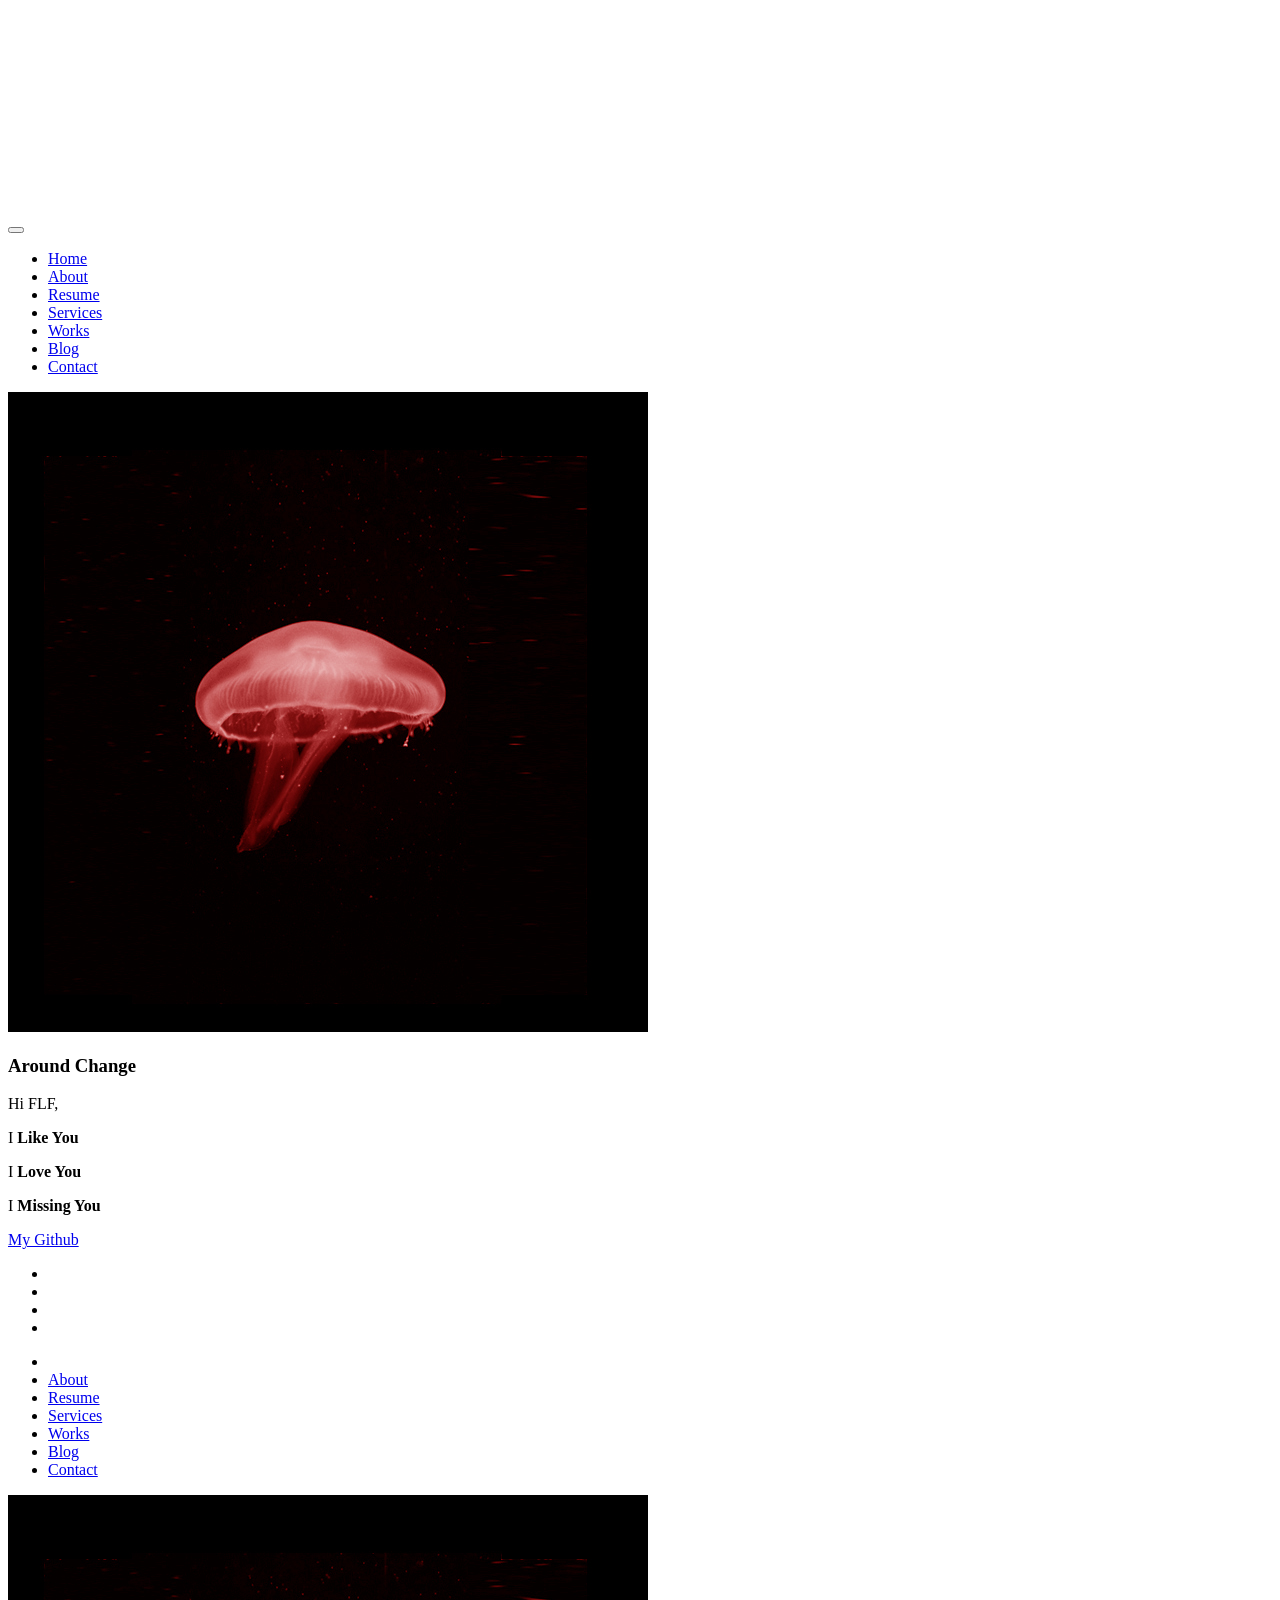
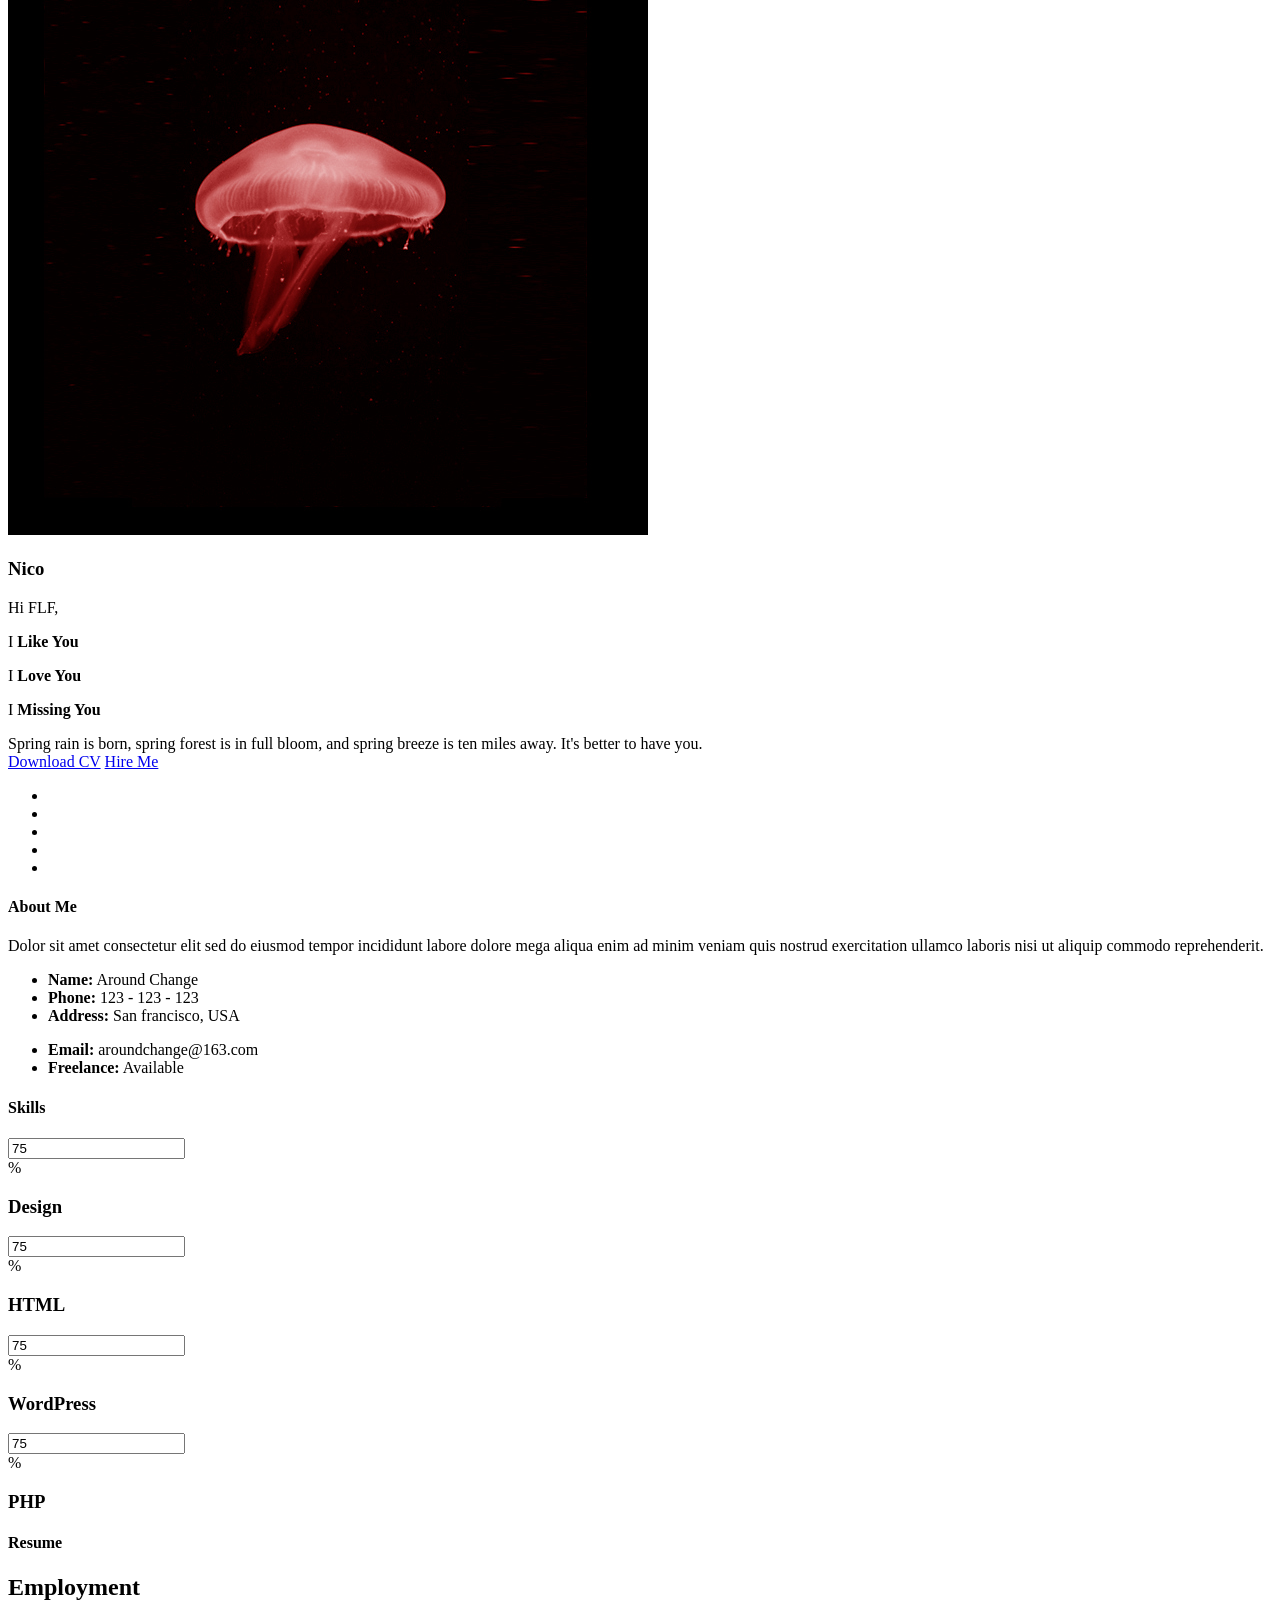
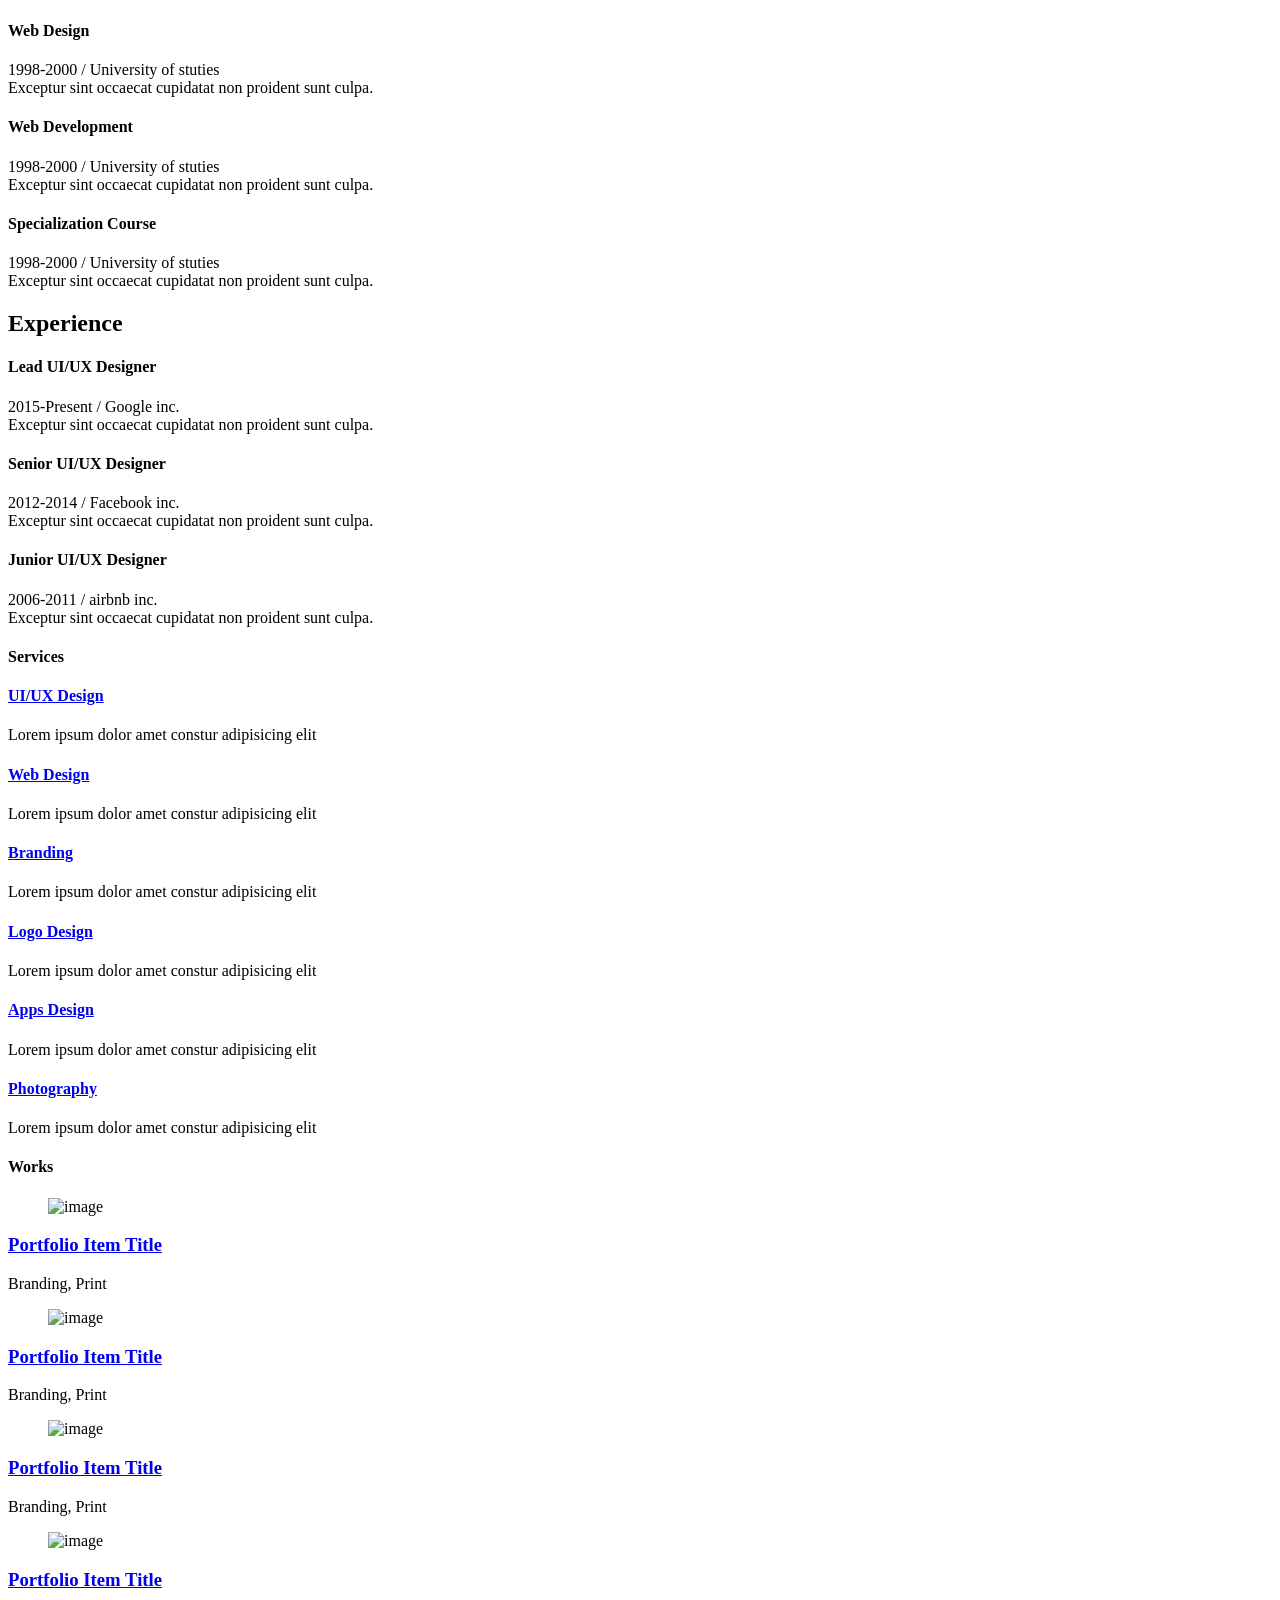
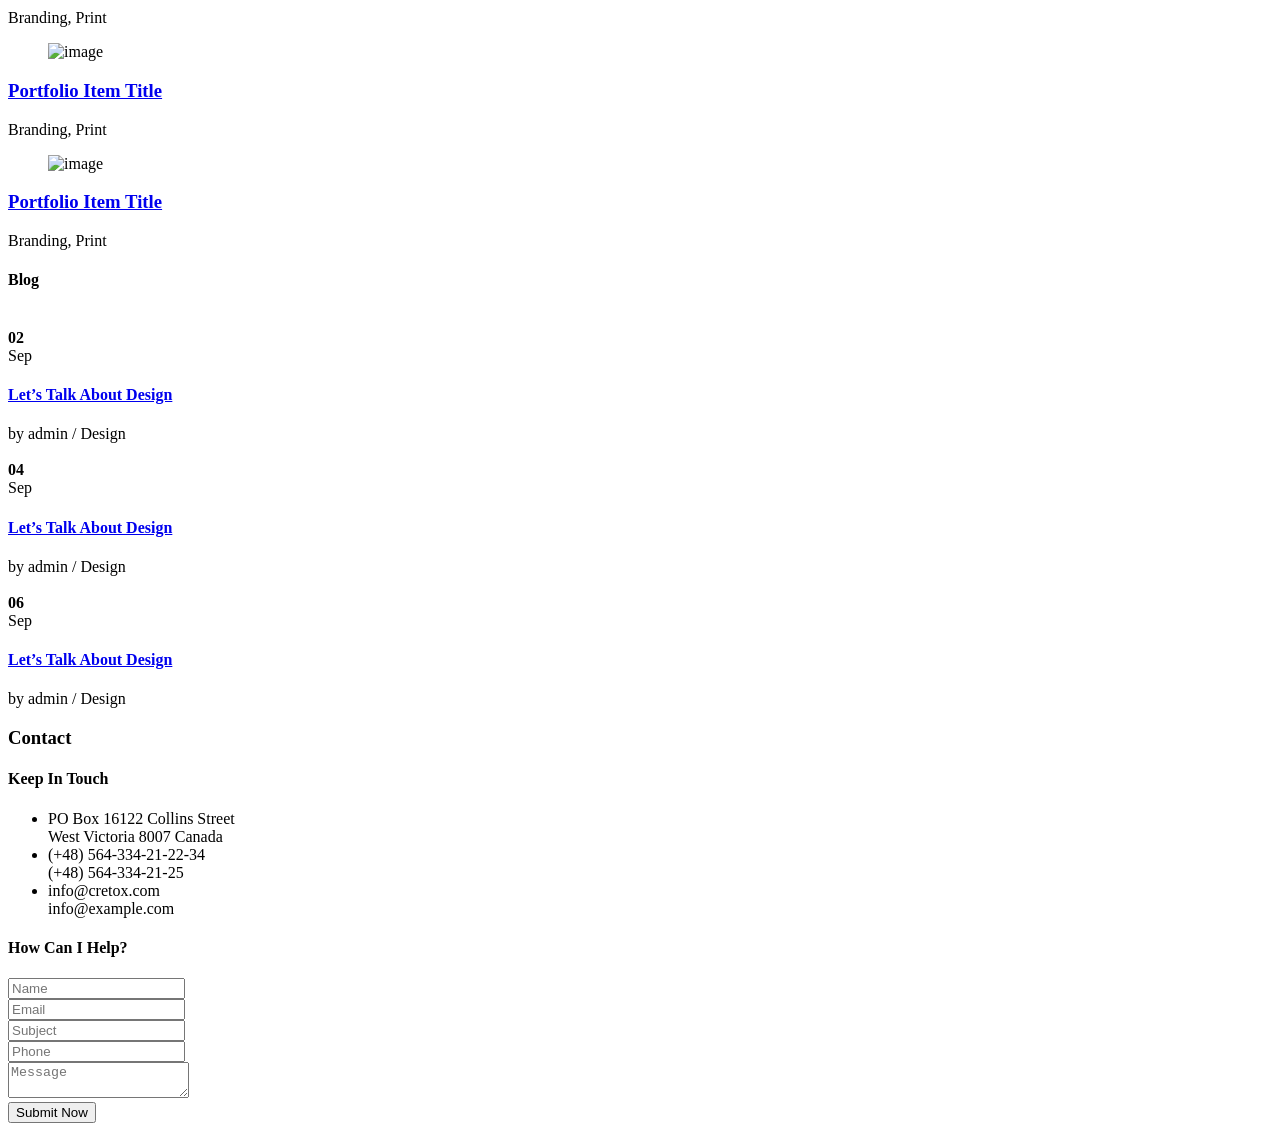
==== index.html @ f767f5e0 "Add files via upload" ====
﻿<!DOCTYPE html>
<html lang="en">
<head>
<meta charset="utf-8">
<title>Around | Change</title>
<!-- Stylesheets -->
<link href="css/bootstrap.css" rel="stylesheet">
<link href="css/style.css" rel="stylesheet">
<link href="css/responsive.css" rel="stylesheet">

<!--Favicon-->
<link rel="shortcut icon" href="images/favicon.png" type="image/x-icon">
<link rel="icon" href="images/favicon.png" type="image/x-icon">
<!-- Responsive -->
<meta http-equiv="X-UA-Compatible" content="IE=edge">
<meta name="viewport" content="width=device-width, initial-scale=1.0, maximum-scale=1.0, user-scalable=0">
<!--[if lt IE 9]><script src="js/html5shiv.js"></script><![endif]-->
<!--[if lt IE 9]><script src="js/respond.js"></script><![endif]-->
</head>

<body>

<div class="page-wrapper default-version">
 	
    <!-- Preloader -->
    <div class="preloader"></div>

    <div class="page-background">
        <div class="image-1"><img src="images/icons/shape/icon-1.png" alt=""></div>
        <div class="image-7"><img src="images/icons/shape/icon-7.png" alt=""></div>
        <canvas id="canvas"></canvas>
    </div>
    
    <!-- Mobile menu -->
    <div class="mobile-menu">
        <div class="container">
            <!--Nav Outer-->
            <div class="nav-outer clearfix">
                <div class="logo"><a href="index.html"><img src="images/logo.png" alt=""></a></div>
                <!-- Main Menu -->
                <nav class="main-menu">
                    <div class="navbar-header">
                        <!-- Toggle Button -->      
                        <button type="button" class="navbar-toggle" data-toggle="collapse" data-target=".navbar-collapse">
                            <span class="icon-bar"></span>
                            <span class="icon-bar"></span>
                            <span class="icon-bar"></span>
                        </button>
                    </div>
                    
                    <div class="navbar-collapse collapse scroll-nav clearfix">
                        <ul class="navigation clearfix">
                            
                            <li class="current"><a href="#home">Home</a></li>
                            <li><a href="#about">About</a></li>
                            <li><a href="#resume">Resume</a></li>
                            <li><a href="#services">Services</a></li>
                            <li><a href="#work">Works</a></li>
                            <li><a href="#blog">Blog</a></li>
                            <li><a href="#contact">Contact</a></li>

                         </ul>
                    </div>
                </nav>
                <!-- Main Menu End-->                        
            </div>
            <!--Nav Outer End-->            
        </div>
    </div>
 	
    <div class="card-outer">
        <div class="scroll-box">
            <div class="container" data-animation-in="fadeInLeft" data-animation-out="fadeOutLeft">
                <div class="card-wrapper">
                    <div class="author-info" style="background-image:url(images/background/3.jpg)">
                        <div class="image"><img src="images/resource/user.png" alt=""></div>
                        <div class="author">
                            <h3>Around Change</h3>
                            <div class="designation">
                                Hi FLF,
                                <div class="typing-title">
                                    <p>I <strong>Like You</strong></p>
                                    <p>I <strong>Love You</strong></p>
                                    <p>I <strong>Missing You</strong></p>
                                </div>
                                <span class="typed-title"></span>
                            </div>
                        </div>
                        <div class="link-btn">
                            <a href="https://github.com/aroundchange" class="theme-btn btn-style-one">My Github</a>
                        </div>
                        <ul class="social-icon-two">
                            <li><a href="#"><span class="fa fa-facebook"></span></a></li>
                            <li><a href="#"><span class="fa fa-twitter"></span></a></li>
                            <li><a href="#"><span class="fa fa-google-plus"></span></a></li>
                            <li><a href="#"><span class="fa fa-pinterest"></span></a></li>
                        </ul>
                    </div>
                    <div class="card-inner-box">
                        <header class="header wow fadeInLeft" data-wow-duration="1.5s">
                            <ul class="main-menu">
                                <li class="active home"><a class="logo" href="#home"><img src="images/logo.png" alt=""></a></li>
                                <li><a href="#about"><i class="flaticon-social"></i>About</a></li>
                                <li><a href="#resume"><i class="flaticon-curriculum"></i>Resume</a></li>
                                <li><a href="#services"><i class="flaticon-layers-1"></i>Services</a></li>
                                <li><a href="#work"><i class="flaticon-tools"></i>Works</a></li>
                                <li><a href="#blog"><i class="flaticon-blog"></i>Blog</a></li>
                                <li><a href="#contact"><i class="flaticon-send-mail"></i>Contact</a></li>
                            </ul>
                        </header>

                        <!-- card item -->
                        <div class="card-home card-item active" id="home" style="background-image:url(images/background/1.jpg)">

                            <div class="card-inner wow fadeInUp" data-wow-duration="2s">
                                <div class="image"><img src="images/resource/user.png" alt=""></div>
                                <div class="author">
                                    <h3>Nico</h3>
                                    <div class="designation">
                                        Hi FLF,
                                        <div class="typing-title">
                                            <p>I <strong>Like You</strong></p>
                                            <p>I <strong>Love You</strong></p>
                                            <p>I <strong>Missing You</strong></p>
                                        </div>
                                        <span class="typed-title"></span>
                                    </div>
                                </div>
                                <div class="text">Spring rain is born, spring forest is in full bloom, and spring breeze is ten miles away. It's better to have you.</div>
                                <div class="link-btn">
                                    <a href="#" class="theme-btn btn-style-one">Download CV</a>
                                    <a href="#" class="theme-btn btn-style-two">Hire Me</a>
                                </div>
                                <ul class="social-icon-two">
                                    <li><a href="#"><span class="fa fa-facebook"></span></a></li>
                                    <li><a href="#"><span class="fa fa-twitter"></span></a></li>
                                    <li><a href="#"><span class="fa fa-google-plus"></span></a></li>
                                    <li><a href="#"><span class="fa fa-pinterest"></span></a></li>
                                    <li><a href="#"><span class="fa fa-dribbble"></span></a></li>
                                </ul>
                            </div>
                            
                        </div>
                        <!-- end item -->

                        <!-- card item -->
                        <div class="card-about card-item" id="about" style="background-image:url(images/background/2.jpg)">
                            <div class="card-inner">
                                <h4 class="title">About Me</h4>
                                <div class="text">Dolor sit amet consectetur elit sed do eiusmod tempor incididunt labore dolore mega aliqua enim ad minim veniam quis nostrud exercitation ullamco laboris nisi ut aliquip commodo reprehenderit.</div>
                                <div class="info-list">
                                    <div class="row">
                                        <div class="col-md-6">
                                            <ul class="list-style-one">
                                                <li><strong>Name:</strong>  Around Change</li>
                                                <li><strong>Phone:</strong>  123 - 123 - 123</li>
                                                <li><strong>Address:</strong>  San francisco, USA</li>
                                            </ul>
                                        </div>
                                        <div class="col-md-6">
                                            <ul class="list-style-one">
                                                <li><strong>Email:</strong>  aroundchange@163.com</li>
                                                <li><strong>Freelance:</strong>  Available</li>
                                            </ul>
                                        </div>
                                    </div>
                                </div>                                    
                                <h4 class="title">Skills</h4>
                                <div class="row">
                                    <!-- About Block -->
                                    <div class="skill-block col-md-3 col-sm-4 col-xs-6">
                                        <div class="inner-box">
                                            <div class="graph-outer">
                                                <input type="text" class="dial" data-fgColor="#9147ff" data-bgColor="#f5f5f5" data-width="90" data-height="90" data-linecap="normal"  value="75">
                                                <div class="inner-text count-box"><span class="count-text" data-stop="75" data-speed="2000"></span>%</div>
                                            </div>
                                            <h3>Design</h3>
                                        </div>
                                    </div>

                                    <!-- About Block -->
                                    <div class="skill-block col-md-3 col-sm-4 col-xs-6">
                                        <div class="inner-box">
                                            <div class="graph-outer">
                                                <input type="text" class="dial" data-fgColor="#ff5e7e" data-bgColor="#f5f5f5" data-width="90" data-height="90" data-linecap="normal"  value="75">
                                                <div class="inner-text count-box"><span class="count-text" data-stop="75" data-speed="2000"></span>%</div>
                                            </div>
                                            <h3>HTML</h3>
                                        </div>
                                    </div>

                                    <!-- About Block -->
                                    <div class="skill-block col-md-3 col-sm-4 col-xs-6">
                                        <div class="inner-box">
                                            <div class="graph-outer">
                                                <input type="text" class="dial" data-fgColor="#ffc713" data-bgColor="#f5f5f5" data-width="90" data-height="90" data-linecap="normal"  value="75">
                                                <div class="inner-text count-box"><span class="count-text" data-stop="75" data-speed="2000"></span>%</div>
                                            </div>
                                            <h3>WordPress </h3>
                                        </div>
                                    </div>

                                    <!-- About Block -->
                                    <div class="skill-block col-md-3 col-sm-4 col-xs-6">
                                        <div class="inner-box">
                                            <div class="graph-outer">
                                                <input type="text" class="dial" data-fgColor="#51dbc3" data-bgColor="#f5f5f5" data-width="90" data-height="90" data-linecap="normal"  value="75">
                                                <div class="inner-text count-box"><span class="count-text" data-stop="75" data-speed="2000"></span>%</div>
                                            </div>
                                            <h3>PHP </h3>
                                        </div>
                                    </div>
                                </div>
                                        
                            </div>
                        </div>
                        <!-- end item -->

                        <!-- card item -->
                        <div class="card-resume card-item" id="resume" style="background-image:url(images/background/2.jpg)">
                            <div class="card-inner">
                                <h4 class="title">Resume</h4>
                                <div class="row clearfix">
                                    <!--Column-->
                                    <div class="timeline-column col-md-6 col-sm-12 col-xs-12">
                                        <div class="inner">
                                            <div class="col-header"><div class="icon-box"><div class="icon-inner"><div class="icon"><span class="flaticon-book"></span></div></div></div> <h2>Employment</h2></div>
                                            
                                            <!--Timeline Block-->
                                            <div class="timeline-block">
                                                <div class="inner-box">
                                                    <h4>Web Design</h4>
                                                    <div class="date"><span>1998-2000</span> / University of stuties</div>
                                                    <div class="text">Exceptur sint occaecat cupidatat non proident sunt culpa. </div>
                                                </div>
                                            </div>

                                            <!--Timeline Block-->
                                            <div class="timeline-block">
                                                <div class="inner-box">
                                                    <h4>Web Development</h4>
                                                    <div class="date"><span>1998-2000</span> / University of stuties</div>
                                                    <div class="text">Exceptur sint occaecat cupidatat non proident sunt culpa. </div>
                                                </div>
                                            </div>

                                            <!--Timeline Block-->
                                            <div class="timeline-block">
                                                <div class="inner-box">
                                                    <h4>Specialization Course</h4>
                                                    <div class="date"><span>1998-2000</span> / University of stuties</div>
                                                    <div class="text">Exceptur sint occaecat cupidatat non proident sunt culpa. </div>
                                                </div>
                                            </div>
                                            
                                        </div>
                                    </div>
                                    
                                    <!--Column-->
                                    <div class="timeline-column col-md-6 col-sm-12 col-xs-12">
                                        <div class="inner">
                                            <div class="col-header"><div class="icon-box"><div class="icon-inner"><div class="icon"><span class="flaticon-case"></span></div></div></div> <h2>Experience</h2></div>
                                            
                                            <!--Timeline Block-->
                                            <div class="timeline-block">
                                                <div class="inner-box">
                                                    <h4>Lead UI/UX Designer</h4>
                                                    <div class="date"><span>2015-Present</span>  / Google inc.</div>
                                                    <div class="text">Exceptur sint occaecat cupidatat non proident sunt culpa. </div>
                                                </div>
                                            </div>

                                            <div class="timeline-block">
                                                <div class="inner-box">
                                                    <h4>Senior UI/UX Designer</h4>
                                                    <div class="date"><span>2012-2014 </span> / Facebook inc.</div>
                                                    <div class="text">Exceptur sint occaecat cupidatat non proident sunt culpa. </div>
                                                </div>
                                            </div>

                                            <div class="timeline-block">
                                                <div class="inner-box">
                                                    <h4>Junior UI/UX Designer</h4>
                                                    <div class="date"><span>2006-2011 </span>  / airbnb inc.</div>
                                                    <div class="text">Exceptur sint occaecat cupidatat non proident sunt culpa. </div>
                                                </div>
                                            </div>

                                        </div>
                                    </div>
                                    
                                </div>
                            </div>
                        </div>
                        <!-- end item -->
                        <!-- card item -->
                        <div class="card-services card-item" id="services" style="background-image:url(images/background/2.jpg)">
                            <div class="card-inner">
                                <h4 class="title">Services</h4>
                                <div class="row">
                                    <div class="services-block col-md-6">
                                        <div class="inner-box">
                                            <div class="icon-box"><span class="icon flaticon-pen-tool"></span></div>
                                            <h4><a href="blog-single.html">UI/UX Design</a></h4>
                                            <div class="text">Lorem ipsum dolor amet constur adipisicing elit </div>
                                        </div> 
                                    </div>
                                    <div class="services-block col-md-6">
                                        <div class="inner-box">
                                            <div class="icon-box"><span class="icon flaticon-folder"></span></div>
                                            <h4><a href="blog-single.html">Web Design</a></h4>
                                            <div class="text">Lorem ipsum dolor amet constur adipisicing elit </div>
                                        </div> 
                                    </div>
                                    <div class="services-block col-md-6">
                                        <div class="inner-box">
                                            <div class="icon-box"><span class="icon flaticon-computer"></span></div>
                                            <h4><a href="blog-single.html">Branding</a></h4>
                                            <div class="text">Lorem ipsum dolor amet constur adipisicing elit </div>
                                        </div> 
                                    </div>
                                    <div class="services-block col-md-6">
                                        <div class="inner-box">
                                            <div class="icon-box"><span class="icon flaticon-layers-1"></span></div>
                                            <h4><a href="blog-single.html">Logo Design</a></h4>
                                            <div class="text">Lorem ipsum dolor amet constur adipisicing elit </div>
                                        </div> 
                                    </div>
                                    <div class="services-block col-md-6">
                                        <div class="inner-box">
                                            <div class="icon-box"><span class="icon flaticon-web-design"></span></div>
                                            <h4><a href="blog-single.html">Apps Design</a></h4>
                                            <div class="text">Lorem ipsum dolor amet constur adipisicing elit </div>
                                        </div> 
                                    </div>
                                    <div class="services-block col-md-6">
                                        <div class="inner-box">
                                            <div class="icon-box"><span class="icon flaticon-photo-camera"></span></div>
                                            <h4><a href="blog-single.html">Photography</a></h4>
                                            <div class="text">Lorem ipsum dolor amet constur adipisicing elit </div>
                                        </div> 
                                    </div>
                                </div>
                            </div>
                        </div>
                        <!-- end item -->
                        <!-- card item -->
                        <div class="card-projects card-item" id="work" style="background-image:url(images/background/2.jpg)">
                            <div class="card-inner">
                                <h4 class="title">Works</h4>
                                <div class="row">
                                    <div class="projects-block col-md-6">
                                        <div class="inner-box">
                                            <figure class="image">
                                                <img src="images/gallery/1.jpg" alt="image">
                                                <div class="overlay">
                                                    <a class="lightbox-image option-btn" title="Image Caption Here" data-fancybox-group="example-gallery" href="images/gallery/1.jpg">
                                                        <i class="fa fa-search"></i>
                                                    </a>                                
                                                </div>
                                            </figure>
                                            <div class="caption-title">
                                                <h3><a href="#">Portfolio Item Title</a></h3>
                                                <span>Branding, Print</span>
                                            </div>
                                        </div>
                                    </div>
                                    <div class="projects-block col-md-6">
                                        <div class="inner-box">
                                            <figure class="image">
                                                <img src="images/gallery/2.jpg" alt="image">
                                                <div class="overlay">
                                                    <a class="lightbox-image option-btn" title="Image Caption Here" data-fancybox-group="example-gallery" href="images/gallery/2.jpg">
                                                        <i class="fa fa-search"></i>
                                                    </a>                                
                                                </div>
                                            </figure>
                                            <div class="caption-title">
                                                <h3><a href="#">Portfolio Item Title</a></h3>
                                                <span>Branding, Print</span>
                                            </div>
                                        </div>
                                    </div>
                                    <div class="projects-block col-md-6">
                                        <div class="inner-box">
                                            <figure class="image">
                                                <img src="images/gallery/3.jpg" alt="image">
                                                <div class="overlay">
                                                    <a class="lightbox-image option-btn" title="Image Caption Here" data-fancybox-group="example-gallery" href="images/gallery/3.jpg">
                                                        <i class="fa fa-search"></i>
                                                    </a>                                
                                                </div>
                                            </figure>
                                            <div class="caption-title">
                                                <h3><a href="#">Portfolio Item Title</a></h3>
                                                <span>Branding, Print</span>
                                            </div>
                                        </div>
                                    </div>
                                    <div class="projects-block col-md-6">
                                        <div class="inner-box">
                                            <figure class="image">
                                                <img src="images/gallery/4.jpg" alt="image">
                                                <div class="overlay">
                                                    <a class="lightbox-image option-btn" title="Image Caption Here" data-fancybox-group="example-gallery" href="images/gallery/4.jpg">
                                                        <i class="fa fa-search"></i>
                                                    </a>                                
                                                </div>
                                            </figure>
                                            <div class="caption-title">
                                                <h3><a href="#">Portfolio Item Title</a></h3>
                                                <span>Branding, Print</span>
                                            </div>
                                        </div>
                                    </div>
                                    <div class="projects-block col-sm-6">
                                        <div class="inner-box">
                                            <figure class="image">
                                                <img src="images/gallery/5.jpg" alt="image">
                                                <div class="overlay">
                                                    <a class="lightbox-image option-btn" title="Image Caption Here" data-fancybox-group="example-gallery" href="images/gallery/5.jpg">
                                                        <i class="fa fa-search"></i>
                                                    </a>                                
                                                </div>
                                            </figure>
                                            <div class="caption-title">
                                                <h3><a href="#">Portfolio Item Title</a></h3>
                                                <span>Branding, Print</span>
                                            </div>
                                        </div>
                                    </div>
                                    <div class="projects-block col-sm-6">
                                        <div class="inner-box">
                                            <figure class="image">
                                                <img src="images/gallery/6.jpg" alt="image">
                                                <div class="overlay">
                                                    <a class="lightbox-image option-btn" title="Image Caption Here" data-fancybox-group="example-gallery" href="images/gallery/6.jpg">
                                                        <i class="fa fa-search"></i>
                                                    </a>                                
                                                </div>
                                            </figure>
                                            <div class="caption-title">
                                                <h3><a href="#">Portfolio Item Title</a></h3>
                                                <span>Branding, Print</span>
                                            </div>
                                        </div>
                                    </div>
                                </div>
                            </div>
                        </div>
                        <!-- end item -->
                        <!-- card item -->
                        <div class="card-blog card-item" id="blog" style="background-image:url(images/background/2.jpg)">
                            <div class="card-inner">
                                <h4 class="title">Blog</h4>
                                <div class="news-block">
                                    <div class="inner-box">
                                        <div class="image">
                                            <img src="images/resource/blog-1.jpg" alt="">
                                            <div class="overlay">
                                                <a class="link-btn" href="blog-single.html">
                                                    <i class="fa fa-link"></i>
                                                </a>                                
                                            </div>
                                        </div>
                                        <div class="date"><strong>02</strong> <br>Sep</div>
                                        <div class="lower-content">
                                            <h4><a href="blog-single.html">Let’s Talk About Design</a></h4>
                                            <div class="post-meta">by admin  /  <span>Design</span></div>
                                        </div>
                                    </div>
                                </div>
                                <div class="news-block">
                                    <div class="inner-box">
                                        <div class="image">
                                            <img src="images/resource/blog-2.jpg" alt="">
                                            <div class="overlay">
                                                <a class="link-btn" href="blog-single.html">
                                                    <i class="fa fa-link"></i>
                                                </a>                                
                                            </div>
                                        </div>
                                        <div class="date"><strong>04</strong> <br>Sep</div>
                                        <div class="lower-content">
                                            <h4><a href="blog-single.html">Let’s Talk About Design</a></h4>
                                            <div class="post-meta">by admin  /  <span>Design</span></div>
                                        </div>
                                    </div>
                                </div>
                                <div class="news-block">
                                    <div class="inner-box">
                                        <div class="image">
                                            <img src="images/resource/blog-3.jpg" alt="">
                                            <div class="overlay">
                                                <a class="link-btn" href="blog-single.html">
                                                    <i class="fa fa-link"></i>
                                                </a>                                
                                            </div>
                                        </div>
                                        <div class="date"><strong>06</strong> <br>Sep</div>
                                        <div class="lower-content">
                                            <h4><a href="blog-single.html">Let’s Talk About Design</a></h4>
                                            <div class="post-meta">by admin  /  <span>Design</span></div>
                                        </div>
                                    </div>
                                </div>
                            </div>
                        </div>
                        <!-- end item -->
                        <!-- card item -->
                        <div class="card-contact card-item" id="contact" style="background-image:url(images/background/2.jpg)">
                            <div class="card-inner">
                                <h3 class="title">Contact</h3>
                                <h4>Keep In Touch</h4>
                                <div class="row clearfix">
                                    <div class="col-md-6">
                                        <ul class="list-style-two">
                                            <li><span class="icon flaticon-signs"></span>PO Box 16122 Collins Street <br> West Victoria 8007 Canada </li>
                                            <li><span class="icon flaticon-smartphone"></span>(+48) 564-334-21-22-34 <br>(+48) 564-334-21-25</li>
                                            <li><span class="icon flaticon-note-1"></span>info@cretox.com <br>info@example.com</li>
                                        </ul>
                                    </div>
                                    <div class="col-md-6">
                                        <div class="map-section">
                                            <div class="home-google-map">
                                                <div 
                                                    class="google-map" 
                                                    id="contact-google-map" 
                                                    data-map-lat="40.700843" 
                                                    data-map-lng="-74.004012" 
                                                    data-icon-path="images/icons/map-marker.png"
                                                    data-map-title="Chester"
                                                    data-map-zoom="11" >
                                                </div>
                                            </div>
                                        </div>
                                    </div>
                                </div>
                                <h4>How Can I Help?</h4>
                                <!-- Contact Form -->
                                <div class="contact-form">
                                    <!--Comment Form-->
                                    <form method="post" action="sendemail.php" id="contact-form">
                                        <div class="row clearfix">
                                            
                                            <div class="col-md-6 form-group">
                                                <input type="text" name="username" placeholder="Name" required>
                                            </div>
                                            
                                            <div class="col-md-6 form-group">
                                                <input type="email" name="email" placeholder="Email" required>
                                            </div>
                                            
                                            <div class="col-md-6 form-group">
                                                <input type="text" name="subject" placeholder="Subject" required>
                                            </div>

                                            <div class="col-md-6 form-group">
                                                <input type="text" name="phone" placeholder="Phone" required>
                                            </div>

                                            <div class="col-lg-12 col-md-12 form-group">
                                                <textarea name="message" placeholder="Message"></textarea>
                                            </div>
                                            
                                            <div class="col-lg-12 col-md-12 form-group">
                                                <button class="theme-btn btn-style-two" type="submit" name="submit-form">Submit Now </button>
                                            </div>
                                            
                                        </div>
                                    </form>
                                        
                                </div>
                                <!--End Contact Form -->
                                        
                            </div>
                        </div>
                        <!-- end item -->

                    </div>
                </div>
                    
            </div>
        </div>
            
    </div>

</div>
<!--End pagewrapper-->


<script src="js/jquery.js"></script> 

<script src="js/bootstrap.min.js"></script>
<script src="js/jquery.mCustomScrollbar.concat.min.js"></script>
<script src="js/owl.js"></script>
<script src="js/wow.js"></script>
<script src="js/appear.js"></script>
<script src="js/jquery.fancybox.js"></script>
<script src="js/element-in-view.js"></script>
<script src="js/knob.js"></script>
<script src="js/validate.js"></script>
<script src="js/mousemoveparallax.js"></script>
<script src="js/pagenav.js"></script>
<script src="js/jquery-type.js"></script>
<script src="js/jquery.nicescroll.min.js"></script>
<script src="js/particle-alone.js"></script>
<script src="js/script.js"></script>

<!--Google Map APi Key-->
<script src="http://ditu.google.cn/maps/api/js?key=AIzaSyATY4Rxc8jNvDpsK8ZetC7JyN4PFVYGCGM"></script>
<script src="js/gmaps.js"></script>
<script src="js/map-script.js"></script>
<!--End Google Map APi-->

</body>
</html>
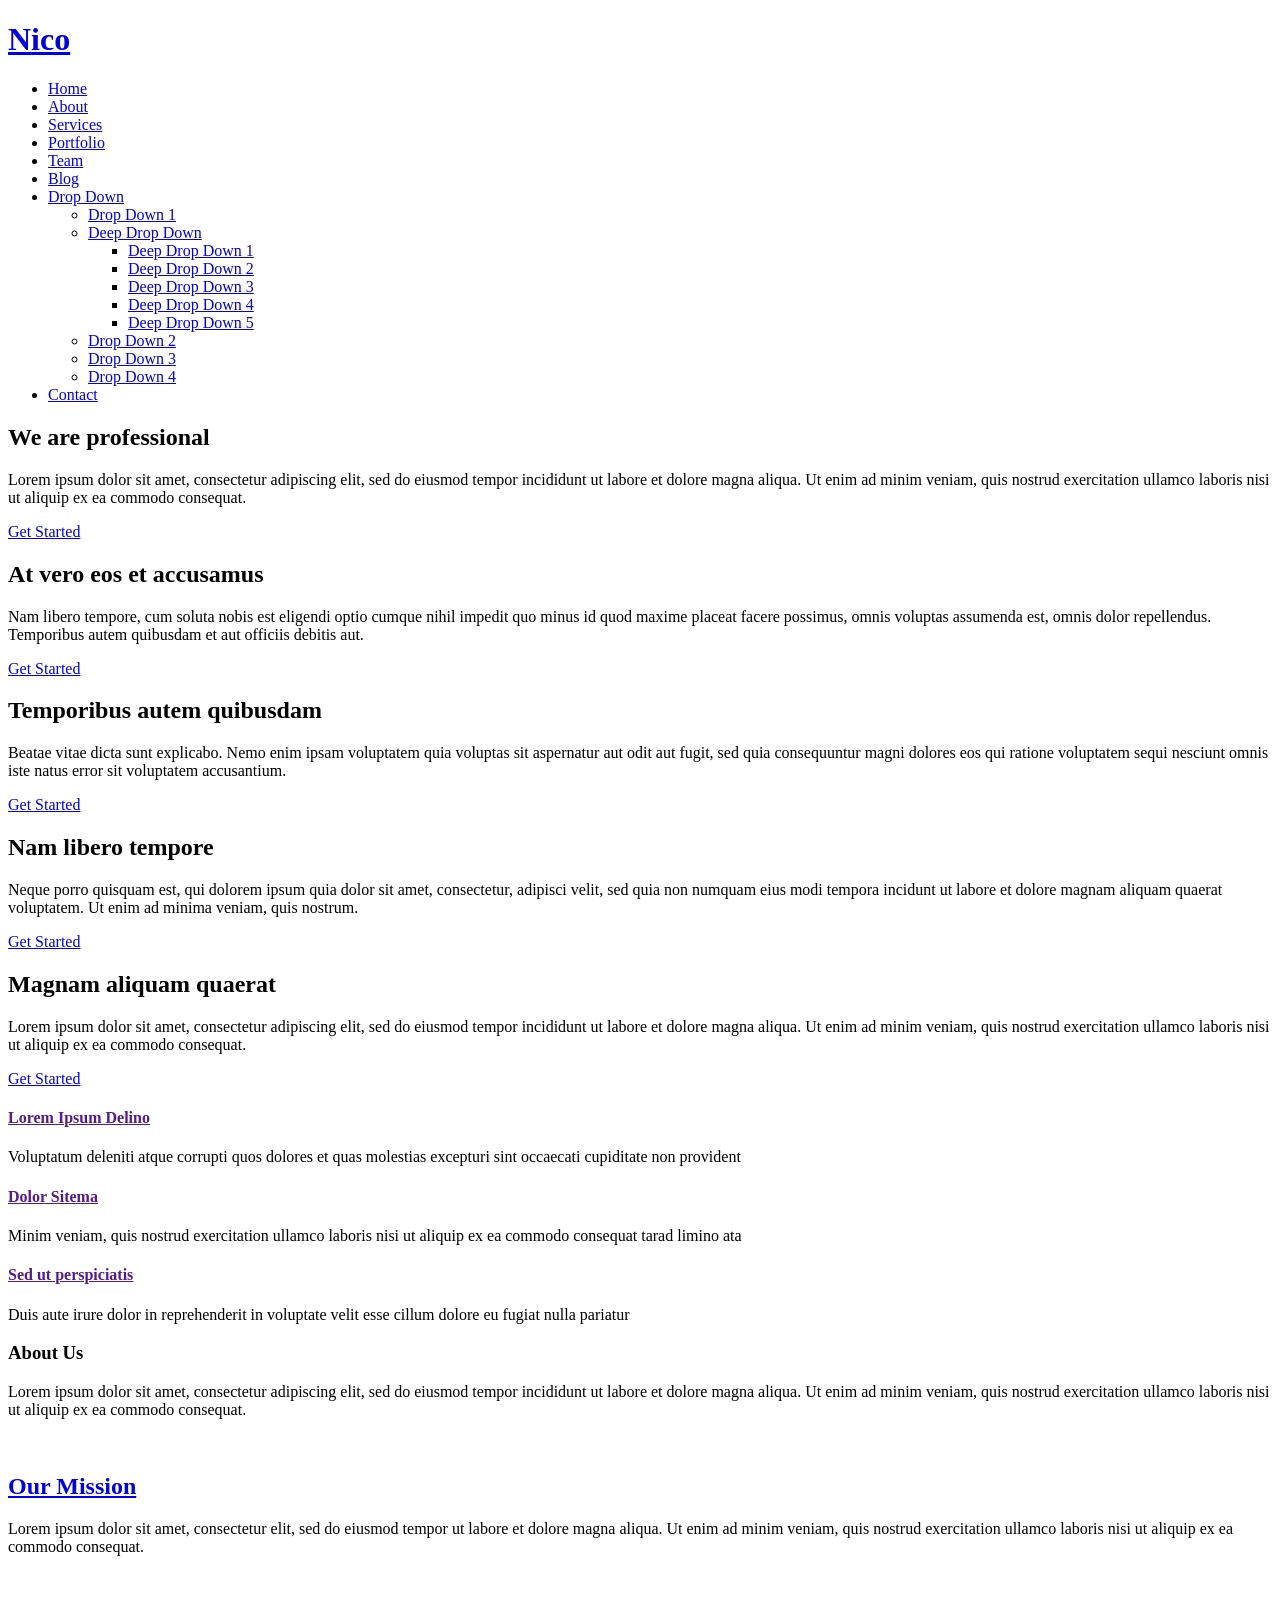
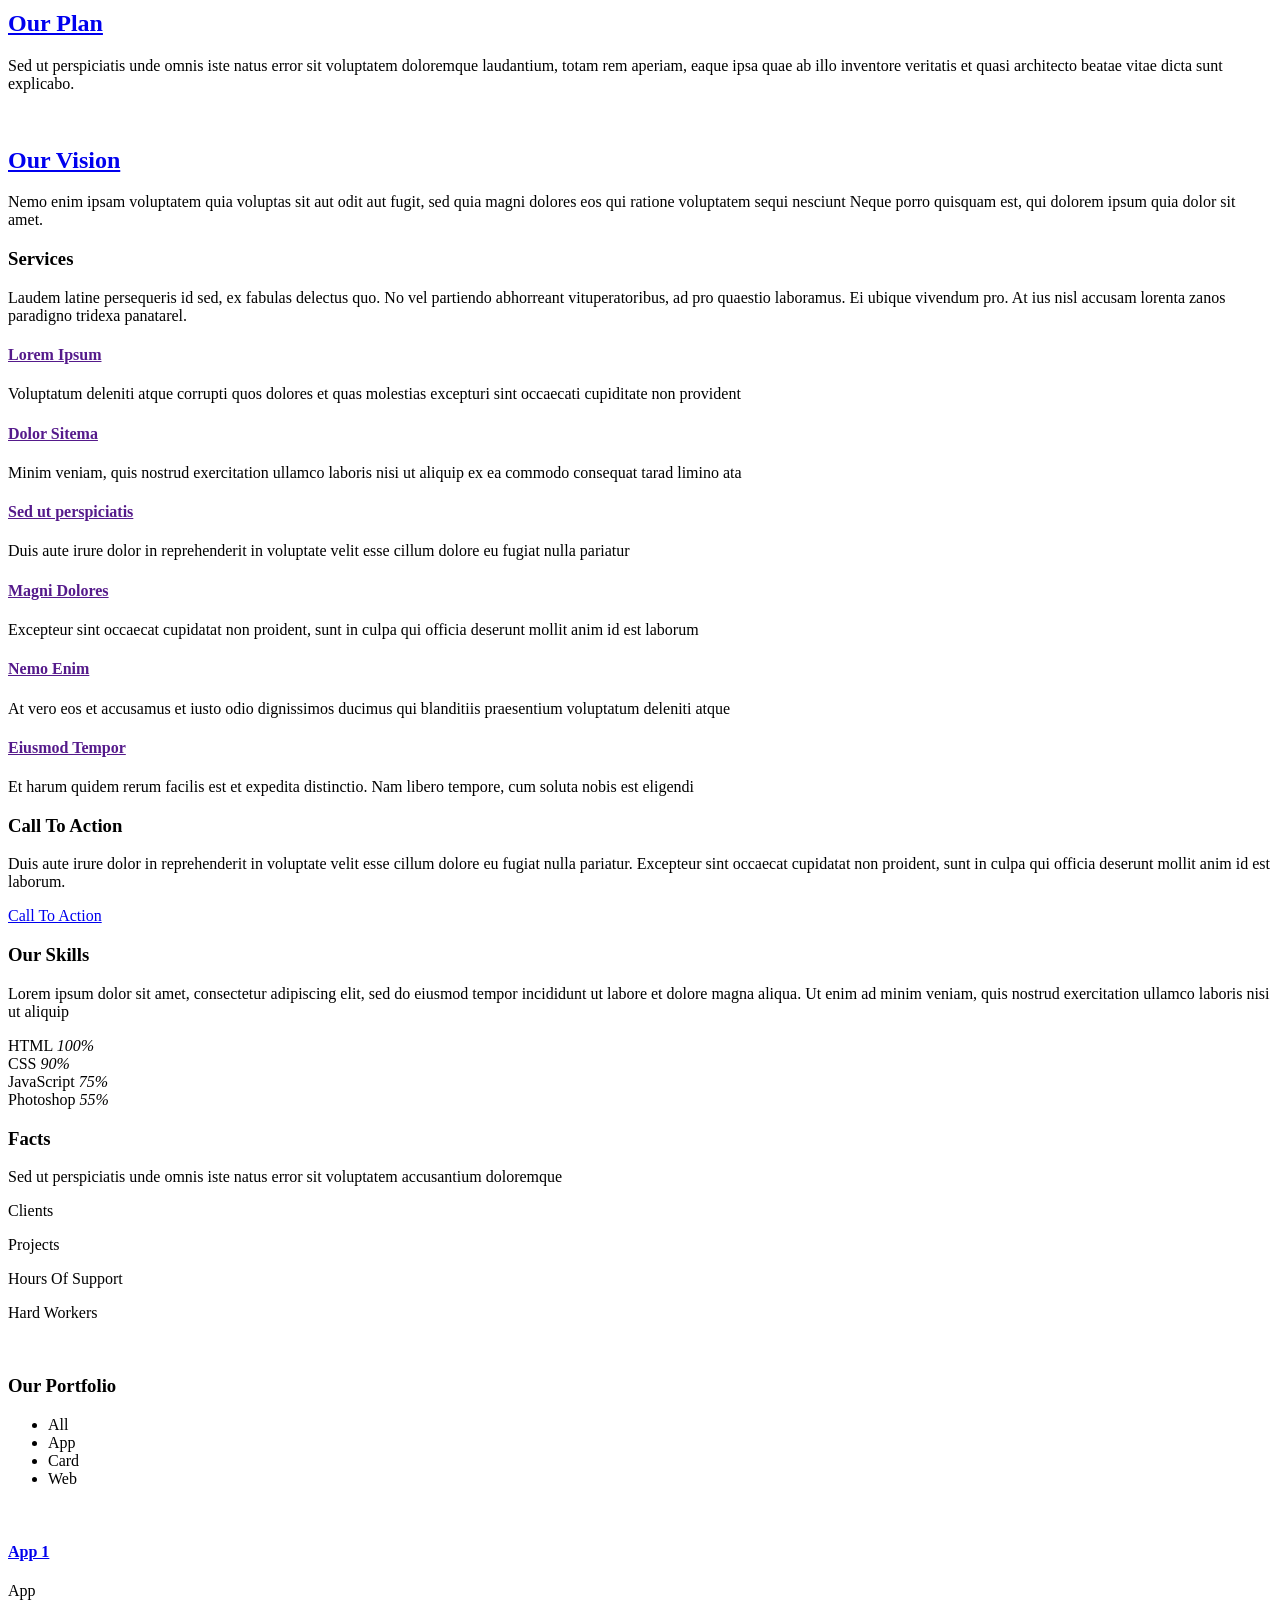
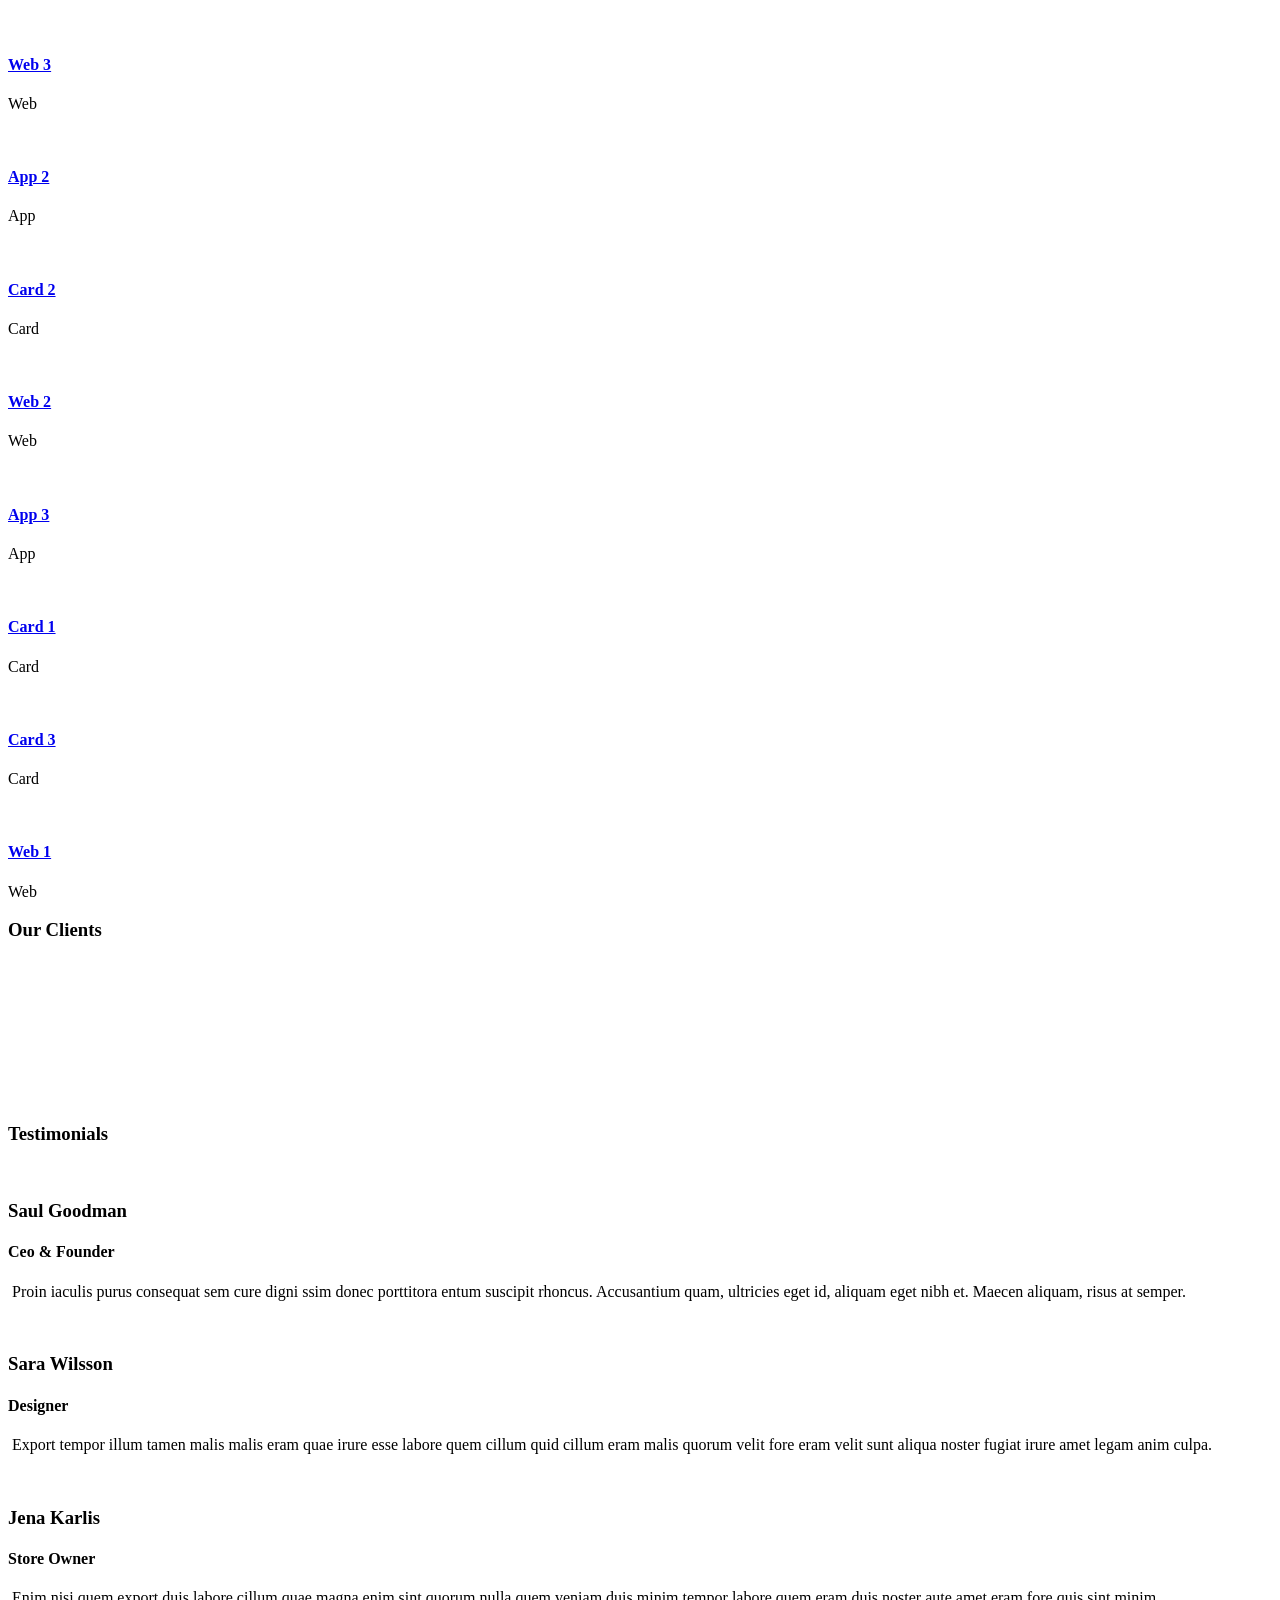
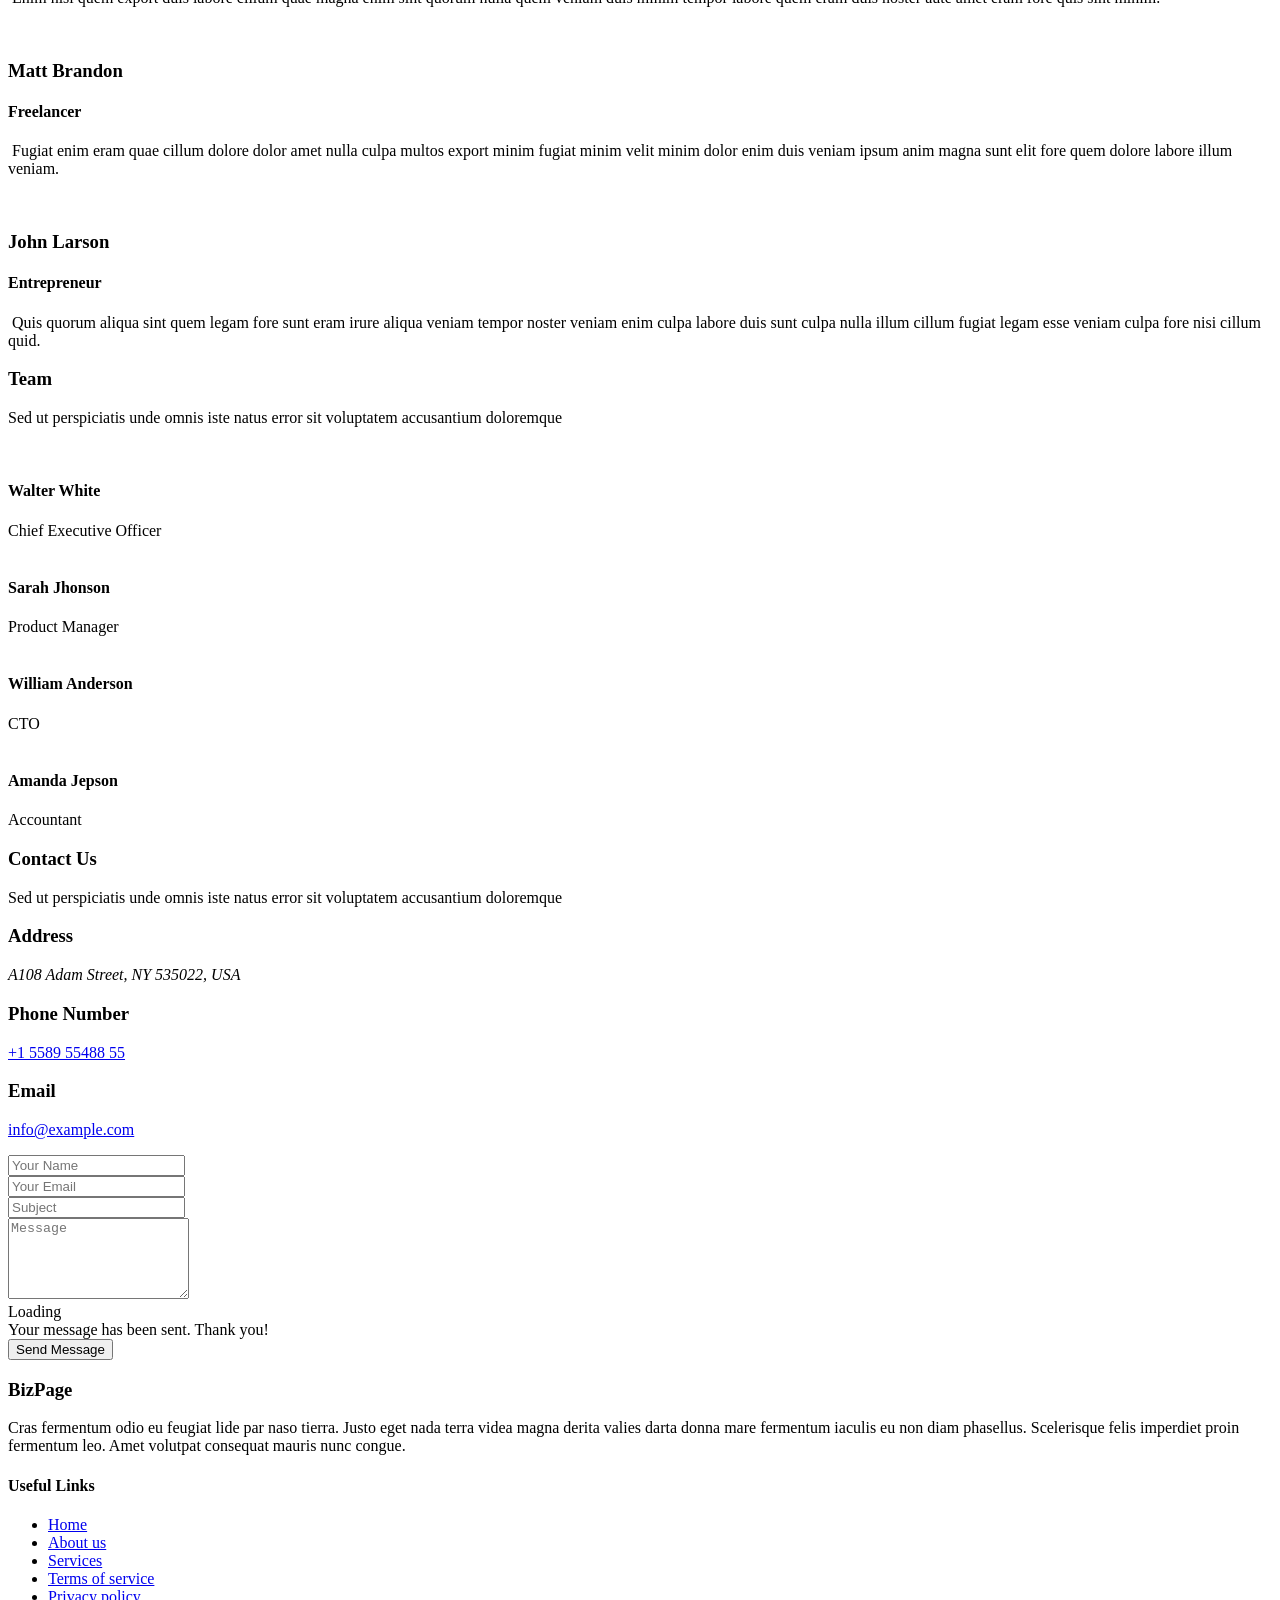
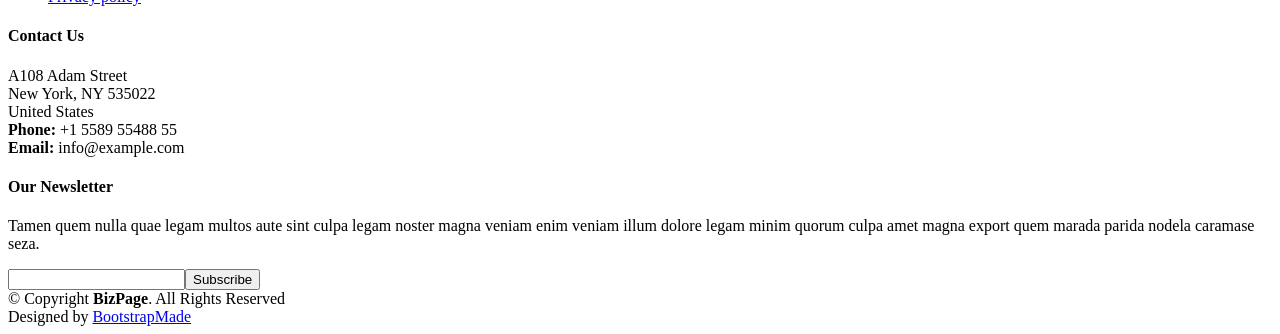
==== commit 690f43a0: "Add files via upload" ====
--- a/index.html
+++ b/index.html
@@ -1,617 +1,890 @@
-﻿<!DOCTYPE html>
+<!DOCTYPE html>
 <html lang="en">
+
 <head>
-<meta charset="utf-8">
-<title>Around | Change</title>
-<!-- Stylesheets -->
-<link href="css/bootstrap.css" rel="stylesheet">
-<link href="css/style.css" rel="stylesheet">
-<link href="css/responsive.css" rel="stylesheet">
-
-<!--Favicon-->
-<link rel="shortcut icon" href="images/favicon.png" type="image/x-icon">
-<link rel="icon" href="images/favicon.png" type="image/x-icon">
-<!-- Responsive -->
-<meta http-equiv="X-UA-Compatible" content="IE=edge">
-<meta name="viewport" content="width=device-width, initial-scale=1.0, maximum-scale=1.0, user-scalable=0">
-<!--[if lt IE 9]><script src="js/html5shiv.js"></script><![endif]-->
-<!--[if lt IE 9]><script src="js/respond.js"></script><![endif]-->
+  <meta charset="utf-8">
+  <meta content="width=device-width, initial-scale=1.0" name="viewport">
+
+  <title>Around | Change</title>
+  <meta content="" name="description">
+  <meta content="" name="keywords">
+
+  <!-- Favicons -->
+  <link href="assets/img/favicon.png" rel="icon">
+  <link href="assets/img/apple-touch-icon.png" rel="apple-touch-icon">
+
+  <!-- Google Fonts -->
+  <link href="https://fonts.googleapis.com/css?family=Open+Sans:300,300i,400,400i,700,700i|Montserrat:300,400,500,700" rel="stylesheet">
+
+  <!-- Vendor CSS Files -->
+  <link href="assets/vendor/animate.css/animate.min.css" rel="stylesheet">
+  <link href="assets/vendor/aos/aos.css" rel="stylesheet">
+  <link href="assets/vendor/bootstrap/css/bootstrap.min.css" rel="stylesheet">
+  <link href="assets/vendor/bootstrap-icons/bootstrap-icons.css" rel="stylesheet">
+  <link href="assets/vendor/glightbox/css/glightbox.min.css" rel="stylesheet">
+  <link href="assets/vendor/swiper/swiper-bundle.min.css" rel="stylesheet">
+
+  <!-- Template Main CSS File -->
+  <link href="assets/css/style.css" rel="stylesheet">
+
+  <!-- =======================================================
+  * Template Name: BizPage - v5.8.0
+  * Template URL: https://bootstrapmade.com/bizpage-bootstrap-business-template/
+  * Author: BootstrapMade.com
+  * License: https://bootstrapmade.com/license/
+  ======================================================== -->
 </head>
 
 <body>
 
-<div class="page-wrapper default-version">
- 	
-    <!-- Preloader -->
-    <div class="preloader"></div>
-
-    <div class="page-background">
-        <div class="image-1"><img src="images/icons/shape/icon-1.png" alt=""></div>
-        <div class="image-7"><img src="images/icons/shape/icon-7.png" alt=""></div>
-        <canvas id="canvas"></canvas>
+  <!-- ======= Header ======= -->
+  <header id="header" class="fixed-top d-flex align-items-center header-transparent">
+    <div class="container-fluid">
+
+      <div class="row justify-content-center align-items-center">
+        <div class="col-xl-11 d-flex align-items-center justify-content-between">
+          <h1 class="logo"><a href="index.html">Nico</a></h1>
+          <!-- Uncomment below if you prefer to use an image logo -->
+          <!-- <a href="index.html" class="logo"><img src="assets/img/logo.png" alt="" class="img-fluid"></a>-->
+
+          <nav id="navbar" class="navbar">
+            <ul>
+              <li><a class="nav-link scrollto active" href="#hero">Home</a></li>
+              <li><a class="nav-link scrollto" href="#about">About</a></li>
+              <li><a class="nav-link scrollto" href="#services">Services</a></li>
+              <li><a class="nav-link scrollto " href="#portfolio">Portfolio</a></li>
+              <li><a class="nav-link scrollto" href="#team">Team</a></li>
+              <li><a class="nav-link  " href="blog.html">Blog</a></li>
+              <li class="dropdown"><a href="#"><span>Drop Down</span> <i class="bi bi-chevron-down"></i></a>
+                <ul>
+                  <li><a href="#">Drop Down 1</a></li>
+                  <li class="dropdown"><a href="#"><span>Deep Drop Down</span> <i class="bi bi-chevron-right"></i></a>
+                    <ul>
+                      <li><a href="#">Deep Drop Down 1</a></li>
+                      <li><a href="#">Deep Drop Down 2</a></li>
+                      <li><a href="#">Deep Drop Down 3</a></li>
+                      <li><a href="#">Deep Drop Down 4</a></li>
+                      <li><a href="#">Deep Drop Down 5</a></li>
+                    </ul>
+                  </li>
+                  <li><a href="#">Drop Down 2</a></li>
+                  <li><a href="#">Drop Down 3</a></li>
+                  <li><a href="#">Drop Down 4</a></li>
+                </ul>
+              </li>
+              <li><a class="nav-link scrollto" href="#contact">Contact</a></li>
+            </ul>
+            <i class="bi bi-list mobile-nav-toggle"></i>
+          </nav><!-- .navbar -->
+        </div>
+      </div>
+
     </div>
-    
-    <!-- Mobile menu -->
-    <div class="mobile-menu">
-        <div class="container">
-            <!--Nav Outer-->
-            <div class="nav-outer clearfix">
-                <div class="logo"><a href="index.html"><img src="images/logo.png" alt=""></a></div>
-                <!-- Main Menu -->
-                <nav class="main-menu">
-                    <div class="navbar-header">
-                        <!-- Toggle Button -->      
-                        <button type="button" class="navbar-toggle" data-toggle="collapse" data-target=".navbar-collapse">
-                            <span class="icon-bar"></span>
-                            <span class="icon-bar"></span>
-                            <span class="icon-bar"></span>
-                        </button>
-                    </div>
-                    
-                    <div class="navbar-collapse collapse scroll-nav clearfix">
-                        <ul class="navigation clearfix">
-                            
-                            <li class="current"><a href="#home">Home</a></li>
-                            <li><a href="#about">About</a></li>
-                            <li><a href="#resume">Resume</a></li>
-                            <li><a href="#services">Services</a></li>
-                            <li><a href="#work">Works</a></li>
-                            <li><a href="#blog">Blog</a></li>
-                            <li><a href="#contact">Contact</a></li>
-
-                         </ul>
-                    </div>
-                </nav>
-                <!-- Main Menu End-->                        
-            </div>
-            <!--Nav Outer End-->            
-        </div>
+  </header><!-- End Header -->
+
+  <!-- ======= hero Section ======= -->
+  <section id="hero">
+    <div class="hero-container">
+      <div id="heroCarousel" class="carousel slide carousel-fade" data-bs-ride="carousel" data-bs-interval="5000">
+
+        <ol id="hero-carousel-indicators" class="carousel-indicators"></ol>
+
+        <div class="carousel-inner" role="listbox">
+
+          <div class="carousel-item active" style="background-image: url(assets/img/hero-carousel/1.jpg)">
+            <div class="carousel-container">
+              <div class="container">
+                <h2 class="animate__animated animate__fadeInDown">We are professional</h2>
+                <p class="animate__animated animate__fadeInUp">Lorem ipsum dolor sit amet, consectetur adipiscing elit, sed do eiusmod tempor incididunt ut labore et dolore magna aliqua. Ut enim ad minim veniam, quis nostrud exercitation ullamco laboris nisi ut aliquip ex ea commodo consequat.</p>
+                <a href="#featured-services" class="btn-get-started scrollto animate__animated animate__fadeInUp">Get Started</a>
+              </div>
+            </div>
+          </div>
+
+          <div class="carousel-item" style="background-image: url(assets/img/hero-carousel/2.jpg)">
+            <div class="carousel-container">
+              <div class="container">
+                <h2 class="animate__animated animate__fadeInDown">At vero eos et accusamus</h2>
+                <p class="animate__animated animate__fadeInUp">Nam libero tempore, cum soluta nobis est eligendi optio cumque nihil impedit quo minus id quod maxime placeat facere possimus, omnis voluptas assumenda est, omnis dolor repellendus. Temporibus autem quibusdam et aut officiis debitis aut.</p>
+                <a href="#featured-services" class="btn-get-started scrollto animate__animated animate__fadeInUp">Get Started</a>
+              </div>
+            </div>
+          </div>
+
+          <div class="carousel-item" style="background-image: url(assets/img/hero-carousel/3.jpg)">
+            <div class="carousel-container">
+              <div class="container">
+                <h2 class="animate__animated animate__fadeInDown">Temporibus autem quibusdam</h2>
+                <p class="animate__animated animate__fadeInUp">Beatae vitae dicta sunt explicabo. Nemo enim ipsam voluptatem quia voluptas sit aspernatur aut odit aut fugit, sed quia consequuntur magni dolores eos qui ratione voluptatem sequi nesciunt omnis iste natus error sit voluptatem accusantium.</p>
+                <a href="#featured-services" class="btn-get-started scrollto animate__animated animate__fadeInUp">Get Started</a>
+              </div>
+            </div>
+          </div>
+
+          <div class="carousel-item" style="background-image: url(assets/img/hero-carousel/4.jpg)">
+            <div class="carousel-container">
+              <div class="container">
+                <h2 class="animate__animated animate__fadeInDown">Nam libero tempore</h2>
+                <p class="animate__animated animate__fadeInUp">Neque porro quisquam est, qui dolorem ipsum quia dolor sit amet, consectetur, adipisci velit, sed quia non numquam eius modi tempora incidunt ut labore et dolore magnam aliquam quaerat voluptatem. Ut enim ad minima veniam, quis nostrum.</p>
+                <a href="#featured-services" class="btn-get-started scrollto animate__animated animate__fadeInUp">Get Started</a>
+              </div>
+            </div>
+          </div>
+
+          <div class="carousel-item" style="background-image: url(assets/img/hero-carousel/5.jpg)">
+            <div class="carousel-container">
+              <div class="container">
+                <h2 class="animate__animated animate__fadeInDown">Magnam aliquam quaerat</h2>
+                <p class="animate__animated animate__fadeInUp">Lorem ipsum dolor sit amet, consectetur adipiscing elit, sed do eiusmod tempor incididunt ut labore et dolore magna aliqua. Ut enim ad minim veniam, quis nostrud exercitation ullamco laboris nisi ut aliquip ex ea commodo consequat.</p>
+                <a href="#featured-services" class="btn-get-started scrollto animate__animated animate__fadeInUp">Get Started</a>
+              </div>
+            </div>
+          </div>
+
+        </div>
+
+        <a class="carousel-control-prev" href="#heroCarousel" role="button" data-bs-slide="prev">
+          <span class="carousel-control-prev-icon bi bi-chevron-left" aria-hidden="true"></span>
+        </a>
+
+        <a class="carousel-control-next" href="#heroCarousel" role="button" data-bs-slide="next">
+          <span class="carousel-control-next-icon bi bi-chevron-right" aria-hidden="true"></span>
+        </a>
+
+      </div>
     </div>
- 	
-    <div class="card-outer">
-        <div class="scroll-box">
-            <div class="container" data-animation-in="fadeInLeft" data-animation-out="fadeOutLeft">
-                <div class="card-wrapper">
-                    <div class="author-info" style="background-image:url(images/background/3.jpg)">
-                        <div class="image"><img src="images/resource/user.png" alt=""></div>
-                        <div class="author">
-                            <h3>Around Change</h3>
-                            <div class="designation">
-                                Hi FLF,
-                                <div class="typing-title">
-                                    <p>I <strong>Like You</strong></p>
-                                    <p>I <strong>Love You</strong></p>
-                                    <p>I <strong>Missing You</strong></p>
-                                </div>
-                                <span class="typed-title"></span>
-                            </div>
-                        </div>
-                        <div class="link-btn">
-                            <a href="https://github.com/aroundchange" class="theme-btn btn-style-one">My Github</a>
-                        </div>
-                        <ul class="social-icon-two">
-                            <li><a href="#"><span class="fa fa-facebook"></span></a></li>
-                            <li><a href="#"><span class="fa fa-twitter"></span></a></li>
-                            <li><a href="#"><span class="fa fa-google-plus"></span></a></li>
-                            <li><a href="#"><span class="fa fa-pinterest"></span></a></li>
-                        </ul>
-                    </div>
-                    <div class="card-inner-box">
-                        <header class="header wow fadeInLeft" data-wow-duration="1.5s">
-                            <ul class="main-menu">
-                                <li class="active home"><a class="logo" href="#home"><img src="images/logo.png" alt=""></a></li>
-                                <li><a href="#about"><i class="flaticon-social"></i>About</a></li>
-                                <li><a href="#resume"><i class="flaticon-curriculum"></i>Resume</a></li>
-                                <li><a href="#services"><i class="flaticon-layers-1"></i>Services</a></li>
-                                <li><a href="#work"><i class="flaticon-tools"></i>Works</a></li>
-                                <li><a href="#blog"><i class="flaticon-blog"></i>Blog</a></li>
-                                <li><a href="#contact"><i class="flaticon-send-mail"></i>Contact</a></li>
-                            </ul>
-                        </header>
-
-                        <!-- card item -->
-                        <div class="card-home card-item active" id="home" style="background-image:url(images/background/1.jpg)">
-
-                            <div class="card-inner wow fadeInUp" data-wow-duration="2s">
-                                <div class="image"><img src="images/resource/user.png" alt=""></div>
-                                <div class="author">
-                                    <h3>Nico</h3>
-                                    <div class="designation">
-                                        Hi FLF,
-                                        <div class="typing-title">
-                                            <p>I <strong>Like You</strong></p>
-                                            <p>I <strong>Love You</strong></p>
-                                            <p>I <strong>Missing You</strong></p>
-                                        </div>
-                                        <span class="typed-title"></span>
-                                    </div>
-                                </div>
-                                <div class="text">Spring rain is born, spring forest is in full bloom, and spring breeze is ten miles away. It's better to have you.</div>
-                                <div class="link-btn">
-                                    <a href="#" class="theme-btn btn-style-one">Download CV</a>
-                                    <a href="#" class="theme-btn btn-style-two">Hire Me</a>
-                                </div>
-                                <ul class="social-icon-two">
-                                    <li><a href="#"><span class="fa fa-facebook"></span></a></li>
-                                    <li><a href="#"><span class="fa fa-twitter"></span></a></li>
-                                    <li><a href="#"><span class="fa fa-google-plus"></span></a></li>
-                                    <li><a href="#"><span class="fa fa-pinterest"></span></a></li>
-                                    <li><a href="#"><span class="fa fa-dribbble"></span></a></li>
-                                </ul>
-                            </div>
-                            
-                        </div>
-                        <!-- end item -->
-
-                        <!-- card item -->
-                        <div class="card-about card-item" id="about" style="background-image:url(images/background/2.jpg)">
-                            <div class="card-inner">
-                                <h4 class="title">About Me</h4>
-                                <div class="text">Dolor sit amet consectetur elit sed do eiusmod tempor incididunt labore dolore mega aliqua enim ad minim veniam quis nostrud exercitation ullamco laboris nisi ut aliquip commodo reprehenderit.</div>
-                                <div class="info-list">
-                                    <div class="row">
-                                        <div class="col-md-6">
-                                            <ul class="list-style-one">
-                                                <li><strong>Name:</strong>  Around Change</li>
-                                                <li><strong>Phone:</strong>  123 - 123 - 123</li>
-                                                <li><strong>Address:</strong>  San francisco, USA</li>
-                                            </ul>
-                                        </div>
-                                        <div class="col-md-6">
-                                            <ul class="list-style-one">
-                                                <li><strong>Email:</strong>  aroundchange@163.com</li>
-                                                <li><strong>Freelance:</strong>  Available</li>
-                                            </ul>
-                                        </div>
-                                    </div>
-                                </div>                                    
-                                <h4 class="title">Skills</h4>
-                                <div class="row">
-                                    <!-- About Block -->
-                                    <div class="skill-block col-md-3 col-sm-4 col-xs-6">
-                                        <div class="inner-box">
-                                            <div class="graph-outer">
-                                                <input type="text" class="dial" data-fgColor="#9147ff" data-bgColor="#f5f5f5" data-width="90" data-height="90" data-linecap="normal"  value="75">
-                                                <div class="inner-text count-box"><span class="count-text" data-stop="75" data-speed="2000"></span>%</div>
-                                            </div>
-                                            <h3>Design</h3>
-                                        </div>
-                                    </div>
-
-                                    <!-- About Block -->
-                                    <div class="skill-block col-md-3 col-sm-4 col-xs-6">
-                                        <div class="inner-box">
-                                            <div class="graph-outer">
-                                                <input type="text" class="dial" data-fgColor="#ff5e7e" data-bgColor="#f5f5f5" data-width="90" data-height="90" data-linecap="normal"  value="75">
-                                                <div class="inner-text count-box"><span class="count-text" data-stop="75" data-speed="2000"></span>%</div>
-                                            </div>
-                                            <h3>HTML</h3>
-                                        </div>
-                                    </div>
-
-                                    <!-- About Block -->
-                                    <div class="skill-block col-md-3 col-sm-4 col-xs-6">
-                                        <div class="inner-box">
-                                            <div class="graph-outer">
-                                                <input type="text" class="dial" data-fgColor="#ffc713" data-bgColor="#f5f5f5" data-width="90" data-height="90" data-linecap="normal"  value="75">
-                                                <div class="inner-text count-box"><span class="count-text" data-stop="75" data-speed="2000"></span>%</div>
-                                            </div>
-                                            <h3>WordPress </h3>
-                                        </div>
-                                    </div>
-
-                                    <!-- About Block -->
-                                    <div class="skill-block col-md-3 col-sm-4 col-xs-6">
-                                        <div class="inner-box">
-                                            <div class="graph-outer">
-                                                <input type="text" class="dial" data-fgColor="#51dbc3" data-bgColor="#f5f5f5" data-width="90" data-height="90" data-linecap="normal"  value="75">
-                                                <div class="inner-text count-box"><span class="count-text" data-stop="75" data-speed="2000"></span>%</div>
-                                            </div>
-                                            <h3>PHP </h3>
-                                        </div>
-                                    </div>
-                                </div>
-                                        
-                            </div>
-                        </div>
-                        <!-- end item -->
-
-                        <!-- card item -->
-                        <div class="card-resume card-item" id="resume" style="background-image:url(images/background/2.jpg)">
-                            <div class="card-inner">
-                                <h4 class="title">Resume</h4>
-                                <div class="row clearfix">
-                                    <!--Column-->
-                                    <div class="timeline-column col-md-6 col-sm-12 col-xs-12">
-                                        <div class="inner">
-                                            <div class="col-header"><div class="icon-box"><div class="icon-inner"><div class="icon"><span class="flaticon-book"></span></div></div></div> <h2>Employment</h2></div>
-                                            
-                                            <!--Timeline Block-->
-                                            <div class="timeline-block">
-                                                <div class="inner-box">
-                                                    <h4>Web Design</h4>
-                                                    <div class="date"><span>1998-2000</span> / University of stuties</div>
-                                                    <div class="text">Exceptur sint occaecat cupidatat non proident sunt culpa. </div>
-                                                </div>
-                                            </div>
-
-                                            <!--Timeline Block-->
-                                            <div class="timeline-block">
-                                                <div class="inner-box">
-                                                    <h4>Web Development</h4>
-                                                    <div class="date"><span>1998-2000</span> / University of stuties</div>
-                                                    <div class="text">Exceptur sint occaecat cupidatat non proident sunt culpa. </div>
-                                                </div>
-                                            </div>
-
-                                            <!--Timeline Block-->
-                                            <div class="timeline-block">
-                                                <div class="inner-box">
-                                                    <h4>Specialization Course</h4>
-                                                    <div class="date"><span>1998-2000</span> / University of stuties</div>
-                                                    <div class="text">Exceptur sint occaecat cupidatat non proident sunt culpa. </div>
-                                                </div>
-                                            </div>
-                                            
-                                        </div>
-                                    </div>
-                                    
-                                    <!--Column-->
-                                    <div class="timeline-column col-md-6 col-sm-12 col-xs-12">
-                                        <div class="inner">
-                                            <div class="col-header"><div class="icon-box"><div class="icon-inner"><div class="icon"><span class="flaticon-case"></span></div></div></div> <h2>Experience</h2></div>
-                                            
-                                            <!--Timeline Block-->
-                                            <div class="timeline-block">
-                                                <div class="inner-box">
-                                                    <h4>Lead UI/UX Designer</h4>
-                                                    <div class="date"><span>2015-Present</span>  / Google inc.</div>
-                                                    <div class="text">Exceptur sint occaecat cupidatat non proident sunt culpa. </div>
-                                                </div>
-                                            </div>
-
-                                            <div class="timeline-block">
-                                                <div class="inner-box">
-                                                    <h4>Senior UI/UX Designer</h4>
-                                                    <div class="date"><span>2012-2014 </span> / Facebook inc.</div>
-                                                    <div class="text">Exceptur sint occaecat cupidatat non proident sunt culpa. </div>
-                                                </div>
-                                            </div>
-
-                                            <div class="timeline-block">
-                                                <div class="inner-box">
-                                                    <h4>Junior UI/UX Designer</h4>
-                                                    <div class="date"><span>2006-2011 </span>  / airbnb inc.</div>
-                                                    <div class="text">Exceptur sint occaecat cupidatat non proident sunt culpa. </div>
-                                                </div>
-                                            </div>
-
-                                        </div>
-                                    </div>
-                                    
-                                </div>
-                            </div>
-                        </div>
-                        <!-- end item -->
-                        <!-- card item -->
-                        <div class="card-services card-item" id="services" style="background-image:url(images/background/2.jpg)">
-                            <div class="card-inner">
-                                <h4 class="title">Services</h4>
-                                <div class="row">
-                                    <div class="services-block col-md-6">
-                                        <div class="inner-box">
-                                            <div class="icon-box"><span class="icon flaticon-pen-tool"></span></div>
-                                            <h4><a href="blog-single.html">UI/UX Design</a></h4>
-                                            <div class="text">Lorem ipsum dolor amet constur adipisicing elit </div>
-                                        </div> 
-                                    </div>
-                                    <div class="services-block col-md-6">
-                                        <div class="inner-box">
-                                            <div class="icon-box"><span class="icon flaticon-folder"></span></div>
-                                            <h4><a href="blog-single.html">Web Design</a></h4>
-                                            <div class="text">Lorem ipsum dolor amet constur adipisicing elit </div>
-                                        </div> 
-                                    </div>
-                                    <div class="services-block col-md-6">
-                                        <div class="inner-box">
-                                            <div class="icon-box"><span class="icon flaticon-computer"></span></div>
-                                            <h4><a href="blog-single.html">Branding</a></h4>
-                                            <div class="text">Lorem ipsum dolor amet constur adipisicing elit </div>
-                                        </div> 
-                                    </div>
-                                    <div class="services-block col-md-6">
-                                        <div class="inner-box">
-                                            <div class="icon-box"><span class="icon flaticon-layers-1"></span></div>
-                                            <h4><a href="blog-single.html">Logo Design</a></h4>
-                                            <div class="text">Lorem ipsum dolor amet constur adipisicing elit </div>
-                                        </div> 
-                                    </div>
-                                    <div class="services-block col-md-6">
-                                        <div class="inner-box">
-                                            <div class="icon-box"><span class="icon flaticon-web-design"></span></div>
-                                            <h4><a href="blog-single.html">Apps Design</a></h4>
-                                            <div class="text">Lorem ipsum dolor amet constur adipisicing elit </div>
-                                        </div> 
-                                    </div>
-                                    <div class="services-block col-md-6">
-                                        <div class="inner-box">
-                                            <div class="icon-box"><span class="icon flaticon-photo-camera"></span></div>
-                                            <h4><a href="blog-single.html">Photography</a></h4>
-                                            <div class="text">Lorem ipsum dolor amet constur adipisicing elit </div>
-                                        </div> 
-                                    </div>
-                                </div>
-                            </div>
-                        </div>
-                        <!-- end item -->
-                        <!-- card item -->
-                        <div class="card-projects card-item" id="work" style="background-image:url(images/background/2.jpg)">
-                            <div class="card-inner">
-                                <h4 class="title">Works</h4>
-                                <div class="row">
-                                    <div class="projects-block col-md-6">
-                                        <div class="inner-box">
-                                            <figure class="image">
-                                                <img src="images/gallery/1.jpg" alt="image">
-                                                <div class="overlay">
-                                                    <a class="lightbox-image option-btn" title="Image Caption Here" data-fancybox-group="example-gallery" href="images/gallery/1.jpg">
-                                                        <i class="fa fa-search"></i>
-                                                    </a>                                
-                                                </div>
-                                            </figure>
-                                            <div class="caption-title">
-                                                <h3><a href="#">Portfolio Item Title</a></h3>
-                                                <span>Branding, Print</span>
-                                            </div>
-                                        </div>
-                                    </div>
-                                    <div class="projects-block col-md-6">
-                                        <div class="inner-box">
-                                            <figure class="image">
-                                                <img src="images/gallery/2.jpg" alt="image">
-                                                <div class="overlay">
-                                                    <a class="lightbox-image option-btn" title="Image Caption Here" data-fancybox-group="example-gallery" href="images/gallery/2.jpg">
-                                                        <i class="fa fa-search"></i>
-                                                    </a>                                
-                                                </div>
-                                            </figure>
-                                            <div class="caption-title">
-                                                <h3><a href="#">Portfolio Item Title</a></h3>
-                                                <span>Branding, Print</span>
-                                            </div>
-                                        </div>
-                                    </div>
-                                    <div class="projects-block col-md-6">
-                                        <div class="inner-box">
-                                            <figure class="image">
-                                                <img src="images/gallery/3.jpg" alt="image">
-                                                <div class="overlay">
-                                                    <a class="lightbox-image option-btn" title="Image Caption Here" data-fancybox-group="example-gallery" href="images/gallery/3.jpg">
-                                                        <i class="fa fa-search"></i>
-                                                    </a>                                
-                                                </div>
-                                            </figure>
-                                            <div class="caption-title">
-                                                <h3><a href="#">Portfolio Item Title</a></h3>
-                                                <span>Branding, Print</span>
-                                            </div>
-                                        </div>
-                                    </div>
-                                    <div class="projects-block col-md-6">
-                                        <div class="inner-box">
-                                            <figure class="image">
-                                                <img src="images/gallery/4.jpg" alt="image">
-                                                <div class="overlay">
-                                                    <a class="lightbox-image option-btn" title="Image Caption Here" data-fancybox-group="example-gallery" href="images/gallery/4.jpg">
-                                                        <i class="fa fa-search"></i>
-                                                    </a>                                
-                                                </div>
-                                            </figure>
-                                            <div class="caption-title">
-                                                <h3><a href="#">Portfolio Item Title</a></h3>
-                                                <span>Branding, Print</span>
-                                            </div>
-                                        </div>
-                                    </div>
-                                    <div class="projects-block col-sm-6">
-                                        <div class="inner-box">
-                                            <figure class="image">
-                                                <img src="images/gallery/5.jpg" alt="image">
-                                                <div class="overlay">
-                                                    <a class="lightbox-image option-btn" title="Image Caption Here" data-fancybox-group="example-gallery" href="images/gallery/5.jpg">
-                                                        <i class="fa fa-search"></i>
-                                                    </a>                                
-                                                </div>
-                                            </figure>
-                                            <div class="caption-title">
-                                                <h3><a href="#">Portfolio Item Title</a></h3>
-                                                <span>Branding, Print</span>
-                                            </div>
-                                        </div>
-                                    </div>
-                                    <div class="projects-block col-sm-6">
-                                        <div class="inner-box">
-                                            <figure class="image">
-                                                <img src="images/gallery/6.jpg" alt="image">
-                                                <div class="overlay">
-                                                    <a class="lightbox-image option-btn" title="Image Caption Here" data-fancybox-group="example-gallery" href="images/gallery/6.jpg">
-                                                        <i class="fa fa-search"></i>
-                                                    </a>                                
-                                                </div>
-                                            </figure>
-                                            <div class="caption-title">
-                                                <h3><a href="#">Portfolio Item Title</a></h3>
-                                                <span>Branding, Print</span>
-                                            </div>
-                                        </div>
-                                    </div>
-                                </div>
-                            </div>
-                        </div>
-                        <!-- end item -->
-                        <!-- card item -->
-                        <div class="card-blog card-item" id="blog" style="background-image:url(images/background/2.jpg)">
-                            <div class="card-inner">
-                                <h4 class="title">Blog</h4>
-                                <div class="news-block">
-                                    <div class="inner-box">
-                                        <div class="image">
-                                            <img src="images/resource/blog-1.jpg" alt="">
-                                            <div class="overlay">
-                                                <a class="link-btn" href="blog-single.html">
-                                                    <i class="fa fa-link"></i>
-                                                </a>                                
-                                            </div>
-                                        </div>
-                                        <div class="date"><strong>02</strong> <br>Sep</div>
-                                        <div class="lower-content">
-                                            <h4><a href="blog-single.html">Let’s Talk About Design</a></h4>
-                                            <div class="post-meta">by admin  /  <span>Design</span></div>
-                                        </div>
-                                    </div>
-                                </div>
-                                <div class="news-block">
-                                    <div class="inner-box">
-                                        <div class="image">
-                                            <img src="images/resource/blog-2.jpg" alt="">
-                                            <div class="overlay">
-                                                <a class="link-btn" href="blog-single.html">
-                                                    <i class="fa fa-link"></i>
-                                                </a>                                
-                                            </div>
-                                        </div>
-                                        <div class="date"><strong>04</strong> <br>Sep</div>
-                                        <div class="lower-content">
-                                            <h4><a href="blog-single.html">Let’s Talk About Design</a></h4>
-                                            <div class="post-meta">by admin  /  <span>Design</span></div>
-                                        </div>
-                                    </div>
-                                </div>
-                                <div class="news-block">
-                                    <div class="inner-box">
-                                        <div class="image">
-                                            <img src="images/resource/blog-3.jpg" alt="">
-                                            <div class="overlay">
-                                                <a class="link-btn" href="blog-single.html">
-                                                    <i class="fa fa-link"></i>
-                                                </a>                                
-                                            </div>
-                                        </div>
-                                        <div class="date"><strong>06</strong> <br>Sep</div>
-                                        <div class="lower-content">
-                                            <h4><a href="blog-single.html">Let’s Talk About Design</a></h4>
-                                            <div class="post-meta">by admin  /  <span>Design</span></div>
-                                        </div>
-                                    </div>
-                                </div>
-                            </div>
-                        </div>
-                        <!-- end item -->
-                        <!-- card item -->
-                        <div class="card-contact card-item" id="contact" style="background-image:url(images/background/2.jpg)">
-                            <div class="card-inner">
-                                <h3 class="title">Contact</h3>
-                                <h4>Keep In Touch</h4>
-                                <div class="row clearfix">
-                                    <div class="col-md-6">
-                                        <ul class="list-style-two">
-                                            <li><span class="icon flaticon-signs"></span>PO Box 16122 Collins Street <br> West Victoria 8007 Canada </li>
-                                            <li><span class="icon flaticon-smartphone"></span>(+48) 564-334-21-22-34 <br>(+48) 564-334-21-25</li>
-                                            <li><span class="icon flaticon-note-1"></span>info@cretox.com <br>info@example.com</li>
-                                        </ul>
-                                    </div>
-                                    <div class="col-md-6">
-                                        <div class="map-section">
-                                            <div class="home-google-map">
-                                                <div 
-                                                    class="google-map" 
-                                                    id="contact-google-map" 
-                                                    data-map-lat="40.700843" 
-                                                    data-map-lng="-74.004012" 
-                                                    data-icon-path="images/icons/map-marker.png"
-                                                    data-map-title="Chester"
-                                                    data-map-zoom="11" >
-                                                </div>
-                                            </div>
-                                        </div>
-                                    </div>
-                                </div>
-                                <h4>How Can I Help?</h4>
-                                <!-- Contact Form -->
-                                <div class="contact-form">
-                                    <!--Comment Form-->
-                                    <form method="post" action="sendemail.php" id="contact-form">
-                                        <div class="row clearfix">
-                                            
-                                            <div class="col-md-6 form-group">
-                                                <input type="text" name="username" placeholder="Name" required>
-                                            </div>
-                                            
-                                            <div class="col-md-6 form-group">
-                                                <input type="email" name="email" placeholder="Email" required>
-                                            </div>
-                                            
-                                            <div class="col-md-6 form-group">
-                                                <input type="text" name="subject" placeholder="Subject" required>
-                                            </div>
-
-                                            <div class="col-md-6 form-group">
-                                                <input type="text" name="phone" placeholder="Phone" required>
-                                            </div>
-
-                                            <div class="col-lg-12 col-md-12 form-group">
-                                                <textarea name="message" placeholder="Message"></textarea>
-                                            </div>
-                                            
-                                            <div class="col-lg-12 col-md-12 form-group">
-                                                <button class="theme-btn btn-style-two" type="submit" name="submit-form">Submit Now </button>
-                                            </div>
-                                            
-                                        </div>
-                                    </form>
-                                        
-                                </div>
-                                <!--End Contact Form -->
-                                        
-                            </div>
-                        </div>
-                        <!-- end item -->
-
-                    </div>
+  </section><!-- End Hero Section -->
+
+  <main id="main">
+
+    <!-- ======= Featured Services Section Section ======= -->
+    <section id="featured-services">
+      <div class="container">
+        <div class="row">
+
+          <div class="col-lg-4 box">
+            <i class="bi bi-briefcase"></i>
+            <h4 class="title"><a href="">Lorem Ipsum Delino</a></h4>
+            <p class="description">Voluptatum deleniti atque corrupti quos dolores et quas molestias excepturi sint occaecati cupiditate non provident</p>
+          </div>
+
+          <div class="col-lg-4 box box-bg">
+            <i class="bi bi-card-checklist"></i>
+            <h4 class="title"><a href="">Dolor Sitema</a></h4>
+            <p class="description">Minim veniam, quis nostrud exercitation ullamco laboris nisi ut aliquip ex ea commodo consequat tarad limino ata</p>
+          </div>
+
+          <div class="col-lg-4 box">
+            <i class="bi bi-binoculars"></i>
+            <h4 class="title"><a href="">Sed ut perspiciatis</a></h4>
+            <p class="description">Duis aute irure dolor in reprehenderit in voluptate velit esse cillum dolore eu fugiat nulla pariatur</p>
+          </div>
+
+        </div>
+      </div>
+    </section><!-- End Featured Services Section -->
+
+    <!-- ======= About Us Section ======= -->
+    <section id="about">
+      <div class="container" data-aos="fade-up">
+
+        <header class="section-header">
+          <h3>About Us</h3>
+          <p>Lorem ipsum dolor sit amet, consectetur adipiscing elit, sed do eiusmod tempor incididunt ut labore et dolore magna aliqua. Ut enim ad minim veniam, quis nostrud exercitation ullamco laboris nisi ut aliquip ex ea commodo consequat.</p>
+        </header>
+
+        <div class="row about-cols">
+
+          <div class="col-md-4" data-aos="fade-up" data-aos-delay="100">
+            <div class="about-col">
+              <div class="img">
+                <img src="assets/img/about-mission.jpg" alt="" class="img-fluid">
+                <div class="icon"><i class="bi bi-bar-chart"></i></div>
+              </div>
+              <h2 class="title"><a href="#">Our Mission</a></h2>
+              <p>
+                Lorem ipsum dolor sit amet, consectetur elit, sed do eiusmod tempor ut labore et dolore magna aliqua. Ut enim ad minim veniam, quis nostrud exercitation ullamco laboris nisi ut aliquip ex ea commodo consequat.
+              </p>
+            </div>
+          </div>
+
+          <div class="col-md-4" data-aos="fade-up" data-aos-delay="200">
+            <div class="about-col">
+              <div class="img">
+                <img src="assets/img/about-plan.jpg" alt="" class="img-fluid">
+                <div class="icon"><i class="bi bi-brightness-high"></i></div>
+              </div>
+              <h2 class="title"><a href="#">Our Plan</a></h2>
+              <p>
+                Sed ut perspiciatis unde omnis iste natus error sit voluptatem doloremque laudantium, totam rem aperiam, eaque ipsa quae ab illo inventore veritatis et quasi architecto beatae vitae dicta sunt explicabo.
+              </p>
+            </div>
+          </div>
+
+          <div class="col-md-4" data-aos="fade-up" data-aos-delay="300">
+            <div class="about-col">
+              <div class="img">
+                <img src="assets/img/about-vision.jpg" alt="" class="img-fluid">
+                <div class="icon"><i class="bi bi-calendar4-week"></i></div>
+              </div>
+              <h2 class="title"><a href="#">Our Vision</a></h2>
+              <p>
+                Nemo enim ipsam voluptatem quia voluptas sit aut odit aut fugit, sed quia magni dolores eos qui ratione voluptatem sequi nesciunt Neque porro quisquam est, qui dolorem ipsum quia dolor sit amet.
+              </p>
+            </div>
+          </div>
+
+        </div>
+
+      </div>
+    </section><!-- End About Us Section -->
+
+    <!-- ======= Services Section ======= -->
+    <section id="services">
+      <div class="container" data-aos="fade-up">
+
+        <header class="section-header wow fadeInUp">
+          <h3>Services</h3>
+          <p>Laudem latine persequeris id sed, ex fabulas delectus quo. No vel partiendo abhorreant vituperatoribus, ad pro quaestio laboramus. Ei ubique vivendum pro. At ius nisl accusam lorenta zanos paradigno tridexa panatarel.</p>
+        </header>
+
+        <div class="row">
+
+          <div class="col-lg-4 col-md-6 box" data-aos="fade-up" data-aos-delay="100">
+            <div class="icon"><i class="bi bi-briefcase"></i></div>
+            <h4 class="title"><a href="">Lorem Ipsum</a></h4>
+            <p class="description">Voluptatum deleniti atque corrupti quos dolores et quas molestias excepturi sint occaecati cupiditate non provident</p>
+          </div>
+          <div class="col-lg-4 col-md-6 box" data-aos="fade-up" data-aos-delay="200">
+            <div class="icon"><i class="bi bi-card-checklist"></i></div>
+            <h4 class="title"><a href="">Dolor Sitema</a></h4>
+            <p class="description">Minim veniam, quis nostrud exercitation ullamco laboris nisi ut aliquip ex ea commodo consequat tarad limino ata</p>
+          </div>
+          <div class="col-lg-4 col-md-6 box" data-aos="fade-up" data-aos-delay="300">
+            <div class="icon"><i class="bi bi-bar-chart"></i></div>
+            <h4 class="title"><a href="">Sed ut perspiciatis</a></h4>
+            <p class="description">Duis aute irure dolor in reprehenderit in voluptate velit esse cillum dolore eu fugiat nulla pariatur</p>
+          </div>
+          <div class="col-lg-4 col-md-6 box" data-aos="fade-up" data-aos-delay="200">
+            <div class="icon"><i class="bi bi-binoculars"></i></div>
+            <h4 class="title"><a href="">Magni Dolores</a></h4>
+            <p class="description">Excepteur sint occaecat cupidatat non proident, sunt in culpa qui officia deserunt mollit anim id est laborum</p>
+          </div>
+          <div class="col-lg-4 col-md-6 box" data-aos="fade-up" data-aos-delay="300">
+            <div class="icon"><i class="bi bi-brightness-high"></i></div>
+            <h4 class="title"><a href="">Nemo Enim</a></h4>
+            <p class="description">At vero eos et accusamus et iusto odio dignissimos ducimus qui blanditiis praesentium voluptatum deleniti atque</p>
+          </div>
+          <div class="col-lg-4 col-md-6 box" data-aos="fade-up" data-aos-delay="400">
+            <div class="icon"><i class="bi bi-calendar4-week"></i></div>
+            <h4 class="title"><a href="">Eiusmod Tempor</a></h4>
+            <p class="description">Et harum quidem rerum facilis est et expedita distinctio. Nam libero tempore, cum soluta nobis est eligendi</p>
+          </div>
+
+        </div>
+
+      </div>
+    </section><!-- End Services Section -->
+
+    <!-- ======= Call To Action Section ======= -->
+    <section id="call-to-action">
+      <div class="container text-center" data-aos="zoom-in">
+        <h3>Call To Action</h3>
+        <p> Duis aute irure dolor in reprehenderit in voluptate velit esse cillum dolore eu fugiat nulla pariatur. Excepteur sint occaecat cupidatat non proident, sunt in culpa qui officia deserunt mollit anim id est laborum.</p>
+        <a class="cta-btn" href="#">Call To Action</a>
+      </div>
+    </section><!-- End Call To Action Section -->
+
+    <!-- ======= Skills Section ======= -->
+    <section id="skills">
+      <div class="container" data-aos="fade-up">
+
+        <header class="section-header">
+          <h3>Our Skills</h3>
+          <p>Lorem ipsum dolor sit amet, consectetur adipiscing elit, sed do eiusmod tempor incididunt ut labore et dolore magna aliqua. Ut enim ad minim veniam, quis nostrud exercitation ullamco laboris nisi ut aliquip</p>
+        </header>
+
+        <div class="skills-content">
+
+          <div class="progress">
+            <div class="progress-bar bg-success" role="progressbar" aria-valuenow="100" aria-valuemin="0" aria-valuemax="100">
+              <span class="skill">HTML <i class="val">100%</i></span>
+            </div>
+          </div>
+
+          <div class="progress">
+            <div class="progress-bar bg-info" role="progressbar" aria-valuenow="90" aria-valuemin="0" aria-valuemax="100">
+              <span class="skill">CSS <i class="val">90%</i></span>
+            </div>
+          </div>
+
+          <div class="progress">
+            <div class="progress-bar bg-warning" role="progressbar" aria-valuenow="75" aria-valuemin="0" aria-valuemax="100">
+              <span class="skill">JavaScript <i class="val">75%</i></span>
+            </div>
+          </div>
+
+          <div class="progress">
+            <div class="progress-bar bg-danger" role="progressbar" aria-valuenow="55" aria-valuemin="0" aria-valuemax="100">
+              <span class="skill">Photoshop <i class="val">55%</i></span>
+            </div>
+          </div>
+
+        </div>
+
+      </div>
+    </section><!-- End Skills Section -->
+
+    <!-- ======= Facts Section ======= -->
+    <section id="facts">
+      <div class="container" data-aos="fade-up">
+
+        <header class="section-header">
+          <h3>Facts</h3>
+          <p>Sed ut perspiciatis unde omnis iste natus error sit voluptatem accusantium doloremque</p>
+        </header>
+
+        <div class="row counters">
+
+          <div class="col-lg-3 col-6 text-center">
+            <span data-purecounter-start="0" data-purecounter-end="232" data-purecounter-duration="1" class="purecounter"></span>
+            <p>Clients</p>
+          </div>
+
+          <div class="col-lg-3 col-6 text-center">
+            <span data-purecounter-start="0" data-purecounter-end="421" data-purecounter-duration="1" class="purecounter"></span>
+            <p>Projects</p>
+          </div>
+
+          <div class="col-lg-3 col-6 text-center">
+            <span data-purecounter-start="0" data-purecounter-end="1364" data-purecounter-duration="1" class="purecounter"></span>
+            <p>Hours Of Support</p>
+          </div>
+
+          <div class="col-lg-3 col-6 text-center">
+            <span data-purecounter-start="0" data-purecounter-end="38" data-purecounter-duration="1" class="purecounter"></span>
+            <p>Hard Workers</p>
+          </div>
+
+        </div>
+
+        <div class="facts-img">
+          <img src="assets/img/facts-img.png" alt="" class="img-fluid">
+        </div>
+
+      </div>
+    </section><!-- End Facts Section -->
+
+    <!-- ======= Portfolio Section ======= -->
+    <section id="portfolio" class="section-bg">
+      <div class="container" data-aos="fade-up">
+
+        <header class="section-header">
+          <h3 class="section-title">Our Portfolio</h3>
+        </header>
+
+        <div class="row" data-aos="fade-up" data-aos-delay="100"">
+      <div class=" col-lg-12">
+          <ul id="portfolio-flters">
+            <li data-filter="*" class="filter-active">All</li>
+            <li data-filter=".filter-app">App</li>
+            <li data-filter=".filter-card">Card</li>
+            <li data-filter=".filter-web">Web</li>
+          </ul>
+        </div>
+      </div>
+
+      <div class="row portfolio-container" data-aos="fade-up" data-aos-delay="200">
+
+        <div class="col-lg-4 col-md-6 portfolio-item filter-app">
+          <div class="portfolio-wrap">
+            <figure>
+              <img src="assets/img/portfolio/app1.jpg" class="img-fluid" alt="">
+              <a href="assets/img/portfolio/app1.jpg" data-lightbox="portfolio" data-title="App 1" class="link-preview"><i class="bi bi-plus"></i></a>
+              <a href="portfolio-details.html" class="link-details" title="More Details"><i class="bi bi-link"></i></a>
+            </figure>
+
+            <div class="portfolio-info">
+              <h4><a href="portfolio-details.html">App 1</a></h4>
+              <p>App</p>
+            </div>
+          </div>
+        </div>
+
+        <div class="col-lg-4 col-md-6 portfolio-item filter-web">
+          <div class="portfolio-wrap">
+            <figure>
+              <img src="assets/img/portfolio/web3.jpg" class="img-fluid" alt="">
+              <a href="assets/img/portfolio/web3.jpg" class="link-preview portfolio-lightbox" data-gallery="portfolioGallery" title="Web 3"><i class="bi bi-plus"></i></a>
+              <a href="portfolio-details.html" class="link-details" title="More Details"><i class="bi bi-link"></i></a>
+            </figure>
+
+            <div class="portfolio-info">
+              <h4><a href="portfolio-details.html">Web 3</a></h4>
+              <p>Web</p>
+            </div>
+          </div>
+        </div>
+
+        <div class="col-lg-4 col-md-6 portfolio-item filter-app">
+          <div class="portfolio-wrap">
+            <figure>
+              <img src="assets/img/portfolio/app2.jpg" class="img-fluid" alt="">
+              <a href="assets/img/portfolio/app2.jpg" class="link-preview portfolio-lightbox" data-gallery="portfolioGallery" title="App 2"><i class="bi bi-plus"></i></a>
+              <a href="portfolio-details.html" class="link-details" title="More Details"><i class="bi bi-link"></i></a>
+            </figure>
+
+            <div class="portfolio-info">
+              <h4><a href="portfolio-details.html">App 2</a></h4>
+              <p>App</p>
+            </div>
+          </div>
+        </div>
+
+        <div class="col-lg-4 col-md-6 portfolio-item filter-card">
+          <div class="portfolio-wrap">
+            <figure>
+              <img src="assets/img/portfolio/card2.jpg" class="img-fluid" alt="">
+              <a href="assets/img/portfolio/card2.jpg" class="link-preview portfolio-lightbox" data-gallery="portfolioGallery" title="Card 2"><i class="bi bi-plus"></i></a>
+              <a href="portfolio-details.html" class="link-details" title="More Details"><i class="bi bi-link"></i></a>
+            </figure>
+
+            <div class="portfolio-info">
+              <h4><a href="portfolio-details.html">Card 2</a></h4>
+              <p>Card</p>
+            </div>
+          </div>
+        </div>
+
+        <div class="col-lg-4 col-md-6 portfolio-item filter-web">
+          <div class="portfolio-wrap">
+            <figure>
+              <img src="assets/img/portfolio/web2.jpg" class="img-fluid" alt="">
+              <a href="assets/img/portfolio/web2.jpg" class="link-preview portfolio-lightbox" data-gallery="portfolioGallery" title="Web 2"><i class="bi bi-plus"></i></a>
+              <a href="portfolio-details.html" class="link-details" title="More Details"><i class="bi bi-link"></i></a>
+            </figure>
+
+            <div class="portfolio-info">
+              <h4><a href="portfolio-details.html">Web 2</a></h4>
+              <p>Web</p>
+            </div>
+          </div>
+        </div>
+
+        <div class="col-lg-4 col-md-6 portfolio-item filter-app">
+          <div class="portfolio-wrap">
+            <figure>
+              <img src="assets/img/portfolio/app3.jpg" class="img-fluid" alt="">
+              <a href="assets/img/portfolio/app3.jpg" class="link-preview portfolio-lightbox" data-gallery="portfolioGallery" title="App 3"><i class="bi bi-plus"></i></a>
+              <a href="portfolio-details.html" class="link-details" title="More Details"><i class="bi bi-link"></i></a>
+            </figure>
+
+            <div class="portfolio-info">
+              <h4><a href="portfolio-details.html">App 3</a></h4>
+              <p>App</p>
+            </div>
+          </div>
+        </div>
+
+        <div class="col-lg-4 col-md-6 portfolio-item filter-card">
+          <div class="portfolio-wrap">
+            <figure>
+              <img src="assets/img/portfolio/card1.jpg" class="img-fluid" alt="">
+              <a href="assets/img/portfolio/card1.jpg" class="link-preview portfolio-lightbox" data-gallery="portfolioGallery" title="Card 1"><i class="bi bi-plus"></i></a>
+              <a href="portfolio-details.html" class="link-details" title="More Details"><i class="bi bi-link"></i></a>
+            </figure>
+
+            <div class="portfolio-info">
+              <h4><a href="portfolio-details.html">Card 1</a></h4>
+              <p>Card</p>
+            </div>
+          </div>
+        </div>
+
+        <div class="col-lg-4 col-md-6 portfolio-item filter-card">
+          <div class="portfolio-wrap">
+            <figure>
+              <img src="assets/img/portfolio/card3.jpg" class="img-fluid" alt="">
+              <a href="assets/img/portfolio/card3.jpg" class="link-preview portfolio-lightbox" data-gallery="portfolioGallery" title="Card 3"><i class="bi bi-plus"></i></a>
+              <a href="portfolio-details.html" class="link-details" title="More Details"><i class="bi bi-link"></i></a>
+            </figure>
+
+            <div class="portfolio-info">
+              <h4><a href="portfolio-details.html">Card 3</a></h4>
+              <p>Card</p>
+            </div>
+          </div>
+        </div>
+
+        <div class="col-lg-4 col-md-6 portfolio-item filter-web">
+          <div class="portfolio-wrap">
+            <figure>
+              <img src="assets/img/portfolio/web1.jpg" class="img-fluid" alt="">
+              <a href="assets/img/portfolio/web1.jpg" class="link-preview portfolio-lightbox" data-gallery="portfolioGallery" title="Web 1"><i class="bi bi-plus"></i></a>
+              <a href="portfolio-details.html" class="link-details" title="More Details"><i class="bi bi-link"></i></a>
+            </figure>
+
+            <div class="portfolio-info">
+              <h4><a href="portfolio-details.html">Web 1</a></h4>
+              <p>Web</p>
+            </div>
+          </div>
+        </div>
+
+      </div>
+
+      </div>
+    </section><!-- End Portfolio Section -->
+
+    <!-- ======= Our Clients Section ======= -->
+    <section id="clients">
+      <div class="container" data-aos="zoom-in">
+
+        <header class="section-header">
+          <h3>Our Clients</h3>
+        </header>
+
+        <div class="clients-slider swiper">
+          <div class="swiper-wrapper align-items-center">
+            <div class="swiper-slide"><img src="assets/img/clients/client-1.png" class="img-fluid" alt=""></div>
+            <div class="swiper-slide"><img src="assets/img/clients/client-2.png" class="img-fluid" alt=""></div>
+            <div class="swiper-slide"><img src="assets/img/clients/client-3.png" class="img-fluid" alt=""></div>
+            <div class="swiper-slide"><img src="assets/img/clients/client-4.png" class="img-fluid" alt=""></div>
+            <div class="swiper-slide"><img src="assets/img/clients/client-5.png" class="img-fluid" alt=""></div>
+            <div class="swiper-slide"><img src="assets/img/clients/client-6.png" class="img-fluid" alt=""></div>
+            <div class="swiper-slide"><img src="assets/img/clients/client-7.png" class="img-fluid" alt=""></div>
+            <div class="swiper-slide"><img src="assets/img/clients/client-8.png" class="img-fluid" alt=""></div>
+          </div>
+          <div class="swiper-pagination"></div>
+        </div>
+
+      </div>
+    </section><!-- End Our Clients Section -->
+
+    <!-- ======= Testimonials Section ======= -->
+    <section id="testimonials" class="section-bg">
+      <div class="container" data-aos="fade-up">
+
+        <header class="section-header">
+          <h3>Testimonials</h3>
+        </header>
+
+        <div class="testimonials-slider swiper" data-aos="fade-up" data-aos-delay="100">
+          <div class="swiper-wrapper">
+
+            <div class="swiper-slide">
+              <div class="testimonial-item">
+                <img src="assets/img/testimonial-1.jpg" class="testimonial-img" alt="">
+                <h3>Saul Goodman</h3>
+                <h4>Ceo &amp; Founder</h4>
+                <p>
+                  <img src="assets/img/quote-sign-left.png" class="quote-sign-left" alt="">
+                  Proin iaculis purus consequat sem cure digni ssim donec porttitora entum suscipit rhoncus. Accusantium quam, ultricies eget id, aliquam eget nibh et. Maecen aliquam, risus at semper.
+                  <img src="assets/img/quote-sign-right.png" class="quote-sign-right" alt="">
+                </p>
+              </div>
+            </div><!-- End testimonial item -->
+
+            <div class="swiper-slide">
+              <div class="testimonial-item">
+                <img src="assets/img/testimonial-2.jpg" class="testimonial-img" alt="">
+                <h3>Sara Wilsson</h3>
+                <h4>Designer</h4>
+                <p>
+                  <img src="assets/img/quote-sign-left.png" class="quote-sign-left" alt="">
+                  Export tempor illum tamen malis malis eram quae irure esse labore quem cillum quid cillum eram malis quorum velit fore eram velit sunt aliqua noster fugiat irure amet legam anim culpa.
+                  <img src="assets/img/quote-sign-right.png" class="quote-sign-right" alt="">
+                </p>
+              </div>
+            </div><!-- End testimonial item -->
+
+            <div class="swiper-slide">
+              <div class="testimonial-item">
+                <img src="assets/img/testimonial-3.jpg" class="testimonial-img" alt="">
+                <h3>Jena Karlis</h3>
+                <h4>Store Owner</h4>
+                <p>
+                  <img src="assets/img/quote-sign-left.png" class="quote-sign-left" alt="">
+                  Enim nisi quem export duis labore cillum quae magna enim sint quorum nulla quem veniam duis minim tempor labore quem eram duis noster aute amet eram fore quis sint minim.
+                  <img src="assets/img/quote-sign-right.png" class="quote-sign-right" alt="">
+                </p>
+              </div>
+            </div><!-- End testimonial item -->
+
+            <div class="swiper-slide">
+              <div class="testimonial-item">
+                <img src="assets/img/testimonial-4.jpg" class="testimonial-img" alt="">
+                <h3>Matt Brandon</h3>
+                <h4>Freelancer</h4>
+                <p>
+                  <img src="assets/img/quote-sign-left.png" class="quote-sign-left" alt="">
+                  Fugiat enim eram quae cillum dolore dolor amet nulla culpa multos export minim fugiat minim velit minim dolor enim duis veniam ipsum anim magna sunt elit fore quem dolore labore illum veniam.
+                  <img src="assets/img/quote-sign-right.png" class="quote-sign-right" alt="">
+                </p>
+              </div>
+            </div><!-- End testimonial item -->
+
+            <div class="swiper-slide">
+              <div class="testimonial-item">
+                <img src="assets/img/testimonial-5.jpg" class="testimonial-img" alt="">
+                <h3>John Larson</h3>
+                <h4>Entrepreneur</h4>
+                <p>
+                  <img src="assets/img/quote-sign-left.png" class="quote-sign-left" alt="">
+                  Quis quorum aliqua sint quem legam fore sunt eram irure aliqua veniam tempor noster veniam enim culpa labore duis sunt culpa nulla illum cillum fugiat legam esse veniam culpa fore nisi cillum quid.
+                  <img src="assets/img/quote-sign-right.png" class="quote-sign-right" alt="">
+                </p>
+              </div>
+            </div><!-- End testimonial item -->
+
+          </div>
+          <div class="swiper-pagination"></div>
+        </div>
+
+      </div>
+    </section><!-- End Testimonials Section -->
+
+    <!-- ======= Team Section ======= -->
+    <section id="team">
+      <div class="container" data-aos="fade-up">
+        <div class="section-header">
+          <h3>Team</h3>
+          <p>Sed ut perspiciatis unde omnis iste natus error sit voluptatem accusantium doloremque</p>
+        </div>
+
+        <div class="row">
+
+          <div class="col-lg-3 col-md-6">
+            <div class="member" data-aos="fade-up" data-aos-delay="100">
+              <img src="assets/img/team-1.jpg" class="img-fluid" alt="">
+              <div class="member-info">
+                <div class="member-info-content">
+                  <h4>Walter White</h4>
+                  <span>Chief Executive Officer</span>
+                  <div class="social">
+                    <a href=""><i class="bi bi-twitter"></i></a>
+                    <a href=""><i class="bi bi-facebook"></i></a>
+                    <a href=""><i class="bi bi-instagram"></i></a>
+                    <a href=""><i class="bi bi-linkedin"></i></a>
+                  </div>
                 </div>
-                    
-            </div>
-        </div>
-            
+              </div>
+            </div>
+          </div>
+
+          <div class="col-lg-3 col-md-6">
+            <div class="member" data-aos="fade-up" data-aos-delay="200">
+              <img src="assets/img/team-2.jpg" class="img-fluid" alt="">
+              <div class="member-info">
+                <div class="member-info-content">
+                  <h4>Sarah Jhonson</h4>
+                  <span>Product Manager</span>
+                  <div class="social">
+                    <a href=""><i class="bi bi-twitter"></i></a>
+                    <a href=""><i class="bi bi-facebook"></i></a>
+                    <a href=""><i class="bi bi-instagram"></i></a>
+                    <a href=""><i class="bi bi-linkedin"></i></a>
+                  </div>
+                </div>
+              </div>
+            </div>
+          </div>
+
+          <div class="col-lg-3 col-md-6">
+            <div class="member" data-aos="fade-up" data-aos-delay="300">
+              <img src="assets/img/team-3.jpg" class="img-fluid" alt="">
+              <div class="member-info">
+                <div class="member-info-content">
+                  <h4>William Anderson</h4>
+                  <span>CTO</span>
+                  <div class="social">
+                    <a href=""><i class="bi bi-twitter"></i></a>
+                    <a href=""><i class="bi bi-facebook"></i></a>
+                    <a href=""><i class="bi bi-instagram"></i></a>
+                    <a href=""><i class="bi bi-linkedin"></i></a>
+                  </div>
+                </div>
+              </div>
+            </div>
+          </div>
+
+          <div class="col-lg-3 col-md-6">
+            <div class="member" data-aos="fade-up" data-aos-delay="400">
+              <img src="assets/img/team-4.jpg" class="img-fluid" alt="">
+              <div class="member-info">
+                <div class="member-info-content">
+                  <h4>Amanda Jepson</h4>
+                  <span>Accountant</span>
+                  <div class="social">
+                    <a href=""><i class="bi bi-twitter"></i></a>
+                    <a href=""><i class="bi bi-facebook"></i></a>
+                    <a href=""><i class="bi bi-instagram"></i></a>
+                    <a href=""><i class="bi bi-linkedin"></i></a>
+                  </div>
+                </div>
+              </div>
+            </div>
+          </div>
+
+        </div>
+
+      </div>
+    </section><!-- End Team Section -->
+
+    <!-- ======= Contact Section ======= -->
+    <section id="contact" class="section-bg">
+      <div class="container" data-aos="fade-up">
+
+        <div class="section-header">
+          <h3>Contact Us</h3>
+          <p>Sed ut perspiciatis unde omnis iste natus error sit voluptatem accusantium doloremque</p>
+        </div>
+
+        <div class="row contact-info">
+
+          <div class="col-md-4">
+            <div class="contact-address">
+              <i class="bi bi-geo-alt"></i>
+              <h3>Address</h3>
+              <address>A108 Adam Street, NY 535022, USA</address>
+            </div>
+          </div>
+
+          <div class="col-md-4">
+            <div class="contact-phone">
+              <i class="bi bi-phone"></i>
+              <h3>Phone Number</h3>
+              <p><a href="tel:+155895548855">+1 5589 55488 55</a></p>
+            </div>
+          </div>
+
+          <div class="col-md-4">
+            <div class="contact-email">
+              <i class="bi bi-envelope"></i>
+              <h3>Email</h3>
+              <p><a href="mailto:info@example.com">info@example.com</a></p>
+            </div>
+          </div>
+
+        </div>
+
+        <div class="form">
+          <form action="forms/contact.php" method="post" role="form" class="php-email-form">
+            <div class="row">
+              <div class="form-group col-md-6">
+                <input type="text" name="name" class="form-control" id="name" placeholder="Your Name" required>
+              </div>
+              <div class="form-group col-md-6">
+                <input type="email" class="form-control" name="email" id="email" placeholder="Your Email" required>
+              </div>
+            </div>
+            <div class="form-group">
+              <input type="text" class="form-control" name="subject" id="subject" placeholder="Subject" required>
+            </div>
+            <div class="form-group">
+              <textarea class="form-control" name="message" rows="5" placeholder="Message" required></textarea>
+            </div>
+            <div class="my-3">
+              <div class="loading">Loading</div>
+              <div class="error-message"></div>
+              <div class="sent-message">Your message has been sent. Thank you!</div>
+            </div>
+            <div class="text-center"><button type="submit">Send Message</button></div>
+          </form>
+        </div>
+
+      </div>
+    </section><!-- End Contact Section -->
+
+  </main><!-- End #main -->
+
+  <!-- ======= Footer ======= -->
+  <footer id="footer">
+    <div class="footer-top">
+      <div class="container">
+        <div class="row">
+
+          <div class="col-lg-3 col-md-6 footer-info">
+            <h3>BizPage</h3>
+            <p>Cras fermentum odio eu feugiat lide par naso tierra. Justo eget nada terra videa magna derita valies darta donna mare fermentum iaculis eu non diam phasellus. Scelerisque felis imperdiet proin fermentum leo. Amet volutpat consequat mauris nunc congue.</p>
+          </div>
+
+          <div class="col-lg-3 col-md-6 footer-links">
+            <h4>Useful Links</h4>
+            <ul>
+              <li><i class="bi bi-chevron-right"></i> <a href="#">Home</a></li>
+              <li><i class="bi bi-chevron-right"></i> <a href="#">About us</a></li>
+              <li><i class="bi bi-chevron-right"></i> <a href="#">Services</a></li>
+              <li><i class="bi bi-chevron-right"></i> <a href="#">Terms of service</a></li>
+              <li><i class="bi bi-chevron-right"></i> <a href="#">Privacy policy</a></li>
+            </ul>
+          </div>
+
+          <div class="col-lg-3 col-md-6 footer-contact">
+            <h4>Contact Us</h4>
+            <p>
+              A108 Adam Street <br>
+              New York, NY 535022<br>
+              United States <br>
+              <strong>Phone:</strong> +1 5589 55488 55<br>
+              <strong>Email:</strong> info@example.com<br>
+            </p>
+
+            <div class="social-links">
+              <a href="#" class="twitter"><i class="bi bi-twitter"></i></a>
+              <a href="#" class="facebook"><i class="bi bi-facebook"></i></a>
+              <a href="#" class="instagram"><i class="bi bi-instagram"></i></a>
+              <a href="#" class="instagram"><i class="bi bi-instagram"></i></a>
+              <a href="#" class="linkedin"><i class="bi bi-linkedin"></i></a>
+            </div>
+
+          </div>
+
+          <div class="col-lg-3 col-md-6 footer-newsletter">
+            <h4>Our Newsletter</h4>
+            <p>Tamen quem nulla quae legam multos aute sint culpa legam noster magna veniam enim veniam illum dolore legam minim quorum culpa amet magna export quem marada parida nodela caramase seza.</p>
+            <form action="" method="post">
+              <input type="email" name="email"><input type="submit" value="Subscribe">
+            </form>
+          </div>
+
+        </div>
+      </div>
     </div>
 
-</div>
-<!--End pagewrapper-->
-
-
-<script src="js/jquery.js"></script> 
-
-<script src="js/bootstrap.min.js"></script>
-<script src="js/jquery.mCustomScrollbar.concat.min.js"></script>
-<script src="js/owl.js"></script>
-<script src="js/wow.js"></script>
-<script src="js/appear.js"></script>
-<script src="js/jquery.fancybox.js"></script>
-<script src="js/element-in-view.js"></script>
-<script src="js/knob.js"></script>
-<script src="js/validate.js"></script>
-<script src="js/mousemoveparallax.js"></script>
-<script src="js/pagenav.js"></script>
-<script src="js/jquery-type.js"></script>
-<script src="js/jquery.nicescroll.min.js"></script>
-<script src="js/particle-alone.js"></script>
-<script src="js/script.js"></script>
-
-<!--Google Map APi Key-->
-<script src="http://ditu.google.cn/maps/api/js?key=AIzaSyATY4Rxc8jNvDpsK8ZetC7JyN4PFVYGCGM"></script>
-<script src="js/gmaps.js"></script>
-<script src="js/map-script.js"></script>
-<!--End Google Map APi-->
+    <div class="container">
+      <div class="copyright">
+        &copy; Copyright <strong>BizPage</strong>. All Rights Reserved
+      </div>
+      <div class="credits">
+        <!--
+        All the links in the footer should remain intact.
+        You can delete the links only if you purchased the pro version.
+        Licensing information: https://bootstrapmade.com/license/
+        Purchase the pro version with working PHP/AJAX contact form: https://bootstrapmade.com/buy/?theme=BizPage
+      -->
+        Designed by <a href="https://bootstrapmade.com/">BootstrapMade</a>
+      </div>
+    </div>
+  </footer><!-- End Footer -->
+
+  <a href="#" class="back-to-top d-flex align-items-center justify-content-center"><i class="bi bi-arrow-up-short"></i></a>
+  <!-- Uncomment below i you want to use a preloader -->
+  <!-- <div id="preloader"></div> -->
+
+  <!-- Vendor JS Files -->
+  <script src="assets/vendor/purecounter/purecounter.js"></script>
+  <script src="assets/vendor/aos/aos.js"></script>
+  <script src="assets/vendor/bootstrap/js/bootstrap.bundle.min.js"></script>
+  <script src="assets/vendor/glightbox/js/glightbox.min.js"></script>
+  <script src="assets/vendor/isotope-layout/isotope.pkgd.min.js"></script>
+  <script src="assets/vendor/swiper/swiper-bundle.min.js"></script>
+  <script src="assets/vendor/waypoints/noframework.waypoints.js"></script>
+  <script src="assets/vendor/php-email-form/validate.js"></script>
+
+  <!-- Template Main JS File -->
+  <script src="assets/js/main.js"></script>
 
 </body>
-</html>
+
+</html>
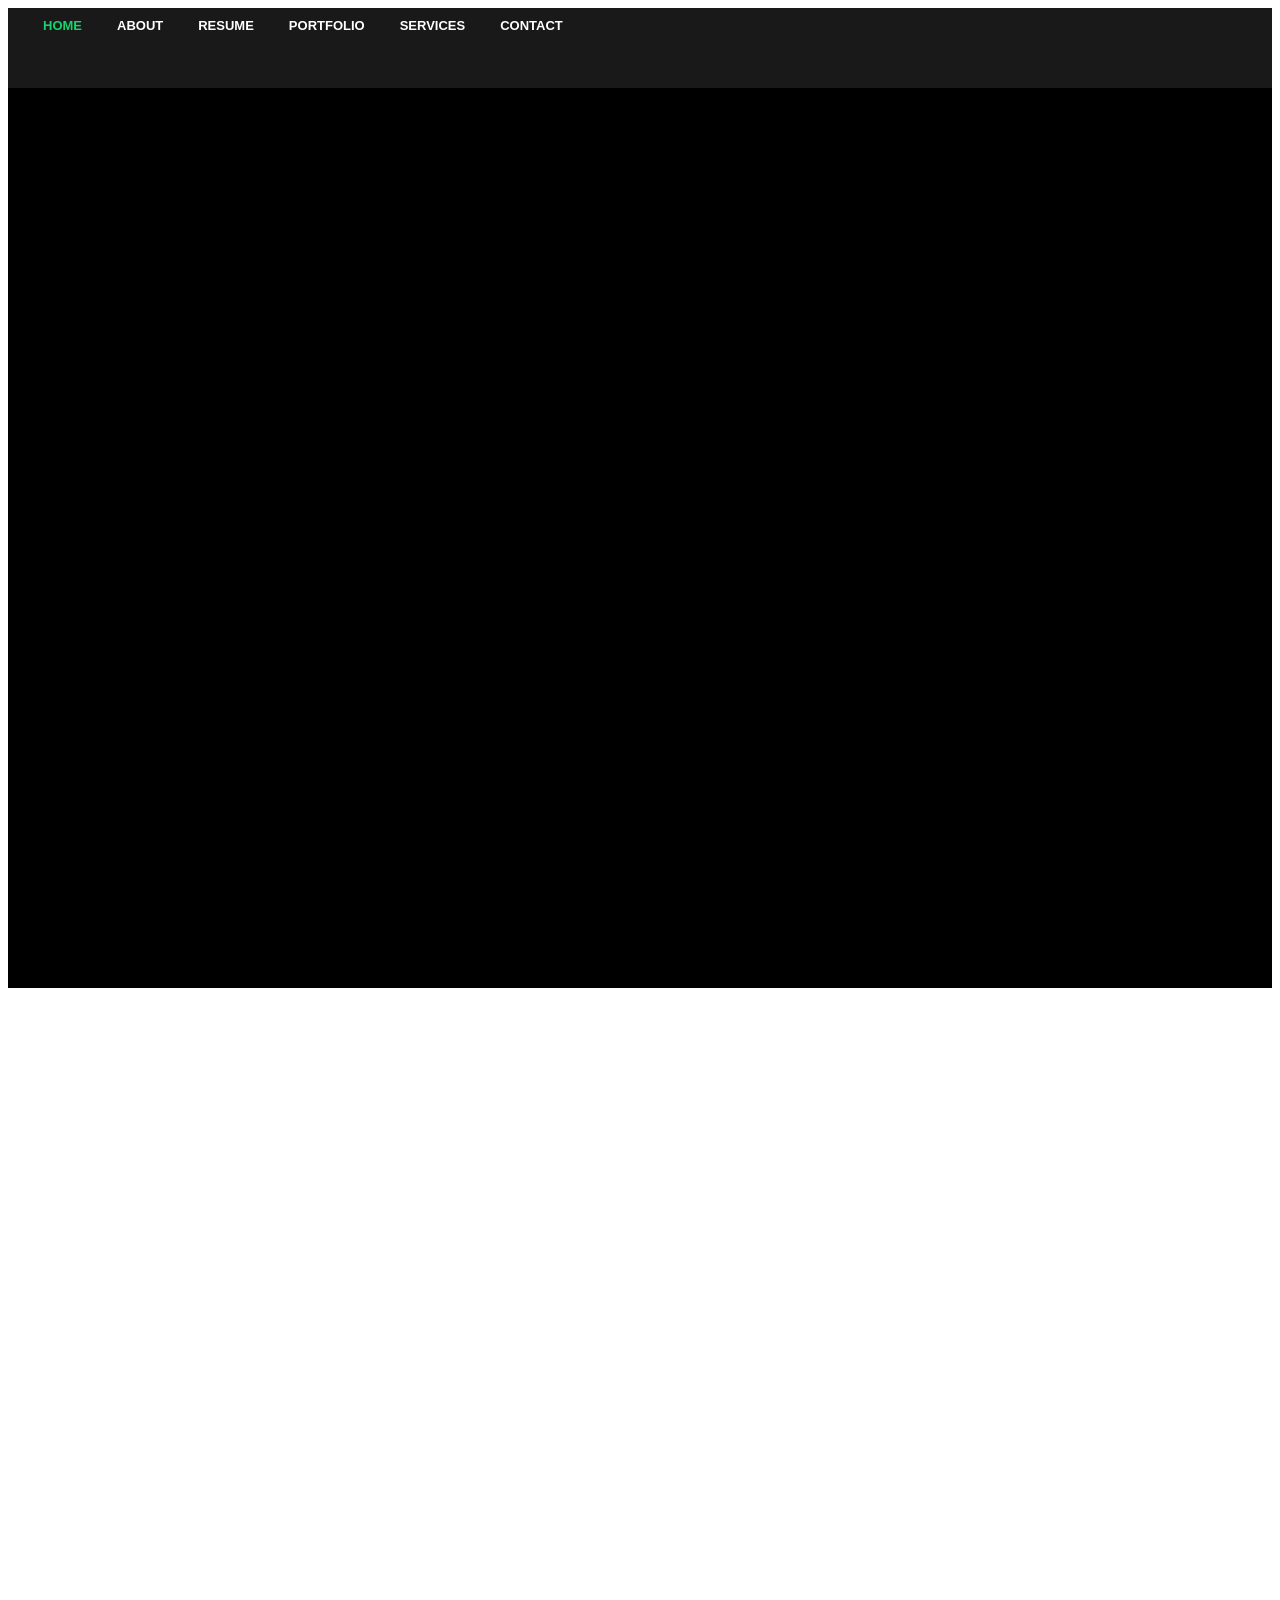
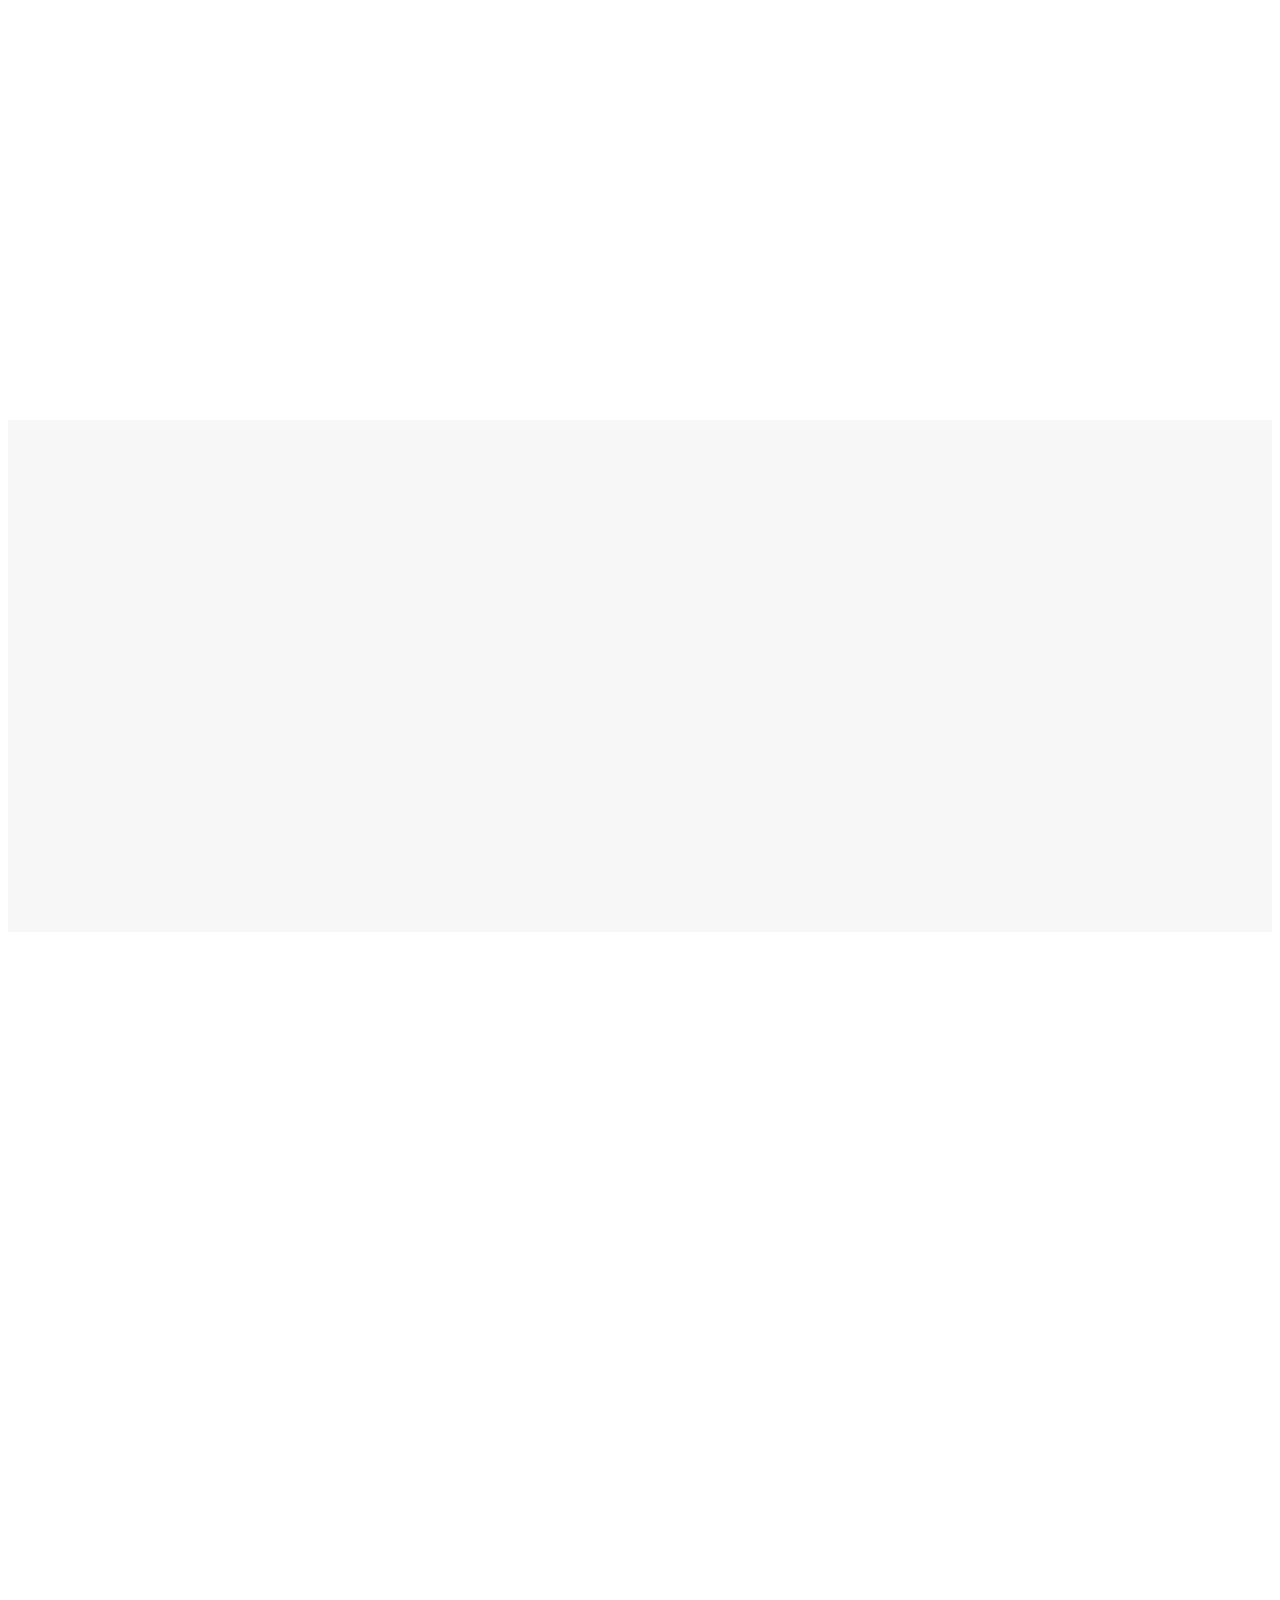
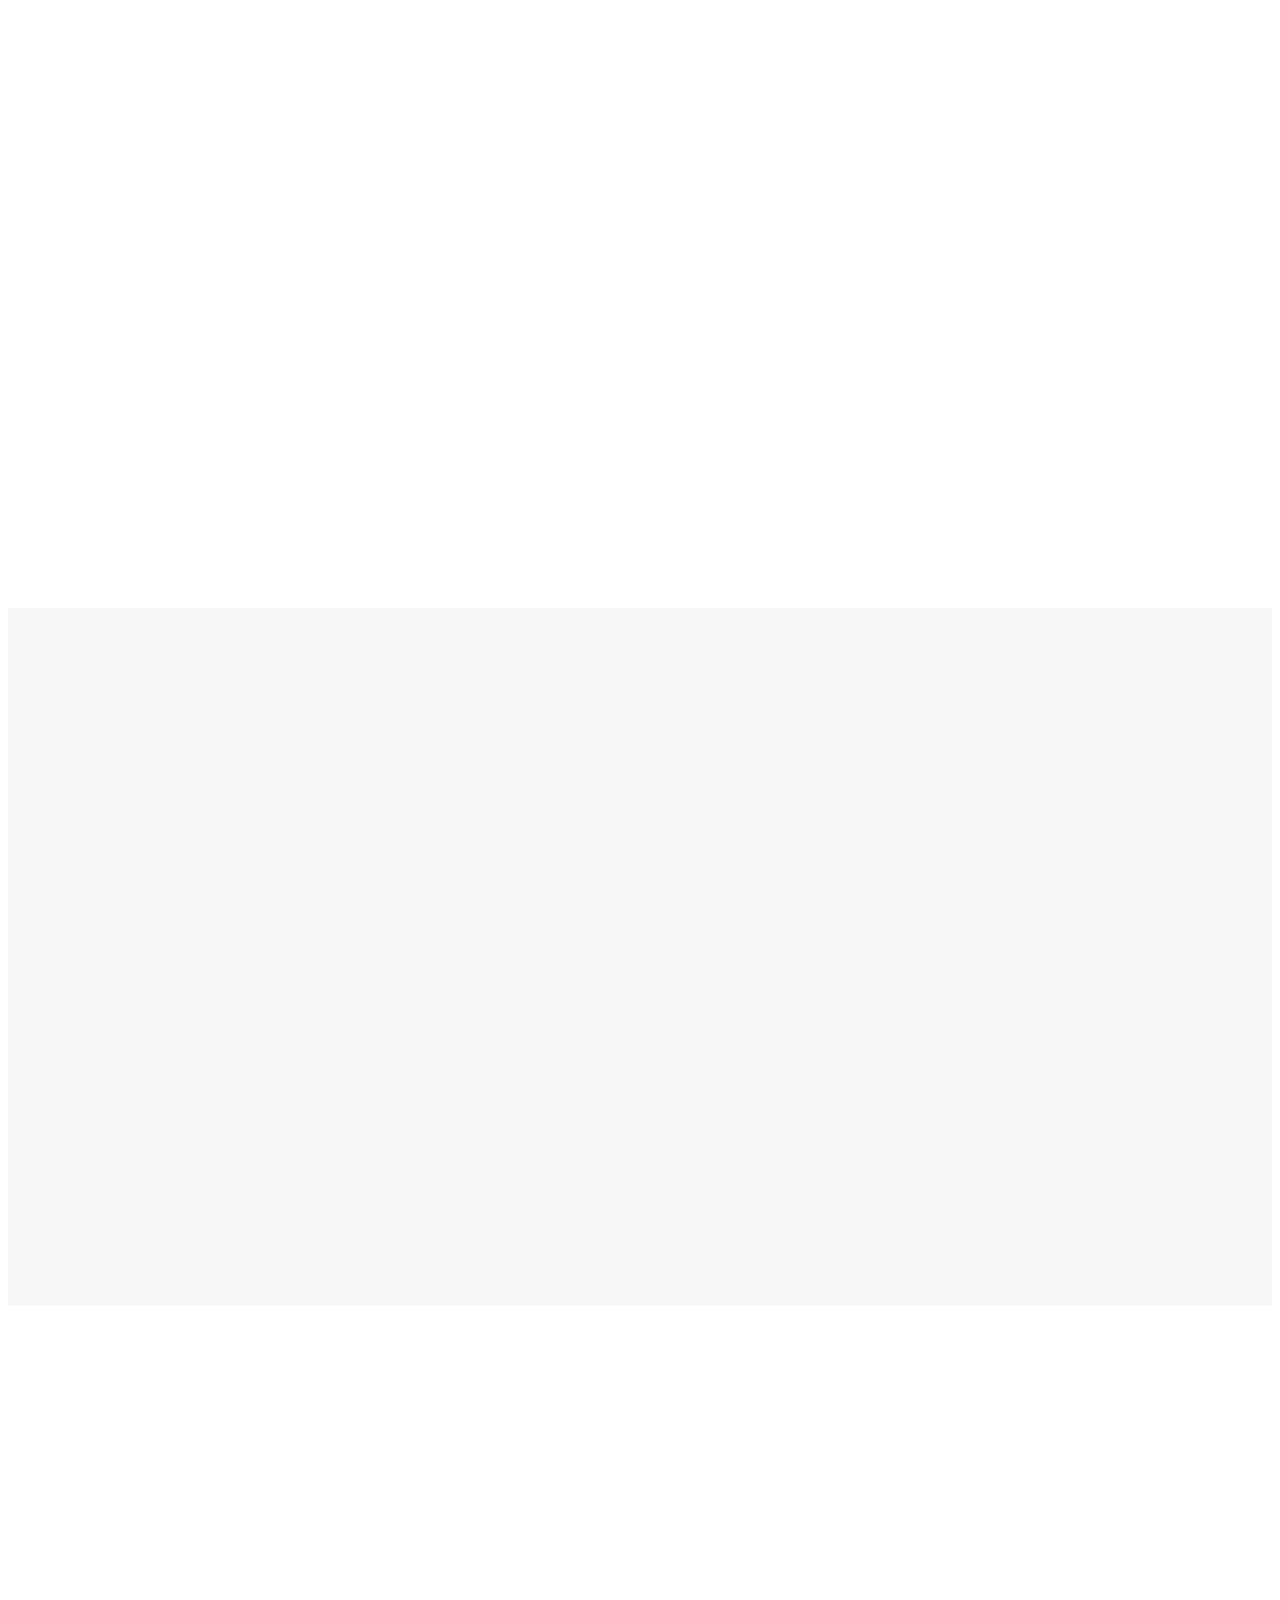
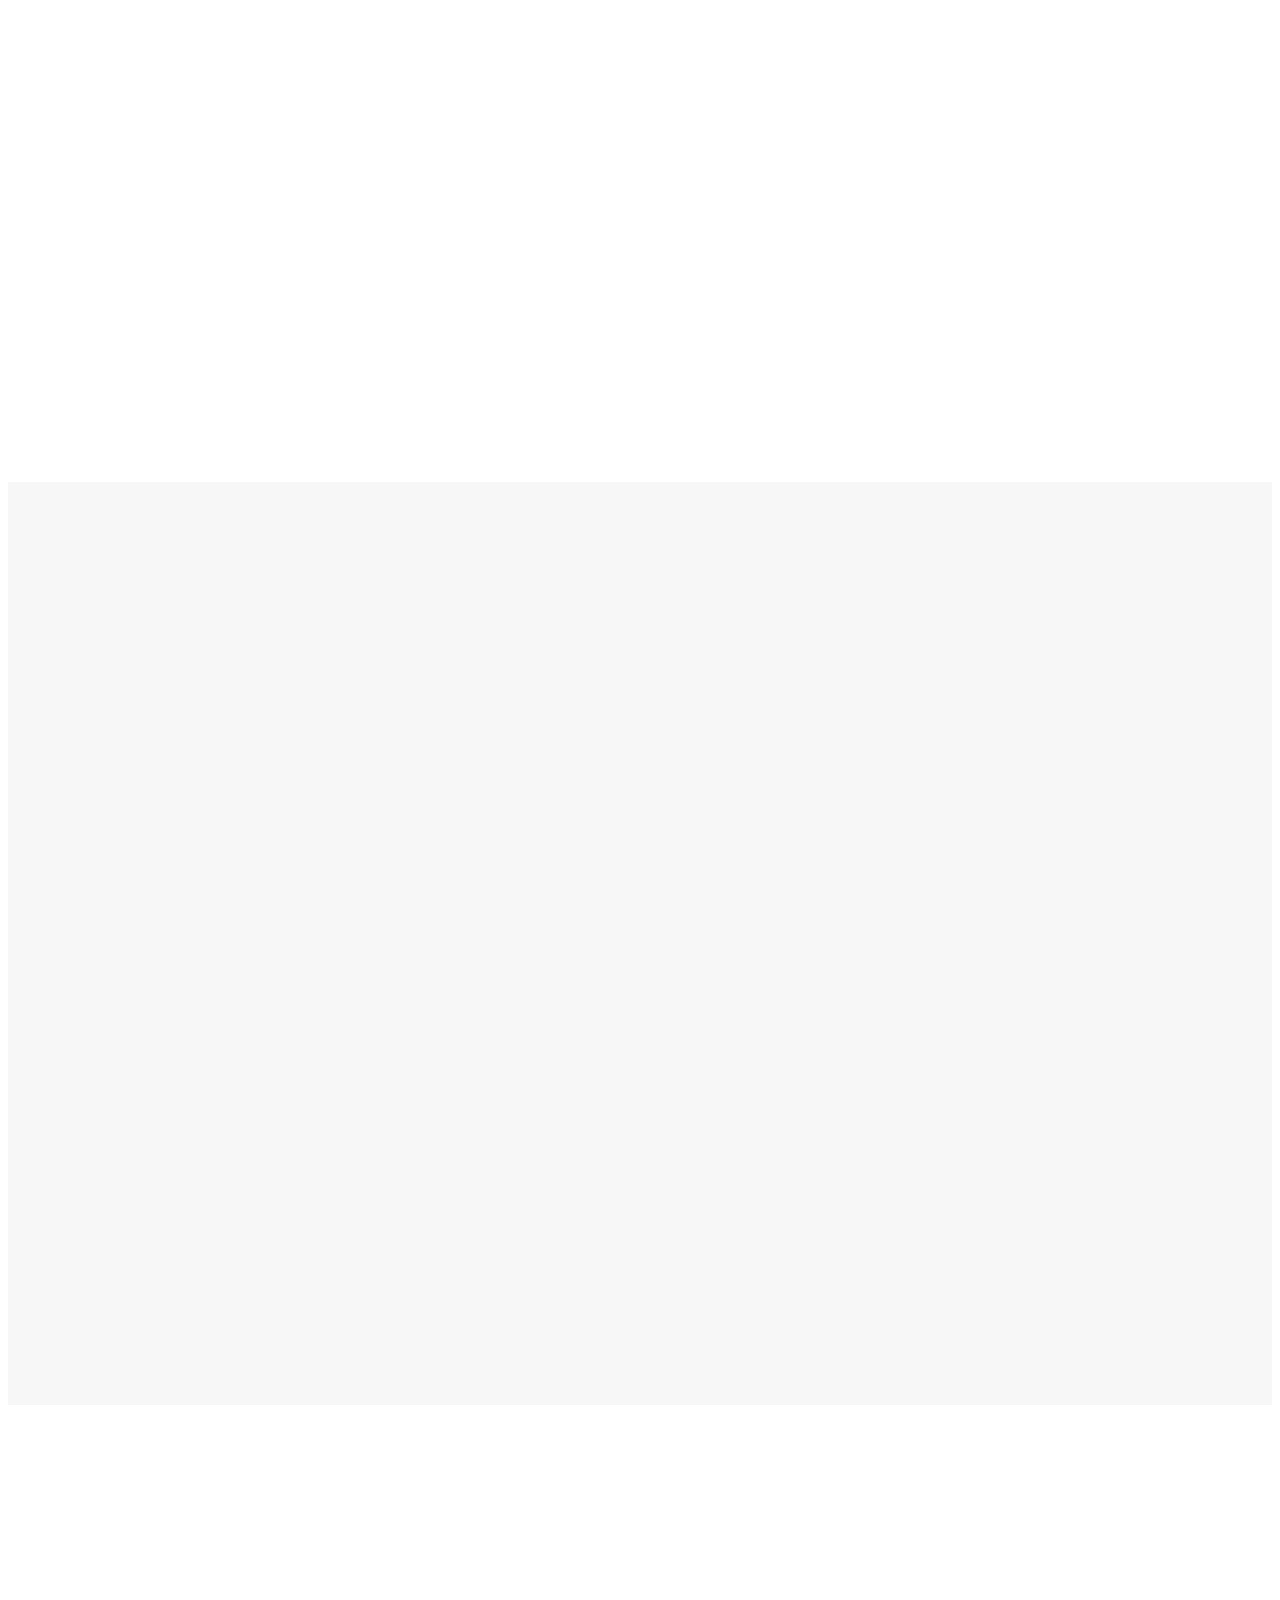
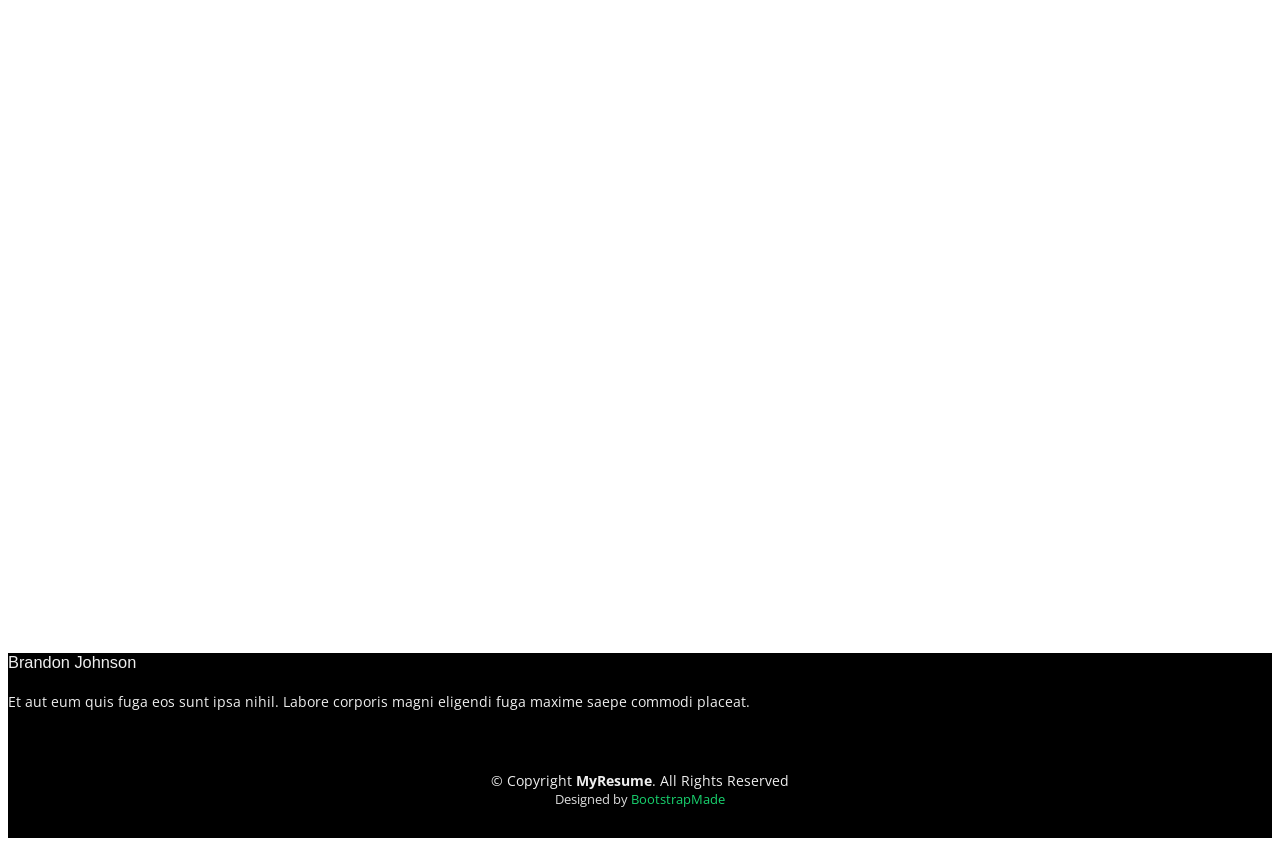
==== commit 455e7918: "Add files via upload" ====
--- a/index.html
+++ b/index.html
@@ -5,7 +5,7 @@
   <meta charset="utf-8">
   <meta content="width=device-width, initial-scale=1.0" name="viewport">
 
-  <title>Around | Change</title>
+  <title>MyResume Bootstrap Template - Index</title>
   <meta content="" name="description">
   <meta content="" name="keywords">
 
@@ -14,13 +14,13 @@
   <link href="assets/img/apple-touch-icon.png" rel="apple-touch-icon">
 
   <!-- Google Fonts -->
-  <link href="https://fonts.googleapis.com/css?family=Open+Sans:300,300i,400,400i,700,700i|Montserrat:300,400,500,700" rel="stylesheet">
+  <link href="https://fonts.googleapis.com/css?family=Open+Sans:300,300i,400,400i,600,600i,700,700i|Raleway:300,300i,400,400i,500,500i,600,600i,700,700i|Poppins:300,300i,400,400i,500,500i,600,600i,700,700i" rel="stylesheet">
 
   <!-- Vendor CSS Files -->
-  <link href="assets/vendor/animate.css/animate.min.css" rel="stylesheet">
   <link href="assets/vendor/aos/aos.css" rel="stylesheet">
   <link href="assets/vendor/bootstrap/css/bootstrap.min.css" rel="stylesheet">
   <link href="assets/vendor/bootstrap-icons/bootstrap-icons.css" rel="stylesheet">
+  <link href="assets/vendor/boxicons/css/boxicons.min.css" rel="stylesheet">
   <link href="assets/vendor/glightbox/css/glightbox.min.css" rel="stylesheet">
   <link href="assets/vendor/swiper/swiper-bundle.min.css" rel="stylesheet">
 
@@ -28,8 +28,9 @@
   <link href="assets/css/style.css" rel="stylesheet">
 
   <!-- =======================================================
-  * Template Name: BizPage - v5.8.0
-  * Template URL: https://bootstrapmade.com/bizpage-bootstrap-business-template/
+  * Template Name: MyResume
+  * Updated: Mar 10 2023 with Bootstrap v5.2.3
+  * Template URL: https://bootstrapmade.com/free-html-bootstrap-template-my-resume/
   * Author: BootstrapMade.com
   * License: https://bootstrapmade.com/license/
   ======================================================== -->
@@ -37,602 +38,588 @@
 
 <body>
 
+  <!-- ======= Mobile nav toggle button ======= -->
+  <!-- <button type="button" class="mobile-nav-toggle d-xl-none"><i class="bi bi-list mobile-nav-toggle"></i></button> -->
+  <i class="bi bi-list mobile-nav-toggle d-lg-none"></i>
   <!-- ======= Header ======= -->
-  <header id="header" class="fixed-top d-flex align-items-center header-transparent">
-    <div class="container-fluid">
-
-      <div class="row justify-content-center align-items-center">
-        <div class="col-xl-11 d-flex align-items-center justify-content-between">
-          <h1 class="logo"><a href="index.html">Nico</a></h1>
-          <!-- Uncomment below if you prefer to use an image logo -->
-          <!-- <a href="index.html" class="logo"><img src="assets/img/logo.png" alt="" class="img-fluid"></a>-->
-
-          <nav id="navbar" class="navbar">
-            <ul>
-              <li><a class="nav-link scrollto active" href="#hero">Home</a></li>
-              <li><a class="nav-link scrollto" href="#about">About</a></li>
-              <li><a class="nav-link scrollto" href="#services">Services</a></li>
-              <li><a class="nav-link scrollto " href="#portfolio">Portfolio</a></li>
-              <li><a class="nav-link scrollto" href="#team">Team</a></li>
-              <li><a class="nav-link  " href="blog.html">Blog</a></li>
-              <li class="dropdown"><a href="#"><span>Drop Down</span> <i class="bi bi-chevron-down"></i></a>
+  <header id="header" class="d-flex flex-column justify-content-center">
+
+    <nav id="navbar" class="navbar nav-menu">
+      <ul>
+        <li><a href="#hero" class="nav-link scrollto active"><i class="bx bx-home"></i> <span>Home</span></a></li>
+        <li><a href="#about" class="nav-link scrollto"><i class="bx bx-user"></i> <span>About</span></a></li>
+        <li><a href="#resume" class="nav-link scrollto"><i class="bx bx-file-blank"></i> <span>Resume</span></a></li>
+        <li><a href="#portfolio" class="nav-link scrollto"><i class="bx bx-book-content"></i> <span>Portfolio</span></a></li>
+        <li><a href="#services" class="nav-link scrollto"><i class="bx bx-server"></i> <span>Services</span></a></li>
+        <li><a href="#contact" class="nav-link scrollto"><i class="bx bx-envelope"></i> <span>Contact</span></a></li>
+      </ul>
+    </nav><!-- .nav-menu -->
+
+  </header><!-- End Header -->
+
+  <!-- ======= Hero Section ======= -->
+  <section id="hero" class="d-flex flex-column justify-content-center">
+    <div class="container" data-aos="zoom-in" data-aos-delay="100">
+      <h1>Brandon Johnson</h1>
+      <p>I'm <span class="typed" data-typed-items="Designer, Developer, Freelancer, Photographer"></span></p>
+      <div class="social-links">
+        <a href="#" class="twitter"><i class="bx bxl-twitter"></i></a>
+        <a href="#" class="facebook"><i class="bx bxl-facebook"></i></a>
+        <a href="#" class="instagram"><i class="bx bxl-instagram"></i></a>
+        <a href="#" class="google-plus"><i class="bx bxl-skype"></i></a>
+        <a href="#" class="linkedin"><i class="bx bxl-linkedin"></i></a>
+      </div>
+    </div>
+  </section><!-- End Hero -->
+
+  <main id="main">
+
+    <!-- ======= About Section ======= -->
+    <section id="about" class="about">
+      <div class="container" data-aos="fade-up">
+
+        <div class="section-title">
+          <h2>About</h2>
+          <p>Magnam dolores commodi suscipit. Necessitatibus eius consequatur ex aliquid fuga eum quidem. Sit sint consectetur velit. Quisquam quos quisquam cupiditate. Et nemo qui impedit suscipit alias ea. Quia fugiat sit in iste officiis commodi quidem hic quas.</p>
+        </div>
+
+        <div class="row">
+          <div class="col-lg-4">
+            <img src="assets/img/profile-img.jpg" class="img-fluid" alt="">
+          </div>
+          <div class="col-lg-8 pt-4 pt-lg-0 content">
+            <h3>UI/UX Designer &amp; Web Developer.</h3>
+            <p class="fst-italic">
+              Lorem ipsum dolor sit amet, consectetur adipiscing elit, sed do eiusmod tempor incididunt ut labore et dolore
+              magna aliqua.
+            </p>
+            <div class="row">
+              <div class="col-lg-6">
                 <ul>
-                  <li><a href="#">Drop Down 1</a></li>
-                  <li class="dropdown"><a href="#"><span>Deep Drop Down</span> <i class="bi bi-chevron-right"></i></a>
-                    <ul>
-                      <li><a href="#">Deep Drop Down 1</a></li>
-                      <li><a href="#">Deep Drop Down 2</a></li>
-                      <li><a href="#">Deep Drop Down 3</a></li>
-                      <li><a href="#">Deep Drop Down 4</a></li>
-                      <li><a href="#">Deep Drop Down 5</a></li>
-                    </ul>
-                  </li>
-                  <li><a href="#">Drop Down 2</a></li>
-                  <li><a href="#">Drop Down 3</a></li>
-                  <li><a href="#">Drop Down 4</a></li>
+                  <li><i class="bi bi-chevron-right"></i> <strong>Birthday:</strong> <span>1 May 1995</span></li>
+                  <li><i class="bi bi-chevron-right"></i> <strong>Website:</strong> <span>www.example.com</span></li>
+                  <li><i class="bi bi-chevron-right"></i> <strong>Phone:</strong> <span>+123 456 7890</span></li>
+                  <li><i class="bi bi-chevron-right"></i> <strong>City:</strong> <span>New York, USA</span></li>
                 </ul>
-              </li>
-              <li><a class="nav-link scrollto" href="#contact">Contact</a></li>
+              </div>
+              <div class="col-lg-6">
+                <ul>
+                  <li><i class="bi bi-chevron-right"></i> <strong>Age:</strong> <span>30</span></li>
+                  <li><i class="bi bi-chevron-right"></i> <strong>Degree:</strong> <span>Master</span></li>
+                  <li><i class="bi bi-chevron-right"></i> <strong>PhEmailone:</strong> <span>email@example.com</span></li>
+                  <li><i class="bi bi-chevron-right"></i> <strong>Freelance:</strong> <span>Available</span></li>
+                </ul>
+              </div>
+            </div>
+            <p>
+              Officiis eligendi itaque labore et dolorum mollitia officiis optio vero. Quisquam sunt adipisci omnis et ut. Nulla accusantium dolor incidunt officia tempore. Et eius omnis.
+              Cupiditate ut dicta maxime officiis quidem quia. Sed et consectetur qui quia repellendus itaque neque. Aliquid amet quidem ut quaerat cupiditate. Ab et eum qui repellendus omnis culpa magni laudantium dolores.
+            </p>
+          </div>
+        </div>
+
+      </div>
+    </section><!-- End About Section -->
+
+    <!-- ======= Facts Section ======= -->
+    <section id="facts" class="facts">
+      <div class="container" data-aos="fade-up">
+
+        <div class="section-title">
+          <h2>Facts</h2>
+          <p>Magnam dolores commodi suscipit. Necessitatibus eius consequatur ex aliquid fuga eum quidem. Sit sint consectetur velit. Quisquam quos quisquam cupiditate. Et nemo qui impedit suscipit alias ea. Quia fugiat sit in iste officiis commodi quidem hic quas.</p>
+        </div>
+
+        <div class="row">
+
+          <div class="col-lg-3 col-md-6">
+            <div class="count-box">
+              <i class="bi bi-emoji-smile"></i>
+              <span data-purecounter-start="0" data-purecounter-end="232" data-purecounter-duration="1" class="purecounter"></span>
+              <p>Happy Clients</p>
+            </div>
+          </div>
+
+          <div class="col-lg-3 col-md-6 mt-5 mt-md-0">
+            <div class="count-box">
+              <i class="bi bi-journal-richtext"></i>
+              <span data-purecounter-start="0" data-purecounter-end="521" data-purecounter-duration="1" class="purecounter"></span>
+              <p>Projects</p>
+            </div>
+          </div>
+
+          <div class="col-lg-3 col-md-6 mt-5 mt-lg-0">
+            <div class="count-box">
+              <i class="bi bi-headset"></i>
+              <span data-purecounter-start="0" data-purecounter-end="1463" data-purecounter-duration="1" class="purecounter"></span>
+              <p>Hours Of Support</p>
+            </div>
+          </div>
+
+          <div class="col-lg-3 col-md-6 mt-5 mt-lg-0">
+            <div class="count-box">
+              <i class="bi bi-award"></i>
+              <span data-purecounter-start="0" data-purecounter-end="25" data-purecounter-duration="1" class="purecounter"></span>
+              <p>Awards</p>
+            </div>
+          </div>
+
+        </div>
+
+      </div>
+    </section><!-- End Facts Section -->
+
+    <!-- ======= Skills Section ======= -->
+    <section id="skills" class="skills section-bg">
+      <div class="container" data-aos="fade-up">
+
+        <div class="section-title">
+          <h2>Skills</h2>
+          <p>Magnam dolores commodi suscipit. Necessitatibus eius consequatur ex aliquid fuga eum quidem. Sit sint consectetur velit. Quisquam quos quisquam cupiditate. Et nemo qui impedit suscipit alias ea. Quia fugiat sit in iste officiis commodi quidem hic quas.</p>
+        </div>
+
+        <div class="row skills-content">
+
+          <div class="col-lg-6">
+
+            <div class="progress">
+              <span class="skill">HTML <i class="val">100%</i></span>
+              <div class="progress-bar-wrap">
+                <div class="progress-bar" role="progressbar" aria-valuenow="100" aria-valuemin="0" aria-valuemax="100"></div>
+              </div>
+            </div>
+
+            <div class="progress">
+              <span class="skill">CSS <i class="val">90%</i></span>
+              <div class="progress-bar-wrap">
+                <div class="progress-bar" role="progressbar" aria-valuenow="90" aria-valuemin="0" aria-valuemax="100"></div>
+              </div>
+            </div>
+
+            <div class="progress">
+              <span class="skill">JavaScript <i class="val">75%</i></span>
+              <div class="progress-bar-wrap">
+                <div class="progress-bar" role="progressbar" aria-valuenow="75" aria-valuemin="0" aria-valuemax="100"></div>
+              </div>
+            </div>
+
+          </div>
+
+          <div class="col-lg-6">
+
+            <div class="progress">
+              <span class="skill">PHP <i class="val">80%</i></span>
+              <div class="progress-bar-wrap">
+                <div class="progress-bar" role="progressbar" aria-valuenow="80" aria-valuemin="0" aria-valuemax="100"></div>
+              </div>
+            </div>
+
+            <div class="progress">
+              <span class="skill">WordPress/CMS <i class="val">90%</i></span>
+              <div class="progress-bar-wrap">
+                <div class="progress-bar" role="progressbar" aria-valuenow="90" aria-valuemin="0" aria-valuemax="100"></div>
+              </div>
+            </div>
+
+            <div class="progress">
+              <span class="skill">Photoshop <i class="val">55%</i></span>
+              <div class="progress-bar-wrap">
+                <div class="progress-bar" role="progressbar" aria-valuenow="55" aria-valuemin="0" aria-valuemax="100"></div>
+              </div>
+            </div>
+
+          </div>
+
+        </div>
+
+      </div>
+    </section><!-- End Skills Section -->
+
+    <!-- ======= Resume Section ======= -->
+    <section id="resume" class="resume">
+      <div class="container" data-aos="fade-up">
+
+        <div class="section-title">
+          <h2>Resume</h2>
+          <p>Magnam dolores commodi suscipit. Necessitatibus eius consequatur ex aliquid fuga eum quidem. Sit sint consectetur velit. Quisquam quos quisquam cupiditate. Et nemo qui impedit suscipit alias ea. Quia fugiat sit in iste officiis commodi quidem hic quas.</p>
+        </div>
+
+        <div class="row">
+          <div class="col-lg-6">
+            <h3 class="resume-title">Sumary</h3>
+            <div class="resume-item pb-0">
+              <h4>Brandon Johnson</h4>
+              <p><em>Innovative and deadline-driven Graphic Designer with 3+ years of experience designing and developing user-centered digital/print marketing material from initial concept to final, polished deliverable.</em></p>
+              <ul>
+                <li>Portland par 127,Orlando, FL</li>
+                <li>(123) 456-7891</li>
+                <li>alice.barkley@example.com</li>
+              </ul>
+            </div>
+
+            <h3 class="resume-title">Education</h3>
+            <div class="resume-item">
+              <h4>Master of Fine Arts &amp; Graphic Design</h4>
+              <h5>2015 - 2016</h5>
+              <p><em>Rochester Institute of Technology, Rochester, NY</em></p>
+              <p>Qui deserunt veniam. Et sed aliquam labore tempore sed quisquam iusto autem sit. Ea vero voluptatum qui ut dignissimos deleniti nerada porti sand markend</p>
+            </div>
+            <div class="resume-item">
+              <h4>Bachelor of Fine Arts &amp; Graphic Design</h4>
+              <h5>2010 - 2014</h5>
+              <p><em>Rochester Institute of Technology, Rochester, NY</em></p>
+              <p>Quia nobis sequi est occaecati aut. Repudiandae et iusto quae reiciendis et quis Eius vel ratione eius unde vitae rerum voluptates asperiores voluptatem Earum molestiae consequatur neque etlon sader mart dila</p>
+            </div>
+          </div>
+          <div class="col-lg-6">
+            <h3 class="resume-title">Professional Experience</h3>
+            <div class="resume-item">
+              <h4>Senior graphic design specialist</h4>
+              <h5>2019 - Present</h5>
+              <p><em>Experion, New York, NY </em></p>
+              <ul>
+                <li>Lead in the design, development, and implementation of the graphic, layout, and production communication materials</li>
+                <li>Delegate tasks to the 7 members of the design team and provide counsel on all aspects of the project. </li>
+                <li>Supervise the assessment of all graphic materials in order to ensure quality and accuracy of the design</li>
+                <li>Oversee the efficient use of production project budgets ranging from $2,000 - $25,000</li>
+              </ul>
+            </div>
+            <div class="resume-item">
+              <h4>Graphic design specialist</h4>
+              <h5>2017 - 2018</h5>
+              <p><em>Stepping Stone Advertising, New York, NY</em></p>
+              <ul>
+                <li>Developed numerous marketing programs (logos, brochures,infographics, presentations, and advertisements).</li>
+                <li>Managed up to 5 projects or tasks at a given time while under pressure</li>
+                <li>Recommended and consulted with clients on the most appropriate graphic design</li>
+                <li>Created 4+ design presentations and proposals a month for clients and account managers</li>
+              </ul>
+            </div>
+          </div>
+        </div>
+
+      </div>
+    </section><!-- End Resume Section -->
+
+    <!-- ======= Portfolio Section ======= -->
+    <section id="portfolio" class="portfolio section-bg">
+      <div class="container" data-aos="fade-up">
+
+        <div class="section-title">
+          <h2>Portfolio</h2>
+          <p>Magnam dolores commodi suscipit. Necessitatibus eius consequatur ex aliquid fuga eum quidem. Sit sint consectetur velit. Quisquam quos quisquam cupiditate. Et nemo qui impedit suscipit alias ea. Quia fugiat sit in iste officiis commodi quidem hic quas.</p>
+        </div>
+
+        <div class="row">
+          <div class="col-lg-12 d-flex justify-content-center" data-aos="fade-up" data-aos-delay="100">
+            <ul id="portfolio-flters">
+              <li data-filter="*" class="filter-active">All</li>
+              <li data-filter=".filter-app">App</li>
+              <li data-filter=".filter-card">Card</li>
+              <li data-filter=".filter-web">Web</li>
             </ul>
-            <i class="bi bi-list mobile-nav-toggle"></i>
-          </nav><!-- .navbar -->
-        </div>
-      </div>
-
-    </div>
-  </header><!-- End Header -->
-
-  <!-- ======= hero Section ======= -->
-  <section id="hero">
-    <div class="hero-container">
-      <div id="heroCarousel" class="carousel slide carousel-fade" data-bs-ride="carousel" data-bs-interval="5000">
-
-        <ol id="hero-carousel-indicators" class="carousel-indicators"></ol>
-
-        <div class="carousel-inner" role="listbox">
-
-          <div class="carousel-item active" style="background-image: url(assets/img/hero-carousel/1.jpg)">
-            <div class="carousel-container">
-              <div class="container">
-                <h2 class="animate__animated animate__fadeInDown">We are professional</h2>
-                <p class="animate__animated animate__fadeInUp">Lorem ipsum dolor sit amet, consectetur adipiscing elit, sed do eiusmod tempor incididunt ut labore et dolore magna aliqua. Ut enim ad minim veniam, quis nostrud exercitation ullamco laboris nisi ut aliquip ex ea commodo consequat.</p>
-                <a href="#featured-services" class="btn-get-started scrollto animate__animated animate__fadeInUp">Get Started</a>
-              </div>
-            </div>
-          </div>
-
-          <div class="carousel-item" style="background-image: url(assets/img/hero-carousel/2.jpg)">
-            <div class="carousel-container">
-              <div class="container">
-                <h2 class="animate__animated animate__fadeInDown">At vero eos et accusamus</h2>
-                <p class="animate__animated animate__fadeInUp">Nam libero tempore, cum soluta nobis est eligendi optio cumque nihil impedit quo minus id quod maxime placeat facere possimus, omnis voluptas assumenda est, omnis dolor repellendus. Temporibus autem quibusdam et aut officiis debitis aut.</p>
-                <a href="#featured-services" class="btn-get-started scrollto animate__animated animate__fadeInUp">Get Started</a>
-              </div>
-            </div>
-          </div>
-
-          <div class="carousel-item" style="background-image: url(assets/img/hero-carousel/3.jpg)">
-            <div class="carousel-container">
-              <div class="container">
-                <h2 class="animate__animated animate__fadeInDown">Temporibus autem quibusdam</h2>
-                <p class="animate__animated animate__fadeInUp">Beatae vitae dicta sunt explicabo. Nemo enim ipsam voluptatem quia voluptas sit aspernatur aut odit aut fugit, sed quia consequuntur magni dolores eos qui ratione voluptatem sequi nesciunt omnis iste natus error sit voluptatem accusantium.</p>
-                <a href="#featured-services" class="btn-get-started scrollto animate__animated animate__fadeInUp">Get Started</a>
-              </div>
-            </div>
-          </div>
-
-          <div class="carousel-item" style="background-image: url(assets/img/hero-carousel/4.jpg)">
-            <div class="carousel-container">
-              <div class="container">
-                <h2 class="animate__animated animate__fadeInDown">Nam libero tempore</h2>
-                <p class="animate__animated animate__fadeInUp">Neque porro quisquam est, qui dolorem ipsum quia dolor sit amet, consectetur, adipisci velit, sed quia non numquam eius modi tempora incidunt ut labore et dolore magnam aliquam quaerat voluptatem. Ut enim ad minima veniam, quis nostrum.</p>
-                <a href="#featured-services" class="btn-get-started scrollto animate__animated animate__fadeInUp">Get Started</a>
-              </div>
-            </div>
-          </div>
-
-          <div class="carousel-item" style="background-image: url(assets/img/hero-carousel/5.jpg)">
-            <div class="carousel-container">
-              <div class="container">
-                <h2 class="animate__animated animate__fadeInDown">Magnam aliquam quaerat</h2>
-                <p class="animate__animated animate__fadeInUp">Lorem ipsum dolor sit amet, consectetur adipiscing elit, sed do eiusmod tempor incididunt ut labore et dolore magna aliqua. Ut enim ad minim veniam, quis nostrud exercitation ullamco laboris nisi ut aliquip ex ea commodo consequat.</p>
-                <a href="#featured-services" class="btn-get-started scrollto animate__animated animate__fadeInUp">Get Started</a>
-              </div>
-            </div>
-          </div>
-
-        </div>
-
-        <a class="carousel-control-prev" href="#heroCarousel" role="button" data-bs-slide="prev">
-          <span class="carousel-control-prev-icon bi bi-chevron-left" aria-hidden="true"></span>
-        </a>
-
-        <a class="carousel-control-next" href="#heroCarousel" role="button" data-bs-slide="next">
-          <span class="carousel-control-next-icon bi bi-chevron-right" aria-hidden="true"></span>
-        </a>
-
-      </div>
-    </div>
-  </section><!-- End Hero Section -->
-
-  <main id="main">
-
-    <!-- ======= Featured Services Section Section ======= -->
-    <section id="featured-services">
-      <div class="container">
+          </div>
+        </div>
+
+        <div class="row portfolio-container" data-aos="fade-up" data-aos-delay="200">
+
+          <div class="col-lg-4 col-md-6 portfolio-item filter-app">
+            <div class="portfolio-wrap">
+              <img src="assets/img/portfolio/portfolio-1.jpg" class="img-fluid" alt="">
+              <div class="portfolio-info">
+                <h4>App 1</h4>
+                <p>App</p>
+                <div class="portfolio-links">
+                  <a href="assets/img/portfolio/portfolio-1.jpg" data-gallery="portfolioGallery" class="portfolio-lightbox" title="App 1"><i class="bx bx-plus"></i></a>
+                  <a href="portfolio-details.html" class="portfolio-details-lightbox" data-glightbox="type: external" title="Portfolio Details"><i class="bx bx-link"></i></a>
+                </div>
+              </div>
+            </div>
+          </div>
+
+          <div class="col-lg-4 col-md-6 portfolio-item filter-web">
+            <div class="portfolio-wrap">
+              <img src="assets/img/portfolio/portfolio-2.jpg" class="img-fluid" alt="">
+              <div class="portfolio-info">
+                <h4>Web 3</h4>
+                <p>Web</p>
+                <div class="portfolio-links">
+                  <a href="assets/img/portfolio/portfolio-2.jpg" data-gallery="portfolioGallery" class="portfolio-lightbox" title="Web 3"><i class="bx bx-plus"></i></a>
+                  <a href="portfolio-details.html" class="portfolio-details-lightbox" data-glightbox="type: external" title="Portfolio Details"><i class="bx bx-link"></i></a>
+                </div>
+              </div>
+            </div>
+          </div>
+
+          <div class="col-lg-4 col-md-6 portfolio-item filter-app">
+            <div class="portfolio-wrap">
+              <img src="assets/img/portfolio/portfolio-3.jpg" class="img-fluid" alt="">
+              <div class="portfolio-info">
+                <h4>App 2</h4>
+                <p>App</p>
+                <div class="portfolio-links">
+                  <a href="assets/img/portfolio/portfolio-3.jpg" data-gallery="portfolioGallery" class="portfolio-lightbox" title="App 2"><i class="bx bx-plus"></i></a>
+                  <a href="portfolio-details.html" class="portfolio-details-lightbox" data-glightbox="type: external" title="Portfolio Details"><i class="bx bx-link"></i></a>
+                </div>
+              </div>
+            </div>
+          </div>
+
+          <div class="col-lg-4 col-md-6 portfolio-item filter-card">
+            <div class="portfolio-wrap">
+              <img src="assets/img/portfolio/portfolio-4.jpg" class="img-fluid" alt="">
+              <div class="portfolio-info">
+                <h4>Card 2</h4>
+                <p>Card</p>
+                <div class="portfolio-links">
+                  <a href="assets/img/portfolio/portfolio-4.jpg" data-gallery="portfolioGallery" class="portfolio-lightbox" title="Card 2"><i class="bx bx-plus"></i></a>
+                  <a href="portfolio-details.html" class="portfolio-details-lightbox" data-glightbox="type: external" title="Portfolio Details"><i class="bx bx-link"></i></a>
+                </div>
+              </div>
+            </div>
+          </div>
+
+          <div class="col-lg-4 col-md-6 portfolio-item filter-web">
+            <div class="portfolio-wrap">
+              <img src="assets/img/portfolio/portfolio-5.jpg" class="img-fluid" alt="">
+              <div class="portfolio-info">
+                <h4>Web 2</h4>
+                <p>Web</p>
+                <div class="portfolio-links">
+                  <a href="assets/img/portfolio/portfolio-5.jpg" data-gallery="portfolioGallery" class="portfolio-lightbox" title="Web 2"><i class="bx bx-plus"></i></a>
+                  <a href="portfolio-details.html" class="portfolio-details-lightbox" data-glightbox="type: external" title="Portfolio Details"><i class="bx bx-link"></i></a>
+                </div>
+              </div>
+            </div>
+          </div>
+
+          <div class="col-lg-4 col-md-6 portfolio-item filter-app">
+            <div class="portfolio-wrap">
+              <img src="assets/img/portfolio/portfolio-6.jpg" class="img-fluid" alt="">
+              <div class="portfolio-info">
+                <h4>App 3</h4>
+                <p>App</p>
+                <div class="portfolio-links">
+                  <a href="assets/img/portfolio/portfolio-6.jpg" data-gallery="portfolioGallery" class="portfolio-lightbox" title="App 3"><i class="bx bx-plus"></i></a>
+                  <a href="portfolio-details.html" class="portfolio-details-lightbox" data-glightbox="type: external" title="Portfolio Details"><i class="bx bx-link"></i></a>
+                </div>
+              </div>
+            </div>
+          </div>
+
+          <div class="col-lg-4 col-md-6 portfolio-item filter-card">
+            <div class="portfolio-wrap">
+              <img src="assets/img/portfolio/portfolio-7.jpg" class="img-fluid" alt="">
+              <div class="portfolio-info">
+                <h4>Card 1</h4>
+                <p>Card</p>
+                <div class="portfolio-links">
+                  <a href="assets/img/portfolio/portfolio-7.jpg" data-gallery="portfolioGallery" class="portfolio-lightbox" title="Card 1"><i class="bx bx-plus"></i></a>
+                  <a href="portfolio-details.html" class="portfolio-details-lightbox" data-glightbox="type: external" title="Portfolio Details"><i class="bx bx-link"></i></a>
+                </div>
+              </div>
+            </div>
+          </div>
+
+          <div class="col-lg-4 col-md-6 portfolio-item filter-card">
+            <div class="portfolio-wrap">
+              <img src="assets/img/portfolio/portfolio-8.jpg" class="img-fluid" alt="">
+              <div class="portfolio-info">
+                <h4>Card 3</h4>
+                <p>Card</p>
+                <div class="portfolio-links">
+                  <a href="assets/img/portfolio/portfolio-8.jpg" data-gallery="portfolioGallery" class="portfolio-lightbox" title="Card 3"><i class="bx bx-plus"></i></a>
+                  <a href="portfolio-details.html" class="portfolio-details-lightbox" data-glightbox="type: external" title="Portfolio Details"><i class="bx bx-link"></i></a>
+                </div>
+              </div>
+            </div>
+          </div>
+
+          <div class="col-lg-4 col-md-6 portfolio-item filter-web">
+            <div class="portfolio-wrap">
+              <img src="assets/img/portfolio/portfolio-9.jpg" class="img-fluid" alt="">
+              <div class="portfolio-info">
+                <h4>Web 3</h4>
+                <p>Web</p>
+                <div class="portfolio-links">
+                  <a href="assets/img/portfolio/portfolio-9.jpg" data-gallery="portfolioGallery" class="portfolio-lightbox" title="Web 3"><i class="bx bx-plus"></i></a>
+                  <a href="portfolio-details.html" class="portfolio-details-lightbox" data-glightbox="type: external" title="Portfolio Details"><i class="bx bx-link"></i></a>
+                </div>
+              </div>
+            </div>
+          </div>
+
+        </div>
+
+      </div>
+    </section><!-- End Portfolio Section -->
+
+    <!-- ======= Services Section ======= -->
+    <section id="services" class="services">
+      <div class="container" data-aos="fade-up">
+
+        <div class="section-title">
+          <h2>Services</h2>
+          <p>Magnam dolores commodi suscipit. Necessitatibus eius consequatur ex aliquid fuga eum quidem. Sit sint consectetur velit. Quisquam quos quisquam cupiditate. Et nemo qui impedit suscipit alias ea. Quia fugiat sit in iste officiis commodi quidem hic quas.</p>
+        </div>
+
         <div class="row">
 
-          <div class="col-lg-4 box">
-            <i class="bi bi-briefcase"></i>
-            <h4 class="title"><a href="">Lorem Ipsum Delino</a></h4>
-            <p class="description">Voluptatum deleniti atque corrupti quos dolores et quas molestias excepturi sint occaecati cupiditate non provident</p>
-          </div>
-
-          <div class="col-lg-4 box box-bg">
-            <i class="bi bi-card-checklist"></i>
-            <h4 class="title"><a href="">Dolor Sitema</a></h4>
-            <p class="description">Minim veniam, quis nostrud exercitation ullamco laboris nisi ut aliquip ex ea commodo consequat tarad limino ata</p>
-          </div>
-
-          <div class="col-lg-4 box">
-            <i class="bi bi-binoculars"></i>
-            <h4 class="title"><a href="">Sed ut perspiciatis</a></h4>
-            <p class="description">Duis aute irure dolor in reprehenderit in voluptate velit esse cillum dolore eu fugiat nulla pariatur</p>
-          </div>
-
-        </div>
-      </div>
-    </section><!-- End Featured Services Section -->
-
-    <!-- ======= About Us Section ======= -->
-    <section id="about">
+          <div class="col-lg-4 col-md-6 d-flex align-items-stretch" data-aos="zoom-in" data-aos-delay="100">
+            <div class="icon-box iconbox-blue">
+              <div class="icon">
+                <svg width="100" height="100" viewBox="0 0 600 600" xmlns="http://www.w3.org/2000/svg">
+                  <path stroke="none" stroke-width="0" fill="#f5f5f5" d="M300,521.0016835830174C376.1290562159157,517.8887921683347,466.0731472004068,529.7835943286574,510.70327084640275,468.03025145048787C554.3714126377745,407.6079735673963,508.03601936045806,328.9844924480964,491.2728898941984,256.3432110539036C474.5976632858925,184.082847569629,479.9380746630129,96.60480741107993,416.23090153303,58.64404602377083C348.86323505073057,18.502131276798302,261.93793281208167,40.57373210992963,193.5410806939664,78.93577620505333C130.42746243093433,114.334589627462,98.30271207620316,179.96522072025542,76.75703585869454,249.04625023123273C51.97151888228291,328.5150500222984,13.704378332031375,421.85034740162234,66.52175969318436,486.19268352777647C119.04800174914682,550.1803526380478,217.28368757567262,524.383925680826,300,521.0016835830174"></path>
+                </svg>
+                <i class="bx bxl-dribbble"></i>
+              </div>
+              <h4><a href="">Lorem Ipsum</a></h4>
+              <p>Voluptatum deleniti atque corrupti quos dolores et quas molestias excepturi</p>
+            </div>
+          </div>
+
+          <div class="col-lg-4 col-md-6 d-flex align-items-stretch mt-4 mt-md-0" data-aos="zoom-in" data-aos-delay="200">
+            <div class="icon-box iconbox-orange ">
+              <div class="icon">
+                <svg width="100" height="100" viewBox="0 0 600 600" xmlns="http://www.w3.org/2000/svg">
+                  <path stroke="none" stroke-width="0" fill="#f5f5f5" d="M300,582.0697525312426C382.5290701553225,586.8405444964366,449.9789794690241,525.3245884688669,502.5850820975895,461.55621195738473C556.606425686781,396.0723002908107,615.8543463187945,314.28637112970534,586.6730223649479,234.56875336149918C558.9533121215079,158.8439757836574,454.9685369536778,164.00468322053177,381.49747125262974,130.76875717737553C312.15926192815925,99.40240125094834,248.97055460311594,18.661163978235184,179.8680185752513,50.54337015887873C110.5421016452524,82.52863877960104,119.82277516462835,180.83849132639028,109.12597500060166,256.43424936330496C100.08760227029461,320.3096726198365,92.17705696193138,384.0621239912766,124.79988738764834,439.7174275375508C164.83382741302287,508.01625554203684,220.96474134820875,577.5009287672846,300,582.0697525312426"></path>
+                </svg>
+                <i class="bx bx-file"></i>
+              </div>
+              <h4><a href="">Sed Perspiciatis</a></h4>
+              <p>Duis aute irure dolor in reprehenderit in voluptate velit esse cillum dolore</p>
+            </div>
+          </div>
+
+          <div class="col-lg-4 col-md-6 d-flex align-items-stretch mt-4 mt-lg-0" data-aos="zoom-in" data-aos-delay="300">
+            <div class="icon-box iconbox-pink">
+              <div class="icon">
+                <svg width="100" height="100" viewBox="0 0 600 600" xmlns="http://www.w3.org/2000/svg">
+                  <path stroke="none" stroke-width="0" fill="#f5f5f5" d="M300,541.5067337569781C382.14930387511276,545.0595476570109,479.8736841581634,548.3450877840088,526.4010558755058,480.5488172755941C571.5218469581645,414.80211281144784,517.5187510058486,332.0715597781072,496.52539010469104,255.14436215662573C477.37192572678356,184.95920475031193,473.57363656557914,105.61284051026155,413.0603344069578,65.22779650032875C343.27470386102294,18.654635553484475,251.2091493199835,5.337323636656869,175.0934190732945,40.62881213300186C97.87086631185822,76.43348514350839,51.98124368387456,156.15599469081315,36.44837278890362,239.84606092416172C21.716077023791087,319.22268207091537,43.775223500013084,401.1760424656574,96.891909868211,461.97329694683043C147.22146801428983,519.5804099606455,223.5754009179313,538.201503339737,300,541.5067337569781"></path>
+                </svg>
+                <i class="bx bx-tachometer"></i>
+              </div>
+              <h4><a href="">Magni Dolores</a></h4>
+              <p>Excepteur sint occaecat cupidatat non proident, sunt in culpa qui officia</p>
+            </div>
+          </div>
+
+          <div class="col-lg-4 col-md-6 d-flex align-items-stretch mt-4" data-aos="zoom-in" data-aos-delay="100">
+            <div class="icon-box iconbox-yellow">
+              <div class="icon">
+                <svg width="100" height="100" viewBox="0 0 600 600" xmlns="http://www.w3.org/2000/svg">
+                  <path stroke="none" stroke-width="0" fill="#f5f5f5" d="M300,503.46388370962813C374.79870501325706,506.71871716319447,464.8034551963731,527.1746412648533,510.4981551193396,467.86667711651364C555.9287308511215,408.9015244558933,512.6030010748507,327.5744911775523,490.211057578863,256.5855673507754C471.097692560561,195.9906835881958,447.69079081568157,138.11976852964426,395.19560036434837,102.3242989838813C329.3053358748298,57.3949838291264,248.02791733380457,8.279543830951368,175.87071277845988,42.242879143198664C103.41431057327972,76.34704239035025,93.79494320519305,170.9812938413882,81.28167332365135,250.07896920659033C70.17666984294237,320.27484674793965,64.84698225790005,396.69656628748305,111.28512138212992,450.4950937839243C156.20124167950087,502.5303643271138,231.32542653798444,500.4755392045468,300,503.46388370962813"></path>
+                </svg>
+                <i class="bx bx-layer"></i>
+              </div>
+              <h4><a href="">Nemo Enim</a></h4>
+              <p>At vero eos et accusamus et iusto odio dignissimos ducimus qui blanditiis</p>
+            </div>
+          </div>
+
+          <div class="col-lg-4 col-md-6 d-flex align-items-stretch mt-4" data-aos="zoom-in" data-aos-delay="200">
+            <div class="icon-box iconbox-red">
+              <div class="icon">
+                <svg width="100" height="100" viewBox="0 0 600 600" xmlns="http://www.w3.org/2000/svg">
+                  <path stroke="none" stroke-width="0" fill="#f5f5f5" d="M300,532.3542879108572C369.38199826031484,532.3153073249985,429.10787420159085,491.63046689027357,474.5244479745417,439.17860296908856C522.8885846962883,383.3225815378663,569.1668002868075,314.3205725914397,550.7432151929288,242.7694973846089C532.6665558377875,172.5657663291529,456.2379748765914,142.6223662098291,390.3689995646985,112.34683881706744C326.66090330228417,83.06452184765237,258.84405631176094,53.51806209861945,193.32584062364296,78.48882559362697C121.61183558270385,105.82097193414197,62.805066853699245,167.19869350419734,48.57481801355237,242.6138429142374C34.843463184063346,315.3850353017275,76.69343916112496,383.4422959591041,125.22947124332185,439.3748458443577C170.7312796277747,491.8107796887764,230.57421082200815,532.3932930995766,300,532.3542879108572"></path>
+                </svg>
+                <i class="bx bx-slideshow"></i>
+              </div>
+              <h4><a href="">Dele Cardo</a></h4>
+              <p>Quis consequatur saepe eligendi voluptatem consequatur dolor consequuntur</p>
+            </div>
+          </div>
+
+          <div class="col-lg-4 col-md-6 d-flex align-items-stretch mt-4" data-aos="zoom-in" data-aos-delay="300">
+            <div class="icon-box iconbox-teal">
+              <div class="icon">
+                <svg width="100" height="100" viewBox="0 0 600 600" xmlns="http://www.w3.org/2000/svg">
+                  <path stroke="none" stroke-width="0" fill="#f5f5f5" d="M300,566.797414625762C385.7384707136149,576.1784315230908,478.7894351017131,552.8928747891023,531.9192734346935,484.94944893311C584.6109503024035,417.5663521118492,582.489472248146,322.67544863468447,553.9536738515405,242.03673114598146C529.1557734026468,171.96086150256528,465.24506316201064,127.66468636344209,395.9583748389544,100.7403814666027C334.2173773831606,76.7482773500951,269.4350130405921,84.62216499799875,207.1952322260088,107.2889140133804C132.92018162631612,134.33871894543012,41.79353780512637,160.00259165414826,22.644507872594943,236.69541883565114C3.319112789854554,314.0945973066697,72.72355303640163,379.243833228382,124.04198916343866,440.3218312028393C172.9286146004772,498.5055451809895,224.45579914871206,558.5317968840102,300,566.797414625762"></path>
+                </svg>
+                <i class="bx bx-arch"></i>
+              </div>
+              <h4><a href="">Divera Don</a></h4>
+              <p>Modi nostrum vel laborum. Porro fugit error sit minus sapiente sit aspernatur</p>
+            </div>
+          </div>
+
+        </div>
+
+      </div>
+    </section><!-- End Services Section -->
+
+    <!-- ======= Testimonials Section ======= -->
+    <section id="testimonials" class="testimonials section-bg">
       <div class="container" data-aos="fade-up">
 
-        <header class="section-header">
-          <h3>About Us</h3>
-          <p>Lorem ipsum dolor sit amet, consectetur adipiscing elit, sed do eiusmod tempor incididunt ut labore et dolore magna aliqua. Ut enim ad minim veniam, quis nostrud exercitation ullamco laboris nisi ut aliquip ex ea commodo consequat.</p>
-        </header>
-
-        <div class="row about-cols">
-
-          <div class="col-md-4" data-aos="fade-up" data-aos-delay="100">
-            <div class="about-col">
-              <div class="img">
-                <img src="assets/img/about-mission.jpg" alt="" class="img-fluid">
-                <div class="icon"><i class="bi bi-bar-chart"></i></div>
-              </div>
-              <h2 class="title"><a href="#">Our Mission</a></h2>
-              <p>
-                Lorem ipsum dolor sit amet, consectetur elit, sed do eiusmod tempor ut labore et dolore magna aliqua. Ut enim ad minim veniam, quis nostrud exercitation ullamco laboris nisi ut aliquip ex ea commodo consequat.
-              </p>
-            </div>
-          </div>
-
-          <div class="col-md-4" data-aos="fade-up" data-aos-delay="200">
-            <div class="about-col">
-              <div class="img">
-                <img src="assets/img/about-plan.jpg" alt="" class="img-fluid">
-                <div class="icon"><i class="bi bi-brightness-high"></i></div>
-              </div>
-              <h2 class="title"><a href="#">Our Plan</a></h2>
-              <p>
-                Sed ut perspiciatis unde omnis iste natus error sit voluptatem doloremque laudantium, totam rem aperiam, eaque ipsa quae ab illo inventore veritatis et quasi architecto beatae vitae dicta sunt explicabo.
-              </p>
-            </div>
-          </div>
-
-          <div class="col-md-4" data-aos="fade-up" data-aos-delay="300">
-            <div class="about-col">
-              <div class="img">
-                <img src="assets/img/about-vision.jpg" alt="" class="img-fluid">
-                <div class="icon"><i class="bi bi-calendar4-week"></i></div>
-              </div>
-              <h2 class="title"><a href="#">Our Vision</a></h2>
-              <p>
-                Nemo enim ipsam voluptatem quia voluptas sit aut odit aut fugit, sed quia magni dolores eos qui ratione voluptatem sequi nesciunt Neque porro quisquam est, qui dolorem ipsum quia dolor sit amet.
-              </p>
-            </div>
-          </div>
-
-        </div>
-
-      </div>
-    </section><!-- End About Us Section -->
-
-    <!-- ======= Services Section ======= -->
-    <section id="services">
-      <div class="container" data-aos="fade-up">
-
-        <header class="section-header wow fadeInUp">
-          <h3>Services</h3>
-          <p>Laudem latine persequeris id sed, ex fabulas delectus quo. No vel partiendo abhorreant vituperatoribus, ad pro quaestio laboramus. Ei ubique vivendum pro. At ius nisl accusam lorenta zanos paradigno tridexa panatarel.</p>
-        </header>
-
-        <div class="row">
-
-          <div class="col-lg-4 col-md-6 box" data-aos="fade-up" data-aos-delay="100">
-            <div class="icon"><i class="bi bi-briefcase"></i></div>
-            <h4 class="title"><a href="">Lorem Ipsum</a></h4>
-            <p class="description">Voluptatum deleniti atque corrupti quos dolores et quas molestias excepturi sint occaecati cupiditate non provident</p>
-          </div>
-          <div class="col-lg-4 col-md-6 box" data-aos="fade-up" data-aos-delay="200">
-            <div class="icon"><i class="bi bi-card-checklist"></i></div>
-            <h4 class="title"><a href="">Dolor Sitema</a></h4>
-            <p class="description">Minim veniam, quis nostrud exercitation ullamco laboris nisi ut aliquip ex ea commodo consequat tarad limino ata</p>
-          </div>
-          <div class="col-lg-4 col-md-6 box" data-aos="fade-up" data-aos-delay="300">
-            <div class="icon"><i class="bi bi-bar-chart"></i></div>
-            <h4 class="title"><a href="">Sed ut perspiciatis</a></h4>
-            <p class="description">Duis aute irure dolor in reprehenderit in voluptate velit esse cillum dolore eu fugiat nulla pariatur</p>
-          </div>
-          <div class="col-lg-4 col-md-6 box" data-aos="fade-up" data-aos-delay="200">
-            <div class="icon"><i class="bi bi-binoculars"></i></div>
-            <h4 class="title"><a href="">Magni Dolores</a></h4>
-            <p class="description">Excepteur sint occaecat cupidatat non proident, sunt in culpa qui officia deserunt mollit anim id est laborum</p>
-          </div>
-          <div class="col-lg-4 col-md-6 box" data-aos="fade-up" data-aos-delay="300">
-            <div class="icon"><i class="bi bi-brightness-high"></i></div>
-            <h4 class="title"><a href="">Nemo Enim</a></h4>
-            <p class="description">At vero eos et accusamus et iusto odio dignissimos ducimus qui blanditiis praesentium voluptatum deleniti atque</p>
-          </div>
-          <div class="col-lg-4 col-md-6 box" data-aos="fade-up" data-aos-delay="400">
-            <div class="icon"><i class="bi bi-calendar4-week"></i></div>
-            <h4 class="title"><a href="">Eiusmod Tempor</a></h4>
-            <p class="description">Et harum quidem rerum facilis est et expedita distinctio. Nam libero tempore, cum soluta nobis est eligendi</p>
-          </div>
-
-        </div>
-
-      </div>
-    </section><!-- End Services Section -->
-
-    <!-- ======= Call To Action Section ======= -->
-    <section id="call-to-action">
-      <div class="container text-center" data-aos="zoom-in">
-        <h3>Call To Action</h3>
-        <p> Duis aute irure dolor in reprehenderit in voluptate velit esse cillum dolore eu fugiat nulla pariatur. Excepteur sint occaecat cupidatat non proident, sunt in culpa qui officia deserunt mollit anim id est laborum.</p>
-        <a class="cta-btn" href="#">Call To Action</a>
-      </div>
-    </section><!-- End Call To Action Section -->
-
-    <!-- ======= Skills Section ======= -->
-    <section id="skills">
-      <div class="container" data-aos="fade-up">
-
-        <header class="section-header">
-          <h3>Our Skills</h3>
-          <p>Lorem ipsum dolor sit amet, consectetur adipiscing elit, sed do eiusmod tempor incididunt ut labore et dolore magna aliqua. Ut enim ad minim veniam, quis nostrud exercitation ullamco laboris nisi ut aliquip</p>
-        </header>
-
-        <div class="skills-content">
-
-          <div class="progress">
-            <div class="progress-bar bg-success" role="progressbar" aria-valuenow="100" aria-valuemin="0" aria-valuemax="100">
-              <span class="skill">HTML <i class="val">100%</i></span>
-            </div>
-          </div>
-
-          <div class="progress">
-            <div class="progress-bar bg-info" role="progressbar" aria-valuenow="90" aria-valuemin="0" aria-valuemax="100">
-              <span class="skill">CSS <i class="val">90%</i></span>
-            </div>
-          </div>
-
-          <div class="progress">
-            <div class="progress-bar bg-warning" role="progressbar" aria-valuenow="75" aria-valuemin="0" aria-valuemax="100">
-              <span class="skill">JavaScript <i class="val">75%</i></span>
-            </div>
-          </div>
-
-          <div class="progress">
-            <div class="progress-bar bg-danger" role="progressbar" aria-valuenow="55" aria-valuemin="0" aria-valuemax="100">
-              <span class="skill">Photoshop <i class="val">55%</i></span>
-            </div>
-          </div>
-
-        </div>
-
-      </div>
-    </section><!-- End Skills Section -->
-
-    <!-- ======= Facts Section ======= -->
-    <section id="facts">
-      <div class="container" data-aos="fade-up">
-
-        <header class="section-header">
-          <h3>Facts</h3>
-          <p>Sed ut perspiciatis unde omnis iste natus error sit voluptatem accusantium doloremque</p>
-        </header>
-
-        <div class="row counters">
-
-          <div class="col-lg-3 col-6 text-center">
-            <span data-purecounter-start="0" data-purecounter-end="232" data-purecounter-duration="1" class="purecounter"></span>
-            <p>Clients</p>
-          </div>
-
-          <div class="col-lg-3 col-6 text-center">
-            <span data-purecounter-start="0" data-purecounter-end="421" data-purecounter-duration="1" class="purecounter"></span>
-            <p>Projects</p>
-          </div>
-
-          <div class="col-lg-3 col-6 text-center">
-            <span data-purecounter-start="0" data-purecounter-end="1364" data-purecounter-duration="1" class="purecounter"></span>
-            <p>Hours Of Support</p>
-          </div>
-
-          <div class="col-lg-3 col-6 text-center">
-            <span data-purecounter-start="0" data-purecounter-end="38" data-purecounter-duration="1" class="purecounter"></span>
-            <p>Hard Workers</p>
-          </div>
-
-        </div>
-
-        <div class="facts-img">
-          <img src="assets/img/facts-img.png" alt="" class="img-fluid">
-        </div>
-
-      </div>
-    </section><!-- End Facts Section -->
-
-    <!-- ======= Portfolio Section ======= -->
-    <section id="portfolio" class="section-bg">
-      <div class="container" data-aos="fade-up">
-
-        <header class="section-header">
-          <h3 class="section-title">Our Portfolio</h3>
-        </header>
-
-        <div class="row" data-aos="fade-up" data-aos-delay="100"">
-      <div class=" col-lg-12">
-          <ul id="portfolio-flters">
-            <li data-filter="*" class="filter-active">All</li>
-            <li data-filter=".filter-app">App</li>
-            <li data-filter=".filter-card">Card</li>
-            <li data-filter=".filter-web">Web</li>
-          </ul>
-        </div>
-      </div>
-
-      <div class="row portfolio-container" data-aos="fade-up" data-aos-delay="200">
-
-        <div class="col-lg-4 col-md-6 portfolio-item filter-app">
-          <div class="portfolio-wrap">
-            <figure>
-              <img src="assets/img/portfolio/app1.jpg" class="img-fluid" alt="">
-              <a href="assets/img/portfolio/app1.jpg" data-lightbox="portfolio" data-title="App 1" class="link-preview"><i class="bi bi-plus"></i></a>
-              <a href="portfolio-details.html" class="link-details" title="More Details"><i class="bi bi-link"></i></a>
-            </figure>
-
-            <div class="portfolio-info">
-              <h4><a href="portfolio-details.html">App 1</a></h4>
-              <p>App</p>
-            </div>
-          </div>
-        </div>
-
-        <div class="col-lg-4 col-md-6 portfolio-item filter-web">
-          <div class="portfolio-wrap">
-            <figure>
-              <img src="assets/img/portfolio/web3.jpg" class="img-fluid" alt="">
-              <a href="assets/img/portfolio/web3.jpg" class="link-preview portfolio-lightbox" data-gallery="portfolioGallery" title="Web 3"><i class="bi bi-plus"></i></a>
-              <a href="portfolio-details.html" class="link-details" title="More Details"><i class="bi bi-link"></i></a>
-            </figure>
-
-            <div class="portfolio-info">
-              <h4><a href="portfolio-details.html">Web 3</a></h4>
-              <p>Web</p>
-            </div>
-          </div>
-        </div>
-
-        <div class="col-lg-4 col-md-6 portfolio-item filter-app">
-          <div class="portfolio-wrap">
-            <figure>
-              <img src="assets/img/portfolio/app2.jpg" class="img-fluid" alt="">
-              <a href="assets/img/portfolio/app2.jpg" class="link-preview portfolio-lightbox" data-gallery="portfolioGallery" title="App 2"><i class="bi bi-plus"></i></a>
-              <a href="portfolio-details.html" class="link-details" title="More Details"><i class="bi bi-link"></i></a>
-            </figure>
-
-            <div class="portfolio-info">
-              <h4><a href="portfolio-details.html">App 2</a></h4>
-              <p>App</p>
-            </div>
-          </div>
-        </div>
-
-        <div class="col-lg-4 col-md-6 portfolio-item filter-card">
-          <div class="portfolio-wrap">
-            <figure>
-              <img src="assets/img/portfolio/card2.jpg" class="img-fluid" alt="">
-              <a href="assets/img/portfolio/card2.jpg" class="link-preview portfolio-lightbox" data-gallery="portfolioGallery" title="Card 2"><i class="bi bi-plus"></i></a>
-              <a href="portfolio-details.html" class="link-details" title="More Details"><i class="bi bi-link"></i></a>
-            </figure>
-
-            <div class="portfolio-info">
-              <h4><a href="portfolio-details.html">Card 2</a></h4>
-              <p>Card</p>
-            </div>
-          </div>
-        </div>
-
-        <div class="col-lg-4 col-md-6 portfolio-item filter-web">
-          <div class="portfolio-wrap">
-            <figure>
-              <img src="assets/img/portfolio/web2.jpg" class="img-fluid" alt="">
-              <a href="assets/img/portfolio/web2.jpg" class="link-preview portfolio-lightbox" data-gallery="portfolioGallery" title="Web 2"><i class="bi bi-plus"></i></a>
-              <a href="portfolio-details.html" class="link-details" title="More Details"><i class="bi bi-link"></i></a>
-            </figure>
-
-            <div class="portfolio-info">
-              <h4><a href="portfolio-details.html">Web 2</a></h4>
-              <p>Web</p>
-            </div>
-          </div>
-        </div>
-
-        <div class="col-lg-4 col-md-6 portfolio-item filter-app">
-          <div class="portfolio-wrap">
-            <figure>
-              <img src="assets/img/portfolio/app3.jpg" class="img-fluid" alt="">
-              <a href="assets/img/portfolio/app3.jpg" class="link-preview portfolio-lightbox" data-gallery="portfolioGallery" title="App 3"><i class="bi bi-plus"></i></a>
-              <a href="portfolio-details.html" class="link-details" title="More Details"><i class="bi bi-link"></i></a>
-            </figure>
-
-            <div class="portfolio-info">
-              <h4><a href="portfolio-details.html">App 3</a></h4>
-              <p>App</p>
-            </div>
-          </div>
-        </div>
-
-        <div class="col-lg-4 col-md-6 portfolio-item filter-card">
-          <div class="portfolio-wrap">
-            <figure>
-              <img src="assets/img/portfolio/card1.jpg" class="img-fluid" alt="">
-              <a href="assets/img/portfolio/card1.jpg" class="link-preview portfolio-lightbox" data-gallery="portfolioGallery" title="Card 1"><i class="bi bi-plus"></i></a>
-              <a href="portfolio-details.html" class="link-details" title="More Details"><i class="bi bi-link"></i></a>
-            </figure>
-
-            <div class="portfolio-info">
-              <h4><a href="portfolio-details.html">Card 1</a></h4>
-              <p>Card</p>
-            </div>
-          </div>
-        </div>
-
-        <div class="col-lg-4 col-md-6 portfolio-item filter-card">
-          <div class="portfolio-wrap">
-            <figure>
-              <img src="assets/img/portfolio/card3.jpg" class="img-fluid" alt="">
-              <a href="assets/img/portfolio/card3.jpg" class="link-preview portfolio-lightbox" data-gallery="portfolioGallery" title="Card 3"><i class="bi bi-plus"></i></a>
-              <a href="portfolio-details.html" class="link-details" title="More Details"><i class="bi bi-link"></i></a>
-            </figure>
-
-            <div class="portfolio-info">
-              <h4><a href="portfolio-details.html">Card 3</a></h4>
-              <p>Card</p>
-            </div>
-          </div>
-        </div>
-
-        <div class="col-lg-4 col-md-6 portfolio-item filter-web">
-          <div class="portfolio-wrap">
-            <figure>
-              <img src="assets/img/portfolio/web1.jpg" class="img-fluid" alt="">
-              <a href="assets/img/portfolio/web1.jpg" class="link-preview portfolio-lightbox" data-gallery="portfolioGallery" title="Web 1"><i class="bi bi-plus"></i></a>
-              <a href="portfolio-details.html" class="link-details" title="More Details"><i class="bi bi-link"></i></a>
-            </figure>
-
-            <div class="portfolio-info">
-              <h4><a href="portfolio-details.html">Web 1</a></h4>
-              <p>Web</p>
-            </div>
-          </div>
-        </div>
-
-      </div>
-
-      </div>
-    </section><!-- End Portfolio Section -->
-
-    <!-- ======= Our Clients Section ======= -->
-    <section id="clients">
-      <div class="container" data-aos="zoom-in">
-
-        <header class="section-header">
-          <h3>Our Clients</h3>
-        </header>
-
-        <div class="clients-slider swiper">
-          <div class="swiper-wrapper align-items-center">
-            <div class="swiper-slide"><img src="assets/img/clients/client-1.png" class="img-fluid" alt=""></div>
-            <div class="swiper-slide"><img src="assets/img/clients/client-2.png" class="img-fluid" alt=""></div>
-            <div class="swiper-slide"><img src="assets/img/clients/client-3.png" class="img-fluid" alt=""></div>
-            <div class="swiper-slide"><img src="assets/img/clients/client-4.png" class="img-fluid" alt=""></div>
-            <div class="swiper-slide"><img src="assets/img/clients/client-5.png" class="img-fluid" alt=""></div>
-            <div class="swiper-slide"><img src="assets/img/clients/client-6.png" class="img-fluid" alt=""></div>
-            <div class="swiper-slide"><img src="assets/img/clients/client-7.png" class="img-fluid" alt=""></div>
-            <div class="swiper-slide"><img src="assets/img/clients/client-8.png" class="img-fluid" alt=""></div>
-          </div>
-          <div class="swiper-pagination"></div>
-        </div>
-
-      </div>
-    </section><!-- End Our Clients Section -->
-
-    <!-- ======= Testimonials Section ======= -->
-    <section id="testimonials" class="section-bg">
-      <div class="container" data-aos="fade-up">
-
-        <header class="section-header">
-          <h3>Testimonials</h3>
-        </header>
+        <div class="section-title">
+          <h2>Testimonials</h2>
+        </div>
 
         <div class="testimonials-slider swiper" data-aos="fade-up" data-aos-delay="100">
           <div class="swiper-wrapper">
 
             <div class="swiper-slide">
               <div class="testimonial-item">
-                <img src="assets/img/testimonial-1.jpg" class="testimonial-img" alt="">
+                <img src="assets/img/testimonials/testimonials-1.jpg" class="testimonial-img" alt="">
                 <h3>Saul Goodman</h3>
                 <h4>Ceo &amp; Founder</h4>
                 <p>
-                  <img src="assets/img/quote-sign-left.png" class="quote-sign-left" alt="">
+                  <i class="bx bxs-quote-alt-left quote-icon-left"></i>
                   Proin iaculis purus consequat sem cure digni ssim donec porttitora entum suscipit rhoncus. Accusantium quam, ultricies eget id, aliquam eget nibh et. Maecen aliquam, risus at semper.
-                  <img src="assets/img/quote-sign-right.png" class="quote-sign-right" alt="">
+                  <i class="bx bxs-quote-alt-right quote-icon-right"></i>
                 </p>
               </div>
             </div><!-- End testimonial item -->
 
             <div class="swiper-slide">
               <div class="testimonial-item">
-                <img src="assets/img/testimonial-2.jpg" class="testimonial-img" alt="">
+                <img src="assets/img/testimonials/testimonials-2.jpg" class="testimonial-img" alt="">
                 <h3>Sara Wilsson</h3>
                 <h4>Designer</h4>
                 <p>
-                  <img src="assets/img/quote-sign-left.png" class="quote-sign-left" alt="">
+                  <i class="bx bxs-quote-alt-left quote-icon-left"></i>
                   Export tempor illum tamen malis malis eram quae irure esse labore quem cillum quid cillum eram malis quorum velit fore eram velit sunt aliqua noster fugiat irure amet legam anim culpa.
-                  <img src="assets/img/quote-sign-right.png" class="quote-sign-right" alt="">
+                  <i class="bx bxs-quote-alt-right quote-icon-right"></i>
                 </p>
               </div>
             </div><!-- End testimonial item -->
 
             <div class="swiper-slide">
               <div class="testimonial-item">
-                <img src="assets/img/testimonial-3.jpg" class="testimonial-img" alt="">
+                <img src="assets/img/testimonials/testimonials-3.jpg" class="testimonial-img" alt="">
                 <h3>Jena Karlis</h3>
                 <h4>Store Owner</h4>
                 <p>
-                  <img src="assets/img/quote-sign-left.png" class="quote-sign-left" alt="">
+                  <i class="bx bxs-quote-alt-left quote-icon-left"></i>
                   Enim nisi quem export duis labore cillum quae magna enim sint quorum nulla quem veniam duis minim tempor labore quem eram duis noster aute amet eram fore quis sint minim.
-                  <img src="assets/img/quote-sign-right.png" class="quote-sign-right" alt="">
+                  <i class="bx bxs-quote-alt-right quote-icon-right"></i>
                 </p>
               </div>
             </div><!-- End testimonial item -->
 
             <div class="swiper-slide">
               <div class="testimonial-item">
-                <img src="assets/img/testimonial-4.jpg" class="testimonial-img" alt="">
+                <img src="assets/img/testimonials/testimonials-4.jpg" class="testimonial-img" alt="">
                 <h3>Matt Brandon</h3>
                 <h4>Freelancer</h4>
                 <p>
-                  <img src="assets/img/quote-sign-left.png" class="quote-sign-left" alt="">
+                  <i class="bx bxs-quote-alt-left quote-icon-left"></i>
                   Fugiat enim eram quae cillum dolore dolor amet nulla culpa multos export minim fugiat minim velit minim dolor enim duis veniam ipsum anim magna sunt elit fore quem dolore labore illum veniam.
-                  <img src="assets/img/quote-sign-right.png" class="quote-sign-right" alt="">
+                  <i class="bx bxs-quote-alt-right quote-icon-right"></i>
                 </p>
               </div>
             </div><!-- End testimonial item -->
 
             <div class="swiper-slide">
               <div class="testimonial-item">
-                <img src="assets/img/testimonial-5.jpg" class="testimonial-img" alt="">
+                <img src="assets/img/testimonials/testimonials-5.jpg" class="testimonial-img" alt="">
                 <h3>John Larson</h3>
                 <h4>Entrepreneur</h4>
                 <p>
-                  <img src="assets/img/quote-sign-left.png" class="quote-sign-left" alt="">
+                  <i class="bx bxs-quote-alt-left quote-icon-left"></i>
                   Quis quorum aliqua sint quem legam fore sunt eram irure aliqua veniam tempor noster veniam enim culpa labore duis sunt culpa nulla illum cillum fugiat legam esse veniam culpa fore nisi cillum quid.
-                  <img src="assets/img/quote-sign-right.png" class="quote-sign-right" alt="">
+                  <i class="bx bxs-quote-alt-right quote-icon-right"></i>
                 </p>
               </div>
             </div><!-- End testimonial item -->
@@ -644,153 +631,67 @@
       </div>
     </section><!-- End Testimonials Section -->
 
-    <!-- ======= Team Section ======= -->
-    <section id="team">
+    <!-- ======= Contact Section ======= -->
+    <section id="contact" class="contact">
       <div class="container" data-aos="fade-up">
-        <div class="section-header">
-          <h3>Team</h3>
-          <p>Sed ut perspiciatis unde omnis iste natus error sit voluptatem accusantium doloremque</p>
-        </div>
-
-        <div class="row">
-
-          <div class="col-lg-3 col-md-6">
-            <div class="member" data-aos="fade-up" data-aos-delay="100">
-              <img src="assets/img/team-1.jpg" class="img-fluid" alt="">
-              <div class="member-info">
-                <div class="member-info-content">
-                  <h4>Walter White</h4>
-                  <span>Chief Executive Officer</span>
-                  <div class="social">
-                    <a href=""><i class="bi bi-twitter"></i></a>
-                    <a href=""><i class="bi bi-facebook"></i></a>
-                    <a href=""><i class="bi bi-instagram"></i></a>
-                    <a href=""><i class="bi bi-linkedin"></i></a>
-                  </div>
-                </div>
-              </div>
-            </div>
-          </div>
-
-          <div class="col-lg-3 col-md-6">
-            <div class="member" data-aos="fade-up" data-aos-delay="200">
-              <img src="assets/img/team-2.jpg" class="img-fluid" alt="">
-              <div class="member-info">
-                <div class="member-info-content">
-                  <h4>Sarah Jhonson</h4>
-                  <span>Product Manager</span>
-                  <div class="social">
-                    <a href=""><i class="bi bi-twitter"></i></a>
-                    <a href=""><i class="bi bi-facebook"></i></a>
-                    <a href=""><i class="bi bi-instagram"></i></a>
-                    <a href=""><i class="bi bi-linkedin"></i></a>
-                  </div>
-                </div>
-              </div>
-            </div>
-          </div>
-
-          <div class="col-lg-3 col-md-6">
-            <div class="member" data-aos="fade-up" data-aos-delay="300">
-              <img src="assets/img/team-3.jpg" class="img-fluid" alt="">
-              <div class="member-info">
-                <div class="member-info-content">
-                  <h4>William Anderson</h4>
-                  <span>CTO</span>
-                  <div class="social">
-                    <a href=""><i class="bi bi-twitter"></i></a>
-                    <a href=""><i class="bi bi-facebook"></i></a>
-                    <a href=""><i class="bi bi-instagram"></i></a>
-                    <a href=""><i class="bi bi-linkedin"></i></a>
-                  </div>
-                </div>
-              </div>
-            </div>
-          </div>
-
-          <div class="col-lg-3 col-md-6">
-            <div class="member" data-aos="fade-up" data-aos-delay="400">
-              <img src="assets/img/team-4.jpg" class="img-fluid" alt="">
-              <div class="member-info">
-                <div class="member-info-content">
-                  <h4>Amanda Jepson</h4>
-                  <span>Accountant</span>
-                  <div class="social">
-                    <a href=""><i class="bi bi-twitter"></i></a>
-                    <a href=""><i class="bi bi-facebook"></i></a>
-                    <a href=""><i class="bi bi-instagram"></i></a>
-                    <a href=""><i class="bi bi-linkedin"></i></a>
-                  </div>
-                </div>
-              </div>
-            </div>
-          </div>
-
-        </div>
-
-      </div>
-    </section><!-- End Team Section -->
-
-    <!-- ======= Contact Section ======= -->
-    <section id="contact" class="section-bg">
-      <div class="container" data-aos="fade-up">
-
-        <div class="section-header">
-          <h3>Contact Us</h3>
-          <p>Sed ut perspiciatis unde omnis iste natus error sit voluptatem accusantium doloremque</p>
-        </div>
-
-        <div class="row contact-info">
-
-          <div class="col-md-4">
-            <div class="contact-address">
-              <i class="bi bi-geo-alt"></i>
-              <h3>Address</h3>
-              <address>A108 Adam Street, NY 535022, USA</address>
-            </div>
-          </div>
-
-          <div class="col-md-4">
-            <div class="contact-phone">
-              <i class="bi bi-phone"></i>
-              <h3>Phone Number</h3>
-              <p><a href="tel:+155895548855">+1 5589 55488 55</a></p>
-            </div>
-          </div>
-
-          <div class="col-md-4">
-            <div class="contact-email">
-              <i class="bi bi-envelope"></i>
-              <h3>Email</h3>
-              <p><a href="mailto:info@example.com">info@example.com</a></p>
-            </div>
-          </div>
-
-        </div>
-
-        <div class="form">
-          <form action="forms/contact.php" method="post" role="form" class="php-email-form">
-            <div class="row">
-              <div class="form-group col-md-6">
-                <input type="text" name="name" class="form-control" id="name" placeholder="Your Name" required>
-              </div>
-              <div class="form-group col-md-6">
-                <input type="email" class="form-control" name="email" id="email" placeholder="Your Email" required>
-              </div>
-            </div>
-            <div class="form-group">
-              <input type="text" class="form-control" name="subject" id="subject" placeholder="Subject" required>
-            </div>
-            <div class="form-group">
-              <textarea class="form-control" name="message" rows="5" placeholder="Message" required></textarea>
-            </div>
-            <div class="my-3">
-              <div class="loading">Loading</div>
-              <div class="error-message"></div>
-              <div class="sent-message">Your message has been sent. Thank you!</div>
-            </div>
-            <div class="text-center"><button type="submit">Send Message</button></div>
-          </form>
+
+        <div class="section-title">
+          <h2>Contact</h2>
+        </div>
+
+        <div class="row mt-1">
+
+          <div class="col-lg-4">
+            <div class="info">
+              <div class="address">
+                <i class="bi bi-geo-alt"></i>
+                <h4>Location:</h4>
+                <p>A108 Adam Street, New York, NY 535022</p>
+              </div>
+
+              <div class="email">
+                <i class="bi bi-envelope"></i>
+                <h4>Email:</h4>
+                <p>info@example.com</p>
+              </div>
+
+              <div class="phone">
+                <i class="bi bi-phone"></i>
+                <h4>Call:</h4>
+                <p>+1 5589 55488 55s</p>
+              </div>
+
+            </div>
+
+          </div>
+
+          <div class="col-lg-8 mt-5 mt-lg-0">
+
+            <form action="forms/contact.php" method="post" role="form" class="php-email-form">
+              <div class="row">
+                <div class="col-md-6 form-group">
+                  <input type="text" name="name" class="form-control" id="name" placeholder="Your Name" required>
+                </div>
+                <div class="col-md-6 form-group mt-3 mt-md-0">
+                  <input type="email" class="form-control" name="email" id="email" placeholder="Your Email" required>
+                </div>
+              </div>
+              <div class="form-group mt-3">
+                <input type="text" class="form-control" name="subject" id="subject" placeholder="Subject" required>
+              </div>
+              <div class="form-group mt-3">
+                <textarea class="form-control" name="message" rows="5" placeholder="Message" required></textarea>
+              </div>
+              <div class="my-3">
+                <div class="loading">Loading</div>
+                <div class="error-message"></div>
+                <div class="sent-message">Your message has been sent. Thank you!</div>
+              </div>
+              <div class="text-center"><button type="submit">Send Message</button></div>
+            </form>
+
+          </div>
+
         </div>
 
       </div>
@@ -800,85 +701,40 @@
 
   <!-- ======= Footer ======= -->
   <footer id="footer">
-    <div class="footer-top">
-      <div class="container">
-        <div class="row">
-
-          <div class="col-lg-3 col-md-6 footer-info">
-            <h3>BizPage</h3>
-            <p>Cras fermentum odio eu feugiat lide par naso tierra. Justo eget nada terra videa magna derita valies darta donna mare fermentum iaculis eu non diam phasellus. Scelerisque felis imperdiet proin fermentum leo. Amet volutpat consequat mauris nunc congue.</p>
-          </div>
-
-          <div class="col-lg-3 col-md-6 footer-links">
-            <h4>Useful Links</h4>
-            <ul>
-              <li><i class="bi bi-chevron-right"></i> <a href="#">Home</a></li>
-              <li><i class="bi bi-chevron-right"></i> <a href="#">About us</a></li>
-              <li><i class="bi bi-chevron-right"></i> <a href="#">Services</a></li>
-              <li><i class="bi bi-chevron-right"></i> <a href="#">Terms of service</a></li>
-              <li><i class="bi bi-chevron-right"></i> <a href="#">Privacy policy</a></li>
-            </ul>
-          </div>
-
-          <div class="col-lg-3 col-md-6 footer-contact">
-            <h4>Contact Us</h4>
-            <p>
-              A108 Adam Street <br>
-              New York, NY 535022<br>
-              United States <br>
-              <strong>Phone:</strong> +1 5589 55488 55<br>
-              <strong>Email:</strong> info@example.com<br>
-            </p>
-
-            <div class="social-links">
-              <a href="#" class="twitter"><i class="bi bi-twitter"></i></a>
-              <a href="#" class="facebook"><i class="bi bi-facebook"></i></a>
-              <a href="#" class="instagram"><i class="bi bi-instagram"></i></a>
-              <a href="#" class="instagram"><i class="bi bi-instagram"></i></a>
-              <a href="#" class="linkedin"><i class="bi bi-linkedin"></i></a>
-            </div>
-
-          </div>
-
-          <div class="col-lg-3 col-md-6 footer-newsletter">
-            <h4>Our Newsletter</h4>
-            <p>Tamen quem nulla quae legam multos aute sint culpa legam noster magna veniam enim veniam illum dolore legam minim quorum culpa amet magna export quem marada parida nodela caramase seza.</p>
-            <form action="" method="post">
-              <input type="email" name="email"><input type="submit" value="Subscribe">
-            </form>
-          </div>
-
-        </div>
-      </div>
-    </div>
-
     <div class="container">
+      <h3>Brandon Johnson</h3>
+      <p>Et aut eum quis fuga eos sunt ipsa nihil. Labore corporis magni eligendi fuga maxime saepe commodi placeat.</p>
+      <div class="social-links">
+        <a href="#" class="twitter"><i class="bx bxl-twitter"></i></a>
+        <a href="#" class="facebook"><i class="bx bxl-facebook"></i></a>
+        <a href="#" class="instagram"><i class="bx bxl-instagram"></i></a>
+        <a href="#" class="google-plus"><i class="bx bxl-skype"></i></a>
+        <a href="#" class="linkedin"><i class="bx bxl-linkedin"></i></a>
+      </div>
       <div class="copyright">
-        &copy; Copyright <strong>BizPage</strong>. All Rights Reserved
+        &copy; Copyright <strong><span>MyResume</span></strong>. All Rights Reserved
       </div>
       <div class="credits">
-        <!--
-        All the links in the footer should remain intact.
-        You can delete the links only if you purchased the pro version.
-        Licensing information: https://bootstrapmade.com/license/
-        Purchase the pro version with working PHP/AJAX contact form: https://bootstrapmade.com/buy/?theme=BizPage
-      -->
+        <!-- All the links in the footer should remain intact. -->
+        <!-- You can delete the links only if you purchased the pro version. -->
+        <!-- Licensing information: [license-url] -->
+        <!-- Purchase the pro version with working PHP/AJAX contact form: https://bootstrapmade.com/free-html-bootstrap-template-my-resume/ -->
         Designed by <a href="https://bootstrapmade.com/">BootstrapMade</a>
       </div>
     </div>
   </footer><!-- End Footer -->
 
+  <div id="preloader"></div>
   <a href="#" class="back-to-top d-flex align-items-center justify-content-center"><i class="bi bi-arrow-up-short"></i></a>
-  <!-- Uncomment below i you want to use a preloader -->
-  <!-- <div id="preloader"></div> -->
 
   <!-- Vendor JS Files -->
-  <script src="assets/vendor/purecounter/purecounter.js"></script>
+  <script src="assets/vendor/purecounter/purecounter_vanilla.js"></script>
   <script src="assets/vendor/aos/aos.js"></script>
   <script src="assets/vendor/bootstrap/js/bootstrap.bundle.min.js"></script>
   <script src="assets/vendor/glightbox/js/glightbox.min.js"></script>
   <script src="assets/vendor/isotope-layout/isotope.pkgd.min.js"></script>
   <script src="assets/vendor/swiper/swiper-bundle.min.js"></script>
+  <script src="assets/vendor/typed.js/typed.min.js"></script>
   <script src="assets/vendor/waypoints/noframework.waypoints.js"></script>
   <script src="assets/vendor/php-email-form/validate.js"></script>
 
